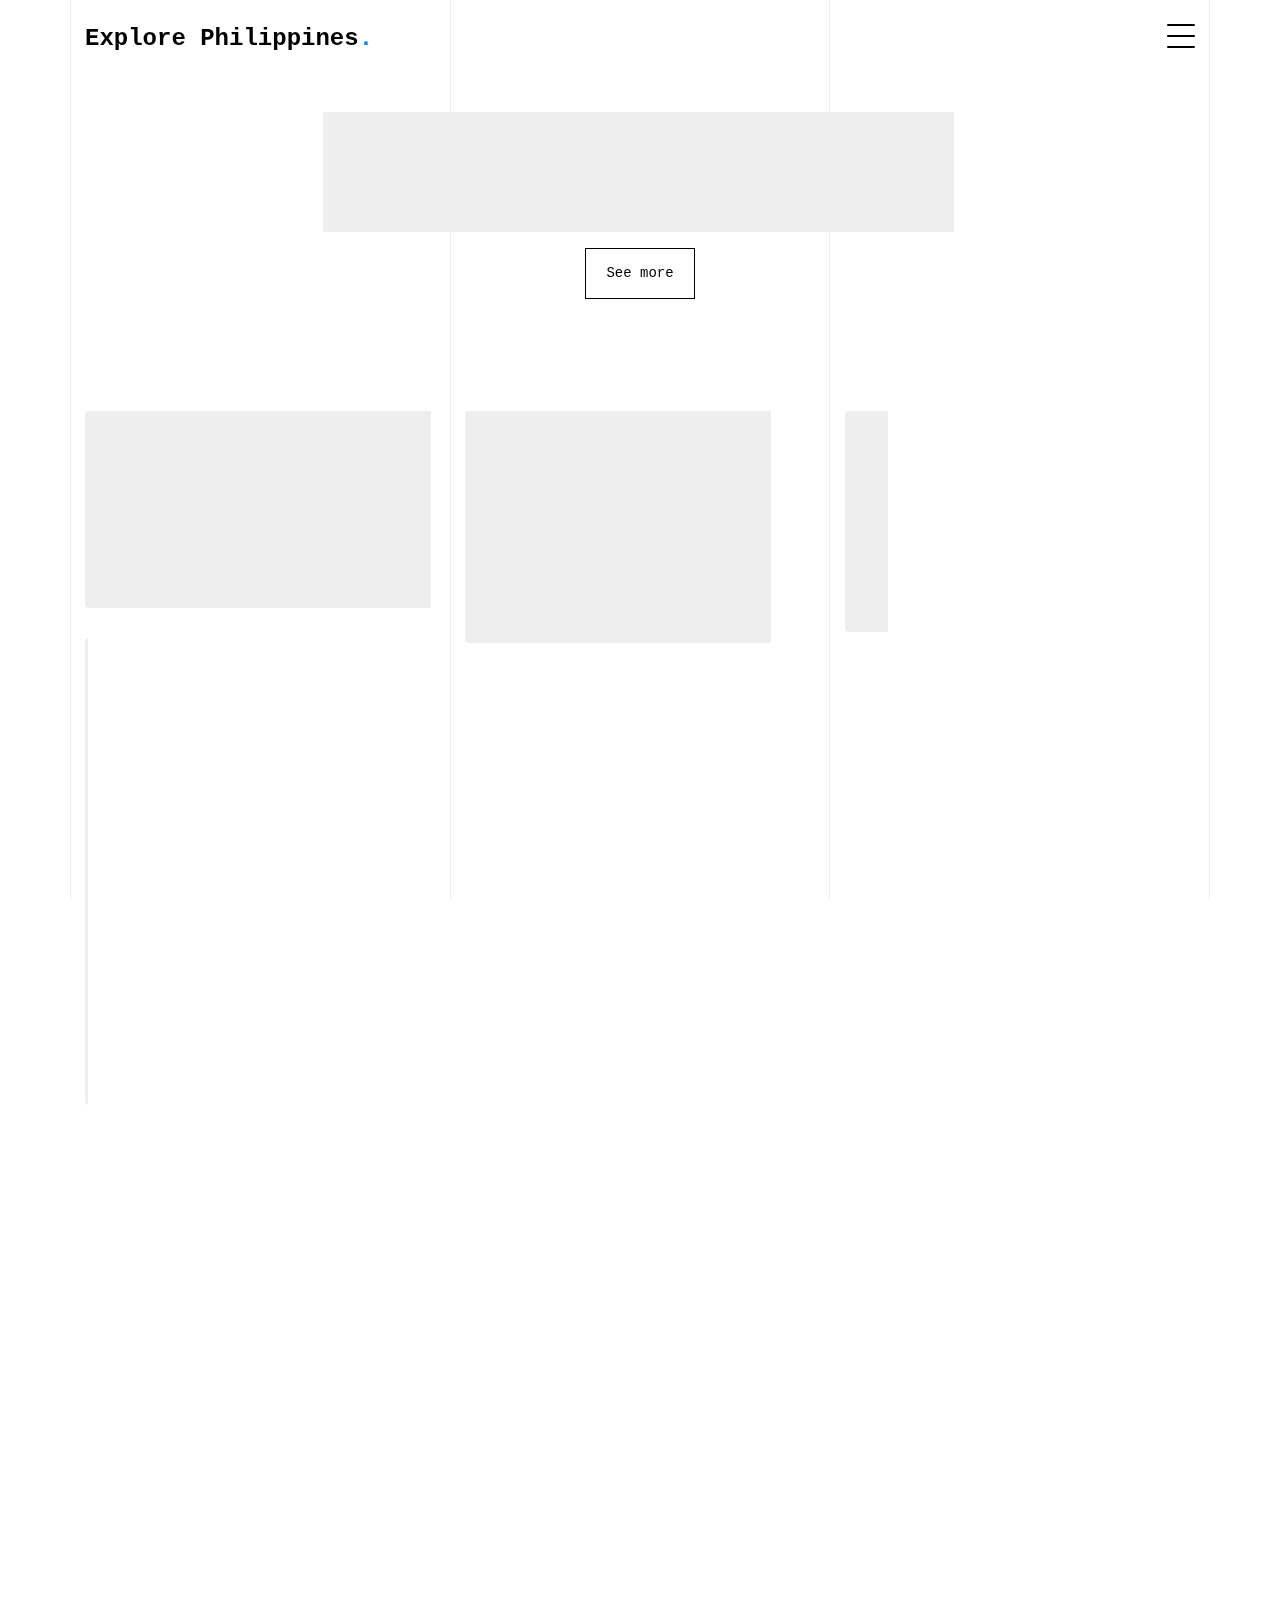
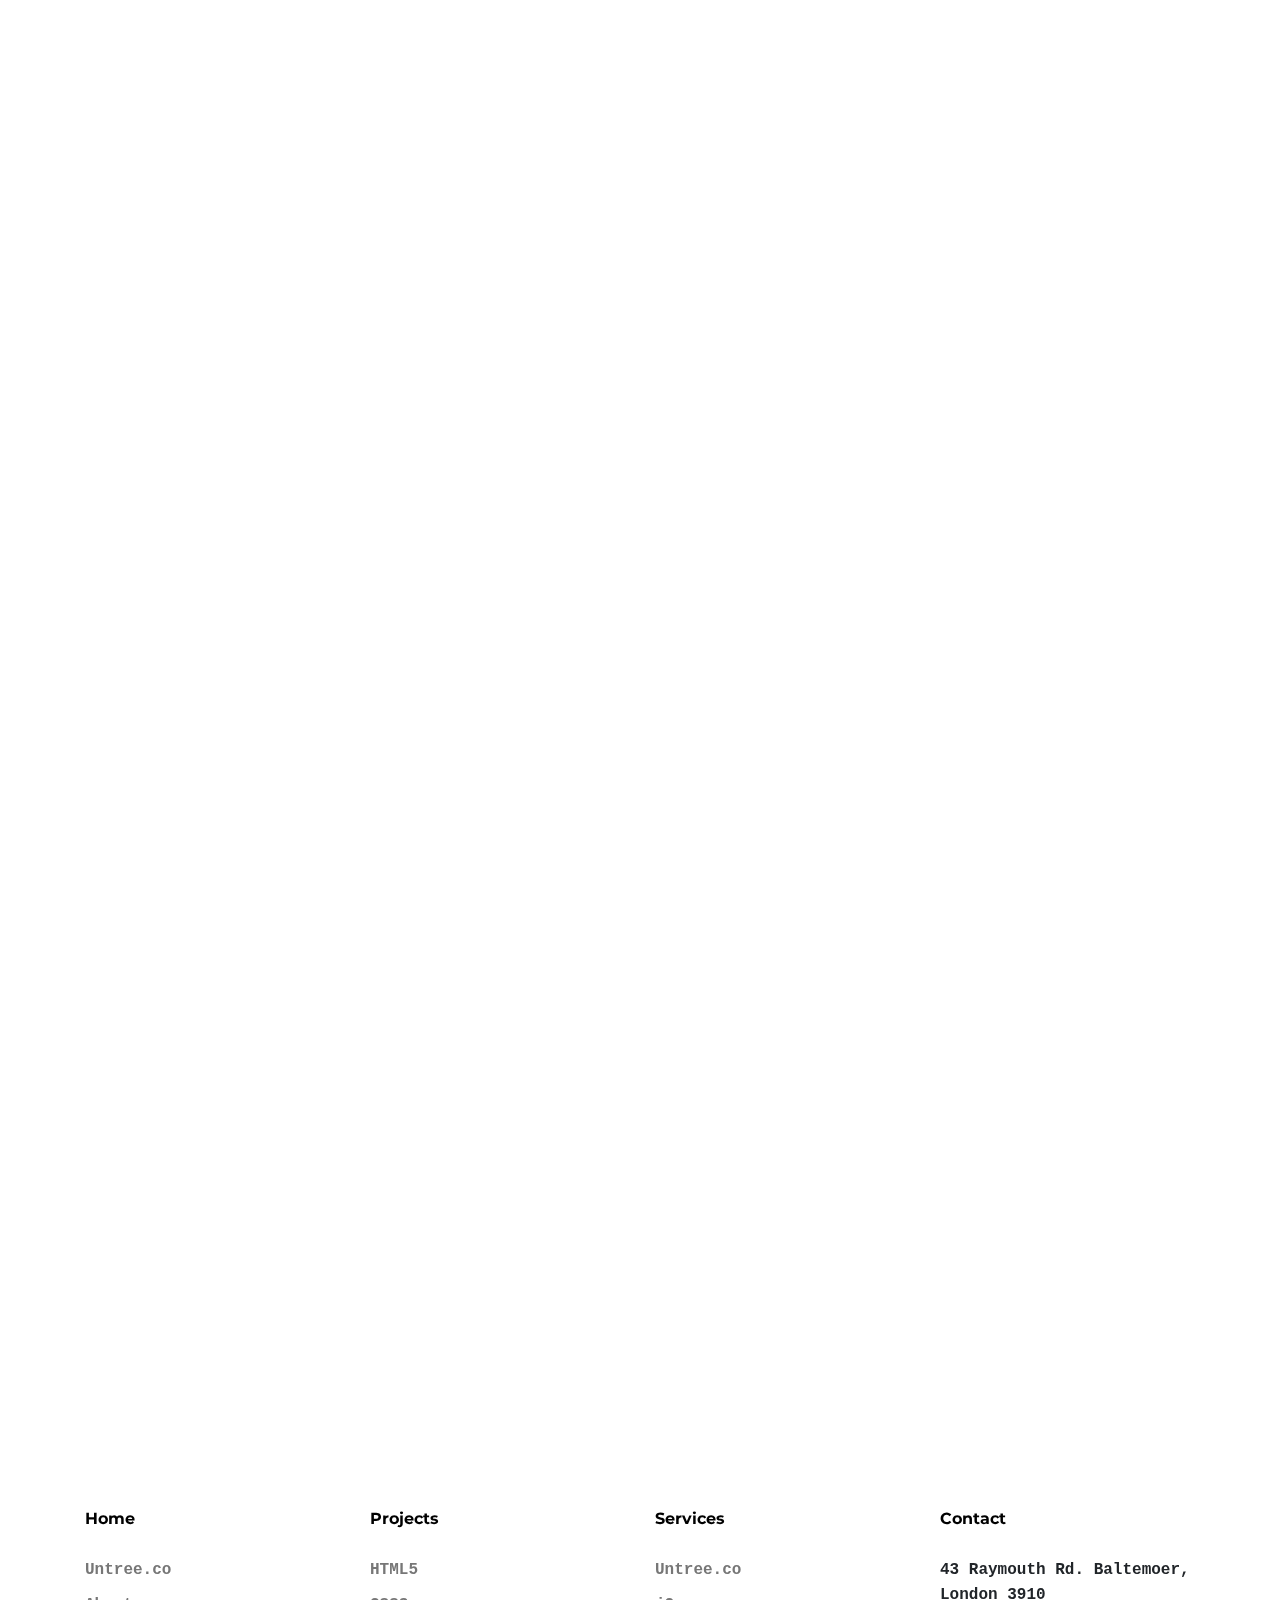
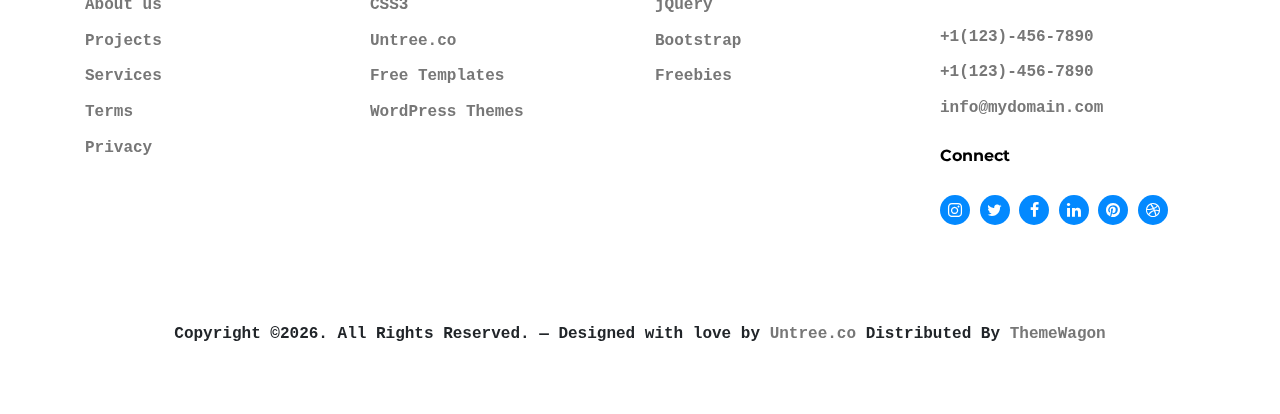
==== index.html @ 9145d0a1 "first commit" ====
<!-- /*
* Template Name: Minimal
* Template Author: Untree.co
* Author URI: https://untree.co/
* License: https://creativecommons.org/licenses/by/3.0/
*/ -->
<!doctype html>
<html lang="en">

<head>
  <meta charset="utf-8">
  <meta name="viewport" content="width=device-width, initial-scale=1, shrink-to-fit=no">
  <meta name="author" content="Untree.co">
  <!-- <link rel="shortcut icon" href="favicon.png"> -->

  <meta name="description" content="" />
  <meta name="keywords" content="" />

  <link rel="preconnect" href="https://fonts.googleapis.com">
  <link rel="preconnect" href="https://fonts.gstatic.com" crossorigin>
  <link href="https://fonts.googleapis.com/css2?family=Montserrat:wght@400;700&family=PT+Mono&display=swap" rel="stylesheet">

  <link rel="stylesheet" href="css/bootstrap.min.css">
  <link rel="stylesheet" href="css/owl.carousel.min.css">
  <link rel="stylesheet" href="css/owl.theme.default.min.css">
  <link rel="stylesheet" href="css/jquery.fancybox.min.css">
  <link rel="stylesheet" href="fonts/icomoon/style.css">
  <link rel="stylesheet" href="fonts/flaticon/font/flaticon.css">
  <link rel="stylesheet" href="css/aos.css">
  <link rel="stylesheet" href="css/style.css">

  <title>Explore Philippines: Unveiling the hidden gems of a tropical paradise</title>
</head>

<body data-spy="scroll" data-target=".site-navbar-target" data-offset="100">

  <div class="lines-wrap">
    <div class="lines-inner">
      <div class="lines"></div>
    </div>
  </div>
  <!-- END lines -->

  <div class="site-mobile-menu site-navbar-target">
    <div class="site-mobile-menu-header">
      <div class="site-mobile-menu-close">
        <span class="icofont-close js-menu-toggle"></span>
      </div>
    </div>
    <div class="site-mobile-menu-body"></div>
  </div>
  
  <nav class="site-nav dark mb-5 site-navbar-target">
    <div class="container">
      <div class="site-navigation">
        <a href="index.html" class="logo m-0">Explore Philippines<span class="text-primary">.</span></a>

        <ul class="js-clone-nav d-none d-lg-inline-none site-menu float-right site-nav-wrap">
          <li><a href="#home-section" class="nav-link active">Home</a></li>
          <li><a href="#portfolio-section" class="nav-link">Portfolio</a></li>
          <li class="has-children">
            <a href="#about-section" class="nav-link">About</a>
            <ul class="dropdown">
              <li><a href="elements.html" class="nav-link">Elements</a></li>
              <li class="has-children">
                <a href="#">Menu Two</a>
                <ul class="dropdown">
                  <li><a href="#" class="nav-link">Sub Menu One</a></li>
                  <li><a href="#" class="nav-link">Sub Menu Two</a></li>
                  <li><a href="#" class="nav-link">Sub Menu Three</a></li>
                </ul>
              </li>
              <li><a href="#" class="nav-link">Menu Three</a></li>
            </ul>
          </li>
          <li><a href="#services-section" class="nav-link">Services</a></li>

          <li><a href="#contact-section" class="nav-link">Contact us</a></li>
        </ul>

        <a href="#" class="burger ml-auto float-right site-menu-toggle js-menu-toggle d-inline-block d-lg-inline-block" data-toggle="collapse" data-target="#main-navbar">
          <span></span>
        </a>

      </div>
    </div>
  </nav>



  <div class="untree_co-section pb-0" id="home-section">
    <div class="container">
      <div class="row justify-content-center text-center">
        <div class="col-md-7">
          <h1 class="heading gsap-reveal-hero mb-3"><strong>Unveiling the hidden gems of a tropical paradise<span class="text-primary"></h1>
          <a href="index.html" class="btn btn-outline-black">See more</a>    
        </div>
      </div>
      
    </div>
  </div>


  <div class="untree_co-section untree_co-section-4 pb-0"  id="portfolio-section">
    <div class="container">


      <div class="relative"><div class="loader-portfolio-wrap"><div class="loader-portfolio"></div></div> </div>
      <div id="portfolio-single-holder"></div>

      <div class="portfolio-wrapper">

        <div id="posts" class="row">

          <div class="item web branding col-sm-6 col-md-6 col-lg-4 isotope-mb-2">
            <a href="Baguio.html" class="portfolio-item ajax-load-page isotope-item gsap-reveal-img" data-id="1">
              <div class="overlay">
                <span class="wrap-icon icon-link2"></span>
                <div class="portfolio-item-content">
                  <h3>Baguio City</h3>
                  <!-- <p>web, branding</p> -->
                </div>
              </div>
              <img src="images/baguio.jpg" class="lazyload  img-fluid" alt="Images" />
            </a>
          </div>

          <div class="item web branding col-sm-6 col-md-6 col-lg-4 isotope-mb-2">
            <a href="Sagada.html" class="portfolio-item ajax-load-page isotope-item gsap-reveal-img" data-id="2">
              <div class="overlay">
                <span class="wrap-icon icon-link2"></span>
                <div class="portfolio-item-content">
                  <h3>Sagada</h3>
                </div>
              </div>
              <img src="images/Coffins.jpeg" class="lazyload  img-fluid" alt="Images" />
            </a>
          </div>

          <div class="item web branding col-sm-6 col-md-6 col-lg-4 isotope-mb-2">
            <a href="LaUnion.html" class="portfolio-item ajax-load-page isotope-item gsap-reveal-img" data-id="3">
              <div class="overlay">
                <span class="wrap-icon icon-link2"></span>
                <div class="portfolio-item-content">
                  <h3>La Union</h3>
                </div>
              </div>
              <img src="images/laUnion.jpg" class="lazyload  img-fluid" alt="Images" />
            </a>
          </div>

          <div class="item web branding col-sm-6 col-md-6 col-lg-4 isotope-mb-2">
            <a href="IlocosNorte.html" class="portfolio-item ajax-load-page isotope-item gsap-reveal-img" data-id="3">
              <div class="overlay">
                <span class="wrap-icon icon-link2"></span>
                <div class="portfolio-item-content">
                  <h3>Ilocos Norte</h3>
                  
                </div>
              </div>
              <img src="images/ilocos.avif" class="lazyload  img-fluid" alt="Images" />
            </a>
          </div>

          <div class="item web branding col-sm-6 col-md-6 col-lg-4 isotope-mb-2">
            <a href="Pampanga.html" class="portfolio-item ajax-load-page isotope-item gsap-reveal-img" data-id="3">
              <div class="overlay">
                <span class="wrap-icon icon-link2"></span>
                <div class="portfolio-item-content">
                  <h3>Pampanga</h3>
                
                </div>
              </div>
              <img src="images/Pampanga.avif" class="lazyload  img-fluid" alt="Images" />
            </a>
          </div>


          <div class="item web branding col-sm-6 col-md-6 col-lg-4 isotope-mb-2">
            <a href="PuertoPrincesa.html" class="portfolio-item ajax-load-page isotope-item gsap-reveal-img" data-id="1">
              <div class="overlay">
                <span class="wrap-icon icon-link2"></span>
                <div class="portfolio-item-content">
                  <h3>Puerto Princesa</h3>
                  
                </div>
              </div>
              <img src="images/Puerto.avif" class="lazyload  img-fluid" alt="Images" />
            </a>
          </div>

          <div class="item web branding col-sm-6 col-md-6 col-lg-4 isotope-mb-2">
            <a href="portfolio-single-2.html" class="portfolio-item ajax-load-page isotope-item gsap-reveal-img" data-id="2">
              <div class="overlay">
                <span class="wrap-icon icon-link2"></span>
                <div class="portfolio-item-content">
                  <h3>Albay</h3>
                  
                </div>
              </div>
              <img src="images/Albay.avif" class="lazyload  img-fluid" alt="Images" />
            </a>
          </div>

          <div class="item web branding col-sm-6 col-md-6 col-lg-4 isotope-mb-2">
            <a href="portfolio-single-3.html" class="portfolio-item ajax-load-page isotope-item gsap-reveal-img" data-id="3">
              <div class="overlay">
                <span class="wrap-icon icon-link2"></span>
                <div class="portfolio-item-content">
                  <h3>Boracay</h3>
                  
                </div>
              </div>
              <img src="images/Boracay.avif" class="lazyload  img-fluid" alt="Images" />
            </a>
          </div>

          <div class="item web branding col-sm-6 col-md-6 col-lg-4 isotope-mb-2">
            <a href="portfolio-single-3.html" class="portfolio-item ajax-load-page isotope-item gsap-reveal-img" data-id="3">
              <div class="overlay">
                <span class="wrap-icon icon-link2"></span>
                <div class="portfolio-item-content">
                  <h3>Bohol</h3>
                 
                </div>
              </div>
              <img src="images/Bohol.avif" class="lazyload  img-fluid" alt="Images" />
            </a>
          </div>

          <div class="item web branding col-sm-6 col-md-6 col-lg-4 isotope-mb-2">
            <a href="portfolio-single-3.html" class="portfolio-item ajax-load-page isotope-item gsap-reveal-img" data-id="3">
              <div class="overlay">
                <span class="wrap-icon icon-link2"></span>
                <div class="portfolio-item-content">
                  <h3>Palawan</h3>
                  
                </div>
              </div>
              <img src="images/Palawan.avif" class="lazyload  img-fluid" alt="Images" />
            </a>
          </div>

          <div class="item web branding col-sm-6 col-md-6 col-lg-4 isotope-mb-2">
            <a href="portfolio-single-3.html" class="portfolio-item ajax-load-page isotope-item gsap-reveal-img" data-id="3">
              <div class="overlay">
                <span class="wrap-icon icon-link2"></span>
                <div class="portfolio-item-content">
                  <h3>Siargao</h3>
                  
                </div>
              </div>
              <img src="images/Siargao.avif" class="lazyload  img-fluid" alt="Images" />
            </a>
          </div>

          <div class="item web branding col-sm-6 col-md-6 col-lg-4 isotope-mb-2">
            <a href="portfolio-single-3.html" class="portfolio-item ajax-load-page isotope-item gsap-reveal-img" data-id="3">
              <div class="overlay">
                <span class="wrap-icon icon-link2"></span>
                <div class="portfolio-item-content">
                  <h3>Benguet</h3>
                  
                </div>
              </div>
              <img src="images/Benguet.avif" class="lazyload  img-fluid" alt="Images" />
            </a>
          </div>

          <div class="item web branding col-sm-6 col-md-6 col-lg-4 isotope-mb-2">
            <a href="portfolio-single-3.html" class="portfolio-item ajax-load-page isotope-item gsap-reveal-img" data-id="3">
              <div class="overlay">
                <span class="wrap-icon icon-link2"></span>
                <div class="portfolio-item-content">
                  <h3>Ilocos Sur</h3>
                  
                </div>
              </div>
              <img src="images/ilocos.avif" class="lazyload  img-fluid" alt="Images" />
            </a>
          </div>


        </div>
      </div>


        <!-- </div>
        </div> -->
      </div>
    </div>


    <div class="main-banner" id="top">
      <video autoplay muted loop id="bg-video">
          <source src="images/Welcome Back to the Philippines!.mp4" type="video/mp4" />
      </video>

      <div class="video-overlay header-text">
          <!-- <div class="caption">
              <h6>Welcone to Philippines</h6>
              <h2>Explore Philippines: Unveiling the hidden gems of a tropical paradise</h2>
              <div class="main-button scroll-to-section">
                  <a href="#features">Become a member</a>
              </div> -->
          </div>
      </div>
  </div>


    
    <div class="site-footer">
      <div class="container">

        <div class="row">
          <div class="col-lg-3">
            <div class="widget">
              <h3>Home</h3>
              <ul class="list-unstyled float-left links">
                <li><a href="#">Untree.co</a></li>
                <li><a href="#">About us</a></li>
                <li><a href="#">Projects</a></li>
                <li><a href="#">Services</a></li>
                <li><a href="#">Terms</a></li>
                <li><a href="#">Privacy</a></li>
              </ul>
            </div> <!-- /.widget -->
          </div> <!-- /.col-lg-3 -->

          <div class="col-lg-3">
            <div class="widget">
              <h3>Projects</h3>
              <ul class="list-unstyled float-left links">
                <li><a href="#">HTML5</a></li>
                <li><a href="#">CSS3</a></li>
                <li><a href="#">Untree.co</a></li>
                <li><a href="#">Free Templates</a></li>
                <li><a href="#">WordPress Themes</a></li>
              </ul>
            </div> <!-- /.widget -->
          </div> <!-- /.col-lg-3 -->

          <div class="col-lg-3">
            <div class="widget">
              <h3>Services</h3>
              <ul class="list-unstyled float-left links">
                <li><a href="#">Untree.co</a></li>
                <li><a href="#">jQuery</a></li>
                <li><a href="#">Bootstrap</a></li>
                <li><a href="#">Freebies</a></li>
              </ul>
            </div> <!-- /.widget -->
          </div> <!-- /.col-lg-3 -->


          <div class="col-lg-3">
            <div class="widget">
              <h3>Contact</h3>
              <address>43 Raymouth Rd. Baltemoer, London 3910</address>
              <ul class="list-unstyled links mb-4">
                <li><a href="tel://11234567890">+1(123)-456-7890</a></li>
                <li><a href="tel://11234567890">+1(123)-456-7890</a></li>
                <li><a href="mailto:info@mydomain.com">info@mydomain.com</a></li>
              </ul>

              <h3>Connect</h3>
              <ul class="list-unstyled social">
                <li><a href="#"><span class="icon-instagram"></span></a></li>
                <li><a href="#"><span class="icon-twitter"></span></a></li>
                <li><a href="#"><span class="icon-facebook"></span></a></li>
                <li><a href="#"><span class="icon-linkedin"></span></a></li>
                <li><a href="#"><span class="icon-pinterest"></span></a></li>
                <li><a href="#"><span class="icon-dribbble"></span></a></li>
              </ul>

            </div> <!-- /.widget -->
          </div> <!-- /.col-lg-3 -->

        </div> <!-- /.row -->





        <div class="row mt-5">
          <div class="col-12 text-center">
            <!-- 
              **==========
              NOTE: 
              Please don't remove this copyright link unless you buy the license here https://untree.co/license/  

              **==========
            -->
            <p class="mb-0">Copyright &copy;<script>document.write(new Date().getFullYear());</script>. All Rights Reserved. &mdash; Designed with love by <a href="https://untree.co">Untree.co</a>  Distributed By <a href="https://themewagon.com">ThemeWagon</a> <!-- License information: https://untree.co/license/ -->
            </p>
          </div>
        </div>
      </div> <!-- /.container -->
    </div> <!-- /.site-footer -->

    <div id="overlayer"></div>
    <div class="loader">
      <div class="spinner-border" role="status">
        <span class="sr-only">Loading...</span>
      </div>
    </div>

    <script src="js/jquery-3.4.1.min.js"></script>
    <script src="js/popper.min.js"></script>
    <script src="js/bootstrap.min.js"></script>
    <script src="js/owl.carousel.min.js"></script>
    <script src="js/jquery.animateNumber.min.js"></script>
    <script src="js/jquery.waypoints.min.js"></script>
    <script src="js/jquery.fancybox.min.js"></script>
    <script src="js/aos.js"></script>
    <script src="js/wave-animate.js"></script>
    <script src="js/circle-progress.js"></script>
    <script src="js/imagesloaded.pkgd.js"></script>
    <script src="js/isotope.pkgd.min.js"></script>
    <script src="js/jquery.easing.1.3.js"></script>
    <script src="js/TweenMax.min.js"></script>
    <script src="js/ScrollMagic.min.js"></script>
    <script src="js/scrollmagic.animation.gsap.min.js"></script>


    <script src="js/custom.js"></script>
    
  </body>

  </html>
---- fonts/icomoon/style.css ----
@font-face {
  font-family: 'icomoon';
  src:  url('fonts/icomoon.eot?10si43');
  src:  url('fonts/icomoon.eot?10si43#iefix') format('embedded-opentype'),
    url('fonts/icomoon.ttf?10si43') format('truetype'),
    url('fonts/icomoon.woff?10si43') format('woff'),
    url('fonts/icomoon.svg?10si43#icomoon') format('svg');
  font-weight: normal;
  font-style: normal;
}

[class^="icon-"], [class*=" icon-"] {
  /* use !important to prevent issues with browser extensions that change fonts */
  font-family: 'icomoon' !important;
  speak: none;
  font-style: normal;
  font-weight: normal;
  font-variant: normal;
  text-transform: none;
  line-height: 1;

  /* Better Font Rendering =========== */
  -webkit-font-smoothing: antialiased;
  -moz-osx-font-smoothing: grayscale;
}

.icon-asterisk:before {
  content: "\f069";
}
.icon-plus:before {
  content: "\f067";
}
.icon-question:before {
  content: "\f128";
}
.icon-minus:before {
  content: "\f068";
}
.icon-glass:before {
  content: "\f000";
}
.icon-music:before {
  content: "\f001";
}
.icon-search:before {
  content: "\f002";
}
.icon-envelope-o:before {
  content: "\f003";
}
.icon-heart:before {
  content: "\f004";
}
.icon-star:before {
  content: "\f005";
}
.icon-star-o:before {
  content: "\f006";
}
.icon-user:before {
  content: "\f007";
}
.icon-film:before {
  content: "\f008";
}
.icon-th-large:before {
  content: "\f009";
}
.icon-th:before {
  content: "\f00a";
}
.icon-th-list:before {
  content: "\f00b";
}
.icon-check:before {
  content: "\f00c";
}
.icon-close:before {
  content: "\f00d";
}
.icon-remove:before {
  content: "\f00d";
}
.icon-times:before {
  content: "\f00d";
}
.icon-search-plus:before {
  content: "\f00e";
}
.icon-search-minus:before {
  content: "\f010";
}
.icon-power-off:before {
  content: "\f011";
}
.icon-signal:before {
  content: "\f012";
}
.icon-cog:before {
  content: "\f013";
}
.icon-gear:before {
  content: "\f013";
}
.icon-trash-o:before {
  content: "\f014";
}
.icon-home:before {
  content: "\f015";
}
.icon-file-o:before {
  content: "\f016";
}
.icon-clock-o:before {
  content: "\f017";
}
.icon-road:before {
  content: "\f018";
}
.icon-download:before {
  content: "\f019";
}
.icon-arrow-circle-o-down:before {
  content: "\f01a";
}
.icon-arrow-circle-o-up:before {
  content: "\f01b";
}
.icon-inbox:before {
  content: "\f01c";
}
.icon-play-circle-o:before {
  content: "\f01d";
}
.icon-repeat:before {
  content: "\f01e";
}
.icon-rotate-right:before {
  content: "\f01e";
}
.icon-refresh:before {
  content: "\f021";
}
.icon-list-alt:before {
  content: "\f022";
}
.icon-lock:before {
  content: "\f023";
}
.icon-flag:before {
  content: "\f024";
}
.icon-headphones:before {
  content: "\f025";
}
.icon-volume-off:before {
  content: "\f026";
}
.icon-volume-down:before {
  content: "\f027";
}
.icon-volume-up:before {
  content: "\f028";
}
.icon-qrcode:before {
  content: "\f029";
}
.icon-barcode:before {
  content: "\f02a";
}
.icon-tag:before {
  content: "\f02b";
}
.icon-tags:before {
  content: "\f02c";
}
.icon-book:before {
  content: "\f02d";
}
.icon-bookmark:before {
  content: "\f02e";
}
.icon-print:before {
  content: "\f02f";
}
.icon-camera:before {
  content: "\f030";
}
.icon-font:before {
  content: "\f031";
}
.icon-bold:before {
  content: "\f032";
}
.icon-italic:before {
  content: "\f033";
}
.icon-text-height:before {
  content: "\f034";
}
.icon-text-width:before {
  content: "\f035";
}
.icon-align-left:before {
  content: "\f036";
}
.icon-align-center:before {
  content: "\f037";
}
.icon-align-right:before {
  content: "\f038";
}
.icon-align-justify:before {
  content: "\f039";
}
.icon-list:before {
  content: "\f03a";
}
.icon-dedent:before {
  content: "\f03b";
}
.icon-outdent:before {
  content: "\f03b";
}
.icon-indent:before {
  content: "\f03c";
}
.icon-video-camera:before {
  content: "\f03d";
}
.icon-image:before {
  content: "\f03e";
}
.icon-photo:before {
  content: "\f03e";
}
.icon-picture-o:before {
  content: "\f03e";
}
.icon-pencil:before {
  content: "\f040";
}
.icon-map-marker:before {
  content: "\f041";
}
.icon-adjust:before {
  content: "\f042";
}
.icon-tint:before {
  content: "\f043";
}
.icon-edit:before {
  content: "\f044";
}
.icon-pencil-square-o:before {
  content: "\f044";
}
.icon-share-square-o:before {
  content: "\f045";
}
.icon-check-square-o:before {
  content: "\f046";
}
.icon-arrows:before {
  content: "\f047";
}
.icon-step-backward:before {
  content: "\f048";
}
.icon-fast-backward:before {
  content: "\f049";
}
.icon-backward:before {
  content: "\f04a";
}
.icon-play:before {
  content: "\f04b";
}
.icon-pause:before {
  content: "\f04c";
}
.icon-stop:before {
  content: "\f04d";
}
.icon-forward:before {
  content: "\f04e";
}
.icon-fast-forward:before {
  content: "\f050";
}
.icon-step-forward:before {
  content: "\f051";
}
.icon-eject:before {
  content: "\f052";
}
.icon-chevron-left:before {
  content: "\f053";
}
.icon-chevron-right:before {
  content: "\f054";
}
.icon-plus-circle:before {
  content: "\f055";
}
.icon-minus-circle:before {
  content: "\f056";
}
.icon-times-circle:before {
  content: "\f057";
}
.icon-check-circle:before {
  content: "\f058";
}
.icon-question-circle:before {
  content: "\f059";
}
.icon-info-circle:before {
  content: "\f05a";
}
.icon-crosshairs:before {
  content: "\f05b";
}
.icon-times-circle-o:before {
  content: "\f05c";
}
.icon-check-circle-o:before {
  content: "\f05d";
}
.icon-ban:before {
  content: "\f05e";
}
.icon-arrow-left:before {
  content: "\f060";
}
.icon-arrow-right:before {
  content: "\f061";
}
.icon-arrow-up:before {
  content: "\f062";
}
.icon-arrow-down:before {
  content: "\f063";
}
.icon-mail-forward:before {
  content: "\f064";
}
.icon-share:before {
  content: "\f064";
}
.icon-expand:before {
  content: "\f065";
}
.icon-compress:before {
  content: "\f066";
}
.icon-exclamation-circle:before {
  content: "\f06a";
}
.icon-gift:before {
  content: "\f06b";
}
.icon-leaf:before {
  content: "\f06c";
}
.icon-fire:before {
  content: "\f06d";
}
.icon-eye:before {
  content: "\f06e";
}
.icon-eye-slash:before {
  content: "\f070";
}
.icon-exclamation-triangle:before {
  content: "\f071";
}
.icon-warning:before {
  content: "\f071";
}
.icon-plane:before {
  content: "\f072";
}
.icon-calendar:before {
  content: "\f073";
}
.icon-random:before {
  content: "\f074";
}
.icon-comment:before {
  content: "\f075";
}
.icon-magnet:before {
  content: "\f076";
}
.icon-chevron-up:before {
  content: "\f077";
}
.icon-chevron-down:before {
  content: "\f078";
}
.icon-retweet:before {
  content: "\f079";
}
.icon-shopping-cart:before {
  content: "\f07a";
}
.icon-folder:before {
  content: "\f07b";
}
.icon-folder-open:before {
  content: "\f07c";
}
.icon-arrows-v:before {
  content: "\f07d";
}
.icon-arrows-h:before {
  content: "\f07e";
}
.icon-bar-chart:before {
  content: "\f080";
}
.icon-bar-chart-o:before {
  content: "\f080";
}
.icon-twitter-square:before {
  content: "\f081";
}
.icon-facebook-square:before {
  content: "\f082";
}
.icon-camera-retro:before {
  content: "\f083";
}
.icon-key:before {
  content: "\f084";
}
.icon-cogs:before {
  content: "\f085";
}
.icon-gears:before {
  content: "\f085";
}
.icon-comments:before {
  content: "\f086";
}
.icon-thumbs-o-up:before {
  content: "\f087";
}
.icon-thumbs-o-down:before {
  content: "\f088";
}
.icon-star-half:before {
  content: "\f089";
}
.icon-heart-o:before {
  content: "\f08a";
}
.icon-sign-out:before {
  content: "\f08b";
}
.icon-linkedin-square:before {
  content: "\f08c";
}
.icon-thumb-tack:before {
  content: "\f08d";
}
.icon-external-link:before {
  content: "\f08e";
}
.icon-sign-in:before {
  content: "\f090";
}
.icon-trophy:before {
  content: "\f091";
}
.icon-github-square:before {
  content: "\f092";
}
.icon-upload:before {
  content: "\f093";
}
.icon-lemon-o:before {
  content: "\f094";
}
.icon-phone:before {
  content: "\f095";
}
.icon-square-o:before {
  content: "\f096";
}
.icon-bookmark-o:before {
  content: "\f097";
}
.icon-phone-square:before {
  content: "\f098";
}
.icon-twitter:before {
  content: "\f099";
}
.icon-facebook:before {
  content: "\f09a";
}
.icon-facebook-f:before {
  content: "\f09a";
}
.icon-github:before {
  content: "\f09b";
}
.icon-unlock:before {
  content: "\f09c";
}
.icon-credit-card:before {
  content: "\f09d";
}
.icon-feed:before {
  content: "\f09e";
}
.icon-rss:before {
  content: "\f09e";
}
.icon-hdd-o:before {
  content: "\f0a0";
}
.icon-bullhorn:before {
  content: "\f0a1";
}
.icon-bell-o:before {
  content: "\f0a2";
}
.icon-certificate:before {
  content: "\f0a3";
}
.icon-hand-o-right:before {
  content: "\f0a4";
}
.icon-hand-o-left:before {
  content: "\f0a5";
}
.icon-hand-o-up:before {
  content: "\f0a6";
}
.icon-hand-o-down:before {
  content: "\f0a7";
}
.icon-arrow-circle-left:before {
  content: "\f0a8";
}
.icon-arrow-circle-right:before {
  content: "\f0a9";
}
.icon-arrow-circle-up:before {
  content: "\f0aa";
}
.icon-arrow-circle-down:before {
  content: "\f0ab";
}
.icon-globe:before {
  content: "\f0ac";
}
.icon-wrench:before {
  content: "\f0ad";
}
.icon-tasks:before {
  content: "\f0ae";
}
.icon-filter:before {
  content: "\f0b0";
}
.icon-briefcase:before {
  content: "\f0b1";
}
.icon-arrows-alt:before {
  content: "\f0b2";
}
.icon-group:before {
  content: "\f0c0";
}
.icon-users:before {
  content: "\f0c0";
}
.icon-chain:before {
  content: "\f0c1";
}
.icon-link:before {
  content: "\f0c1";
}
.icon-cloud:before {
  content: "\f0c2";
}
.icon-flask:before {
  content: "\f0c3";
}
.icon-cut:before {
  content: "\f0c4";
}
.icon-scissors:before {
  content: "\f0c4";
}
.icon-copy:before {
  content: "\f0c5";
}
.icon-files-o:before {
  content: "\f0c5";
}
.icon-paperclip:before {
  content: "\f0c6";
}
.icon-floppy-o:before {
  content: "\f0c7";
}
.icon-save:before {
  content: "\f0c7";
}
.icon-square:before {
  content: "\f0c8";
}
.icon-bars:before {
  content: "\f0c9";
}
.icon-navicon:before {
  content: "\f0c9";
}
.icon-reorder:before {
  content: "\f0c9";
}
.icon-list-ul:before {
  content: "\f0ca";
}
.icon-list-ol:before {
  content: "\f0cb";
}
.icon-strikethrough:before {
  content: "\f0cc";
}
.icon-underline:before {
  content: "\f0cd";
}
.icon-table:before {
  content: "\f0ce";
}
.icon-magic:before {
  content: "\f0d0";
}
.icon-truck:before {
  content: "\f0d1";
}
.icon-pinterest:before {
  content: "\f0d2";
}
.icon-pinterest-square:before {
  content: "\f0d3";
}
.icon-google-plus-square:before {
  content: "\f0d4";
}
.icon-google-plus:before {
  content: "\f0d5";
}
.icon-money:before {
  content: "\f0d6";
}
.icon-caret-down:before {
  content: "\f0d7";
}
.icon-caret-up:before {
  content: "\f0d8";
}
.icon-caret-left:before {
  content: "\f0d9";
}
.icon-caret-right:before {
  content: "\f0da";
}
.icon-columns:before {
  content: "\f0db";
}
.icon-sort:before {
  content: "\f0dc";
}
.icon-unsorted:before {
  content: "\f0dc";
}
.icon-sort-desc:before {
  content: "\f0dd";
}
.icon-sort-down:before {
  content: "\f0dd";
}
.icon-sort-asc:before {
  content: "\f0de";
}
.icon-sort-up:before {
  content: "\f0de";
}
.icon-envelope:before {
  content: "\f0e0";
}
.icon-linkedin:before {
  content: "\f0e1";
}
.icon-rotate-left:before {
  content: "\f0e2";
}
.icon-undo:before {
  content: "\f0e2";
}
.icon-gavel:before {
  content: "\f0e3";
}
.icon-legal:before {
  content: "\f0e3";
}
.icon-dashboard:before {
  content: "\f0e4";
}
.icon-tachometer:before {
  content: "\f0e4";
}
.icon-comment-o:before {
  content: "\f0e5";
}
.icon-comments-o:before {
  content: "\f0e6";
}
.icon-bolt:before {
  content: "\f0e7";
}
.icon-flash:before {
  content: "\f0e7";
}
.icon-sitemap:before {
  content: "\f0e8";
}
.icon-umbrella:before {
  content: "\f0e9";
}
.icon-clipboard:before {
  content: "\f0ea";
}
.icon-paste:before {
  content: "\f0ea";
}
.icon-lightbulb-o:before {
  content: "\f0eb";
}
.icon-exchange:before {
  content: "\f0ec";
}
.icon-cloud-download:before {
  content: "\f0ed";
}
.icon-cloud-upload:before {
  content: "\f0ee";
}
.icon-user-md:before {
  content: "\f0f0";
}
.icon-stethoscope:before {
  content: "\f0f1";
}
.icon-suitcase:before {
  content: "\f0f2";
}
.icon-bell:before {
  content: "\f0f3";
}
.icon-coffee:before {
  content: "\f0f4";
}
.icon-cutlery:before {
  content: "\f0f5";
}
.icon-file-text-o:before {
  content: "\f0f6";
}
.icon-building-o:before {
  content: "\f0f7";
}
.icon-hospital-o:before {
  content: "\f0f8";
}
.icon-ambulance:before {
  content: "\f0f9";
}
.icon-medkit:before {
  content: "\f0fa";
}
.icon-fighter-jet:before {
  content: "\f0fb";
}
.icon-beer:before {
  content: "\f0fc";
}
.icon-h-square:before {
  content: "\f0fd";
}
.icon-plus-square:before {
  content: "\f0fe";
}
.icon-angle-double-left:before {
  content: "\f100";
}
.icon-angle-double-right:before {
  content: "\f101";
}
.icon-angle-double-up:before {
  content: "\f102";
}
.icon-angle-double-down:before {
  content: "\f103";
}
.icon-angle-left:before {
  content: "\f104";
}
.icon-angle-right:before {
  content: "\f105";
}
.icon-angle-up:before {
  content: "\f106";
}
.icon-angle-down:before {
  content: "\f107";
}
.icon-desktop:before {
  content: "\f108";
}
.icon-laptop:before {
  content: "\f109";
}
.icon-tablet:before {
  content: "\f10a";
}
.icon-mobile:before {
  content: "\f10b";
}
.icon-mobile-phone:before {
  content: "\f10b";
}
.icon-circle-o:before {
  content: "\f10c";
}
.icon-quote-left:before {
  content: "\f10d";
}
.icon-quote-right:before {
  content: "\f10e";
}
.icon-spinner:before {
  content: "\f110";
}
.icon-circle:before {
  content: "\f111";
}
.icon-mail-reply:before {
  content: "\f112";
}
.icon-reply:before {
  content: "\f112";
}
.icon-github-alt:before {
  content: "\f113";
}
.icon-folder-o:before {
  content: "\f114";
}
.icon-folder-open-o:before {
  content: "\f115";
}
.icon-smile-o:before {
  content: "\f118";
}
.icon-frown-o:before {
  content: "\f119";
}
.icon-meh-o:before {
  content: "\f11a";
}
.icon-gamepad:before {
  content: "\f11b";
}
.icon-keyboard-o:before {
  content: "\f11c";
}
.icon-flag-o:before {
  content: "\f11d";
}
.icon-flag-checkered:before {
  content: "\f11e";
}
.icon-terminal:before {
  content: "\f120";
}
.icon-code:before {
  content: "\f121";
}
.icon-mail-reply-all:before {
  content: "\f122";
}
.icon-reply-all:before {
  content: "\f122";
}
.icon-star-half-empty:before {
  content: "\f123";
}
.icon-star-half-full:before {
  content: "\f123";
}
.icon-star-half-o:before {
  content: "\f123";
}
.icon-location-arrow:before {
  content: "\f124";
}
.icon-crop:before {
  content: "\f125";
}
.icon-code-fork:before {
  content: "\f126";
}
.icon-chain-broken:before {
  content: "\f127";
}
.icon-unlink:before {
  content: "\f127";
}
.icon-info:before {
  content: "\f129";
}
.icon-exclamation:before {
  content: "\f12a";
}
.icon-superscript:before {
  content: "\f12b";
}
.icon-subscript:before {
  content: "\f12c";
}
.icon-eraser:before {
  content: "\f12d";
}
.icon-puzzle-piece:before {
  content: "\f12e";
}
.icon-microphone:before {
  content: "\f130";
}
.icon-microphone-slash:before {
  content: "\f131";
}
.icon-shield:before {
  content: "\f132";
}
.icon-calendar-o:before {
  content: "\f133";
}
.icon-fire-extinguisher:before {
  content: "\f134";
}
.icon-rocket:before {
  content: "\f135";
}
.icon-maxcdn:before {
  content: "\f136";
}
.icon-chevron-circle-left:before {
  content: "\f137";
}
.icon-chevron-circle-right:before {
  content: "\f138";
}
.icon-chevron-circle-up:before {
  content: "\f139";
}
.icon-chevron-circle-down:before {
  content: "\f13a";
}
.icon-html5:before {
  content: "\f13b";
}
.icon-css3:before {
  content: "\f13c";
}
.icon-anchor:before {
  content: "\f13d";
}
.icon-unlock-alt:before {
  content: "\f13e";
}
.icon-bullseye:before {
  content: "\f140";
}
.icon-ellipsis-h:before {
  content: "\f141";
}
.icon-ellipsis-v:before {
  content: "\f142";
}
.icon-rss-square:before {
  content: "\f143";
}
.icon-play-circle:before {
  content: "\f144";
}
.icon-ticket:before {
  content: "\f145";
}
.icon-minus-square:before {
  content: "\f146";
}
.icon-minus-square-o:before {
  content: "\f147";
}
.icon-level-up:before {
  content: "\f148";
}
.icon-level-down:before {
  content: "\f149";
}
.icon-check-square:before {
  content: "\f14a";
}
.icon-pencil-square:before {
  content: "\f14b";
}
.icon-external-link-square:before {
  content: "\f14c";
}
.icon-share-square:before {
  content: "\f14d";
}
.icon-compass:before {
  content: "\f14e";
}
.icon-caret-square-o-down:before {
  content: "\f150";
}
.icon-toggle-down:before {
  content: "\f150";
}
.icon-caret-square-o-up:before {
  content: "\f151";
}
.icon-toggle-up:before {
  content: "\f151";
}
.icon-caret-square-o-right:before {
  content: "\f152";
}
.icon-toggle-right:before {
  content: "\f152";
}
.icon-eur:before {
  content: "\f153";
}
.icon-euro:before {
  content: "\f153";
}
.icon-gbp:before {
  content: "\f154";
}
.icon-dollar:before {
  content: "\f155";
}
.icon-usd:before {
  content: "\f155";
}
.icon-inr:before {
  content: "\f156";
}
.icon-rupee:before {
  content: "\f156";
}
.icon-cny:before {
  content: "\f157";
}
.icon-jpy:before {
  content: "\f157";
}
.icon-rmb:before {
  content: "\f157";
}
.icon-yen:before {
  content: "\f157";
}
.icon-rouble:before {
  content: "\f158";
}
.icon-rub:before {
  content: "\f158";
}
.icon-ruble:before {
  content: "\f158";
}
.icon-krw:before {
  content: "\f159";
}
.icon-won:before {
  content: "\f159";
}
.icon-bitcoin:before {
  content: "\f15a";
}
.icon-btc:before {
  content: "\f15a";
}
.icon-file:before {
  content: "\f15b";
}
.icon-file-text:before {
  content: "\f15c";
}
.icon-sort-alpha-asc:before {
  content: "\f15d";
}
.icon-sort-alpha-desc:before {
  content: "\f15e";
}
.icon-sort-amount-asc:before {
  content: "\f160";
}
.icon-sort-amount-desc:before {
  content: "\f161";
}
.icon-sort-numeric-asc:before {
  content: "\f162";
}
.icon-sort-numeric-desc:before {
  content: "\f163";
}
.icon-thumbs-up:before {
  content: "\f164";
}
.icon-thumbs-down:before {
  content: "\f165";
}
.icon-youtube-square:before {
  content: "\f166";
}
.icon-youtube:before {
  content: "\f167";
}
.icon-xing:before {
  content: "\f168";
}
.icon-xing-square:before {
  content: "\f169";
}
.icon-youtube-play:before {
  content: "\f16a";
}
.icon-dropbox:before {
  content: "\f16b";
}
.icon-stack-overflow:before {
  content: "\f16c";
}
.icon-instagram:before {
  content: "\f16d";
}
.icon-flickr:before {
  content: "\f16e";
}
.icon-adn:before {
  content: "\f170";
}
.icon-bitbucket:before {
  content: "\f171";
}
.icon-bitbucket-square:before {
  content: "\f172";
}
.icon-tumblr:before {
  content: "\f173";
}
.icon-tumblr-square:before {
  content: "\f174";
}
.icon-long-arrow-down:before {
  content: "\f175";
}
.icon-long-arrow-up:before {
  content: "\f176";
}
.icon-long-arrow-left:before {
  content: "\f177";
}
.icon-long-arrow-right:before {
  content: "\f178";
}
.icon-apple:before {
  content: "\f179";
}
.icon-windows:before {
  content: "\f17a";
}
.icon-android:before {
  content: "\f17b";
}
.icon-linux:before {
  content: "\f17c";
}
.icon-dribbble:before {
  content: "\f17d";
}
.icon-skype:before {
  content: "\f17e";
}
.icon-foursquare:before {
  content: "\f180";
}
.icon-trello:before {
  content: "\f181";
}
.icon-female:before {
  content: "\f182";
}
.icon-male:before {
  content: "\f183";
}
.icon-gittip:before {
  content: "\f184";
}
.icon-gratipay:before {
  content: "\f184";
}
.icon-sun-o:before {
  content: "\f185";
}
.icon-moon-o:before {
  content: "\f186";
}
.icon-archive:before {
  content: "\f187";
}
.icon-bug:before {
  content: "\f188";
}
.icon-vk:before {
  content: "\f189";
}
.icon-weibo:before {
  content: "\f18a";
}
.icon-renren:before {
  content: "\f18b";
}
.icon-pagelines:before {
  content: "\f18c";
}
.icon-stack-exchange:before {
  content: "\f18d";
}
.icon-arrow-circle-o-right:before {
  content: "\f18e";
}
.icon-arrow-circle-o-left:before {
  content: "\f190";
}
.icon-caret-square-o-left:before {
  content: "\f191";
}
.icon-toggle-left:before {
  content: "\f191";
}
.icon-dot-circle-o:before {
  content: "\f192";
}
.icon-wheelchair:before {
  content: "\f193";
}
.icon-vimeo-square:before {
  content: "\f194";
}
.icon-try:before {
  content: "\f195";
}
.icon-turkish-lira:before {
  content: "\f195";
}
.icon-plus-square-o:before {
  content: "\f196";
}
.icon-space-shuttle:before {
  content: "\f197";
}
.icon-slack:before {
  content: "\f198";
}
.icon-envelope-square:before {
  content: "\f199";
}
.icon-wordpress:before {
  content: "\f19a";
}
.icon-openid:before {
  content: "\f19b";
}
.icon-bank:before {
  content: "\f19c";
}
.icon-institution:before {
  content: "\f19c";
}
.icon-university:before {
  content: "\f19c";
}
.icon-graduation-cap:before {
  content: "\f19d";
}
.icon-mortar-board:before {
  content: "\f19d";
}
.icon-yahoo:before {
  content: "\f19e";
}
.icon-google:before {
  content: "\f1a0";
}
.icon-reddit:before {
  content: "\f1a1";
}
.icon-reddit-square:before {
  content: "\f1a2";
}
.icon-stumbleupon-circle:before {
  content: "\f1a3";
}
.icon-stumbleupon:before {
  content: "\f1a4";
}
.icon-delicious:before {
  content: "\f1a5";
}
.icon-digg:before {
  content: "\f1a6";
}
.icon-pied-piper-pp:before {
  content: "\f1a7";
}
.icon-pied-piper-alt:before {
  content: "\f1a8";
}
.icon-drupal:before {
  content: "\f1a9";
}
.icon-joomla:before {
  content: "\f1aa";
}
.icon-language:before {
  content: "\f1ab";
}
.icon-fax:before {
  content: "\f1ac";
}
.icon-building:before {
  content: "\f1ad";
}
.icon-child:before {
  content: "\f1ae";
}
.icon-paw:before {
  content: "\f1b0";
}
.icon-spoon:before {
  content: "\f1b1";
}
.icon-cube:before {
  content: "\f1b2";
}
.icon-cubes:before {
  content: "\f1b3";
}
.icon-behance:before {
  content: "\f1b4";
}
.icon-behance-square:before {
  content: "\f1b5";
}
.icon-steam:before {
  content: "\f1b6";
}
.icon-steam-square:before {
  content: "\f1b7";
}
.icon-recycle:before {
  content: "\f1b8";
}
.icon-automobile:before {
  content: "\f1b9";
}
.icon-car:before {
  content: "\f1b9";
}
.icon-cab:before {
  content: "\f1ba";
}
.icon-taxi:before {
  content: "\f1ba";
}
.icon-tree:before {
  content: "\f1bb";
}
.icon-spotify:before {
  content: "\f1bc";
}
.icon-deviantart:before {
  content: "\f1bd";
}
.icon-soundcloud:before {
  content: "\f1be";
}
.icon-database:before {
  content: "\f1c0";
}
.icon-file-pdf-o:before {
  content: "\f1c1";
}
.icon-file-word-o:before {
  content: "\f1c2";
}
.icon-file-excel-o:before {
  content: "\f1c3";
}
.icon-file-powerpoint-o:before {
  content: "\f1c4";
}
.icon-file-image-o:before {
  content: "\f1c5";
}
.icon-file-photo-o:before {
  content: "\f1c5";
}
.icon-file-picture-o:before {
  content: "\f1c5";
}
.icon-file-archive-o:before {
  content: "\f1c6";
}
.icon-file-zip-o:before {
  content: "\f1c6";
}
.icon-file-audio-o:before {
  content: "\f1c7";
}
.icon-file-sound-o:before {
  content: "\f1c7";
}
.icon-file-movie-o:before {
  content: "\f1c8";
}
.icon-file-video-o:before {
  content: "\f1c8";
}
.icon-file-code-o:before {
  content: "\f1c9";
}
.icon-vine:before {
  content: "\f1ca";
}
.icon-codepen:before {
  content: "\f1cb";
}
.icon-jsfiddle:before {
  content: "\f1cc";
}
.icon-life-bouy:before {
  content: "\f1cd";
}
.icon-life-buoy:before {
  content: "\f1cd";
}
.icon-life-ring:before {
  content: "\f1cd";
}
.icon-life-saver:before {
  content: "\f1cd";
}
.icon-support:before {
  content: "\f1cd";
}
.icon-circle-o-notch:before {
  content: "\f1ce";
}
.icon-ra:before {
  content: "\f1d0";
}
.icon-rebel:before {
  content: "\f1d0";
}
.icon-resistance:before {
  content: "\f1d0";
}
.icon-empire:before {
  content: "\f1d1";
}
.icon-ge:before {
  content: "\f1d1";
}
.icon-git-square:before {
  content: "\f1d2";
}
.icon-git:before {
  content: "\f1d3";
}
.icon-hacker-news:before {
  content: "\f1d4";
}
.icon-y-combinator-square:before {
  content: "\f1d4";
}
.icon-yc-square:before {
  content: "\f1d4";
}
.icon-tencent-weibo:before {
  content: "\f1d5";
}
.icon-qq:before {
  content: "\f1d6";
}
.icon-wechat:before {
  content: "\f1d7";
}
.icon-weixin:before {
  content: "\f1d7";
}
.icon-paper-plane:before {
  content: "\f1d8";
}
.icon-send:before {
  content: "\f1d8";
}
.icon-paper-plane-o:before {
  content: "\f1d9";
}
.icon-send-o:before {
  content: "\f1d9";
}
.icon-history:before {
  content: "\f1da";
}
.icon-circle-thin:before {
  content: "\f1db";
}
.icon-header:before {
  content: "\f1dc";
}
.icon-paragraph:before {
  content: "\f1dd";
}
.icon-sliders:before {
  content: "\f1de";
}
.icon-share-alt:before {
  content: "\f1e0";
}
.icon-share-alt-square:before {
  content: "\f1e1";
}
.icon-bomb:before {
  content: "\f1e2";
}
.icon-futbol-o:before {
  content: "\f1e3";
}
.icon-soccer-ball-o:before {
  content: "\f1e3";
}
.icon-tty:before {
  content: "\f1e4";
}
.icon-binoculars:before {
  content: "\f1e5";
}
.icon-plug:before {
  content: "\f1e6";
}
.icon-slideshare:before {
  content: "\f1e7";
}
.icon-twitch:before {
  content: "\f1e8";
}
.icon-yelp:before {
  content: "\f1e9";
}
.icon-newspaper-o:before {
  content: "\f1ea";
}
.icon-wifi:before {
  content: "\f1eb";
}
.icon-calculator:before {
  content: "\f1ec";
}
.icon-paypal:before {
  content: "\f1ed";
}
.icon-google-wallet:before {
  content: "\f1ee";
}
.icon-cc-visa:before {
  content: "\f1f0";
}
.icon-cc-mastercard:before {
  content: "\f1f1";
}
.icon-cc-discover:before {
  content: "\f1f2";
}
.icon-cc-amex:before {
  content: "\f1f3";
}
.icon-cc-paypal:before {
  content: "\f1f4";
}
.icon-cc-stripe:before {
  content: "\f1f5";
}
.icon-bell-slash:before {
  content: "\f1f6";
}
.icon-bell-slash-o:before {
  content: "\f1f7";
}
.icon-trash:before {
  content: "\f1f8";
}
.icon-copyright:before {
  content: "\f1f9";
}
.icon-at:before {
  content: "\f1fa";
}
.icon-eyedropper:before {
  content: "\f1fb";
}
.icon-paint-brush:before {
  content: "\f1fc";
}
.icon-birthday-cake:before {
  content: "\f1fd";
}
.icon-area-chart:before {
  content: "\f1fe";
}
.icon-pie-chart:before {
  content: "\f200";
}
.icon-line-chart:before {
  content: "\f201";
}
.icon-lastfm:before {
  content: "\f202";
}
.icon-lastfm-square:before {
  content: "\f203";
}
.icon-toggle-off:before {
  content: "\f204";
}
.icon-toggle-on:before {
  content: "\f205";
}
.icon-bicycle:before {
  content: "\f206";
}
.icon-bus:before {
  content: "\f207";
}
.icon-ioxhost:before {
  content: "\f208";
}
.icon-angellist:before {
  content: "\f209";
}
.icon-cc:before {
  content: "\f20a";
}
.icon-ils:before {
  content: "\f20b";
}
.icon-shekel:before {
  content: "\f20b";
}
.icon-sheqel:before {
  content: "\f20b";
}
.icon-meanpath:before {
  content: "\f20c";
}
.icon-buysellads:before {
  content: "\f20d";
}
.icon-connectdevelop:before {
  content: "\f20e";
}
.icon-dashcube:before {
  content: "\f210";
}
.icon-forumbee:before {
  content: "\f211";
}
.icon-leanpub:before {
  content: "\f212";
}
.icon-sellsy:before {
  content: "\f213";
}
.icon-shirtsinbulk:before {
  content: "\f214";
}
.icon-simplybuilt:before {
  content: "\f215";
}
.icon-skyatlas:before {
  content: "\f216";
}
.icon-cart-plus:before {
  content: "\f217";
}
.icon-cart-arrow-down:before {
  content: "\f218";
}
.icon-diamond:before {
  content: "\f219";
}
.icon-ship:before {
  content: "\f21a";
}
.icon-user-secret:before {
  content: "\f21b";
}
.icon-motorcycle:before {
  content: "\f21c";
}
.icon-street-view:before {
  content: "\f21d";
}
.icon-heartbeat:before {
  content: "\f21e";
}
.icon-venus:before {
  content: "\f221";
}
.icon-mars:before {
  content: "\f222";
}
.icon-mercury:before {
  content: "\f223";
}
.icon-intersex:before {
  content: "\f224";
}
.icon-transgender:before {
  content: "\f224";
}
.icon-transgender-alt:before {
  content: "\f225";
}
.icon-venus-double:before {
  content: "\f226";
}
.icon-mars-double:before {
  content: "\f227";
}
.icon-venus-mars:before {
  content: "\f228";
}
.icon-mars-stroke:before {
  content: "\f229";
}
.icon-mars-stroke-v:before {
  content: "\f22a";
}
.icon-mars-stroke-h:before {
  content: "\f22b";
}
.icon-neuter:before {
  content: "\f22c";
}
.icon-genderless:before {
  content: "\f22d";
}
.icon-facebook-official:before {
  content: "\f230";
}
.icon-pinterest-p:before {
  content: "\f231";
}
.icon-whatsapp:before {
  content: "\f232";
}
.icon-server:before {
  content: "\f233";
}
.icon-user-plus:before {
  content: "\f234";
}
.icon-user-times:before {
  content: "\f235";
}
.icon-bed:before {
  content: "\f236";
}
.icon-hotel:before {
  content: "\f236";
}
.icon-viacoin:before {
  content: "\f237";
}
.icon-train:before {
  content: "\f238";
}
.icon-subway:before {
  content: "\f239";
}
.icon-medium:before {
  content: "\f23a";
}
.icon-y-combinator:before {
  content: "\f23b";
}
.icon-yc:before {
  content: "\f23b";
}
.icon-optin-monster:before {
  content: "\f23c";
}
.icon-opencart:before {
  content: "\f23d";
}
.icon-expeditedssl:before {
  content: "\f23e";
}
.icon-battery:before {
  content: "\f240";
}
.icon-battery-4:before {
  content: "\f240";
}
.icon-battery-full:before {
  content: "\f240";
}
.icon-battery-3:before {
  content: "\f241";
}
.icon-battery-three-quarters:before {
  content: "\f241";
}
.icon-battery-2:before {
  content: "\f242";
}
.icon-battery-half:before {
  content: "\f242";
}
.icon-battery-1:before {
  content: "\f243";
}
.icon-battery-quarter:before {
  content: "\f243";
}
.icon-battery-0:before {
  content: "\f244";
}
.icon-battery-empty:before {
  content: "\f244";
}
.icon-mouse-pointer:before {
  content: "\f245";
}
.icon-i-cursor:before {
  content: "\f246";
}
.icon-object-group:before {
  content: "\f247";
}
.icon-object-ungroup:before {
  content: "\f248";
}
.icon-sticky-note:before {
  content: "\f249";
}
.icon-sticky-note-o:before {
  content: "\f24a";
}
.icon-cc-jcb:before {
  content: "\f24b";
}
.icon-cc-diners-club:before {
  content: "\f24c";
}
.icon-clone:before {
  content: "\f24d";
}
.icon-balance-scale:before {
  content: "\f24e";
}
.icon-hourglass-o:before {
  content: "\f250";
}
.icon-hourglass-1:before {
  content: "\f251";
}
.icon-hourglass-start:before {
  content: "\f251";
}
.icon-hourglass-2:before {
  content: "\f252";
}
.icon-hourglass-half:before {
  content: "\f252";
}
.icon-hourglass-3:before {
  content: "\f253";
}
.icon-hourglass-end:before {
  content: "\f253";
}
.icon-hourglass:before {
  content: "\f254";
}
.icon-hand-grab-o:before {
  content: "\f255";
}
.icon-hand-rock-o:before {
  content: "\f255";
}
.icon-hand-paper-o:before {
  content: "\f256";
}
.icon-hand-stop-o:before {
  content: "\f256";
}
.icon-hand-scissors-o:before {
  content: "\f257";
}
.icon-hand-lizard-o:before {
  content: "\f258";
}
.icon-hand-spock-o:before {
  content: "\f259";
}
.icon-hand-pointer-o:before {
  content: "\f25a";
}
.icon-hand-peace-o:before {
  content: "\f25b";
}
.icon-trademark:before {
  content: "\f25c";
}
.icon-registered:before {
  content: "\f25d";
}
.icon-creative-commons:before {
  content: "\f25e";
}
.icon-gg:before {
  content: "\f260";
}
.icon-gg-circle:before {
  content: "\f261";
}
.icon-tripadvisor:before {
  content: "\f262";
}
.icon-odnoklassniki:before {
  content: "\f263";
}
.icon-odnoklassniki-square:before {
  content: "\f264";
}
.icon-get-pocket:before {
  content: "\f265";
}
.icon-wikipedia-w:before {
  content: "\f266";
}
.icon-safari:before {
  content: "\f267";
}
.icon-chrome:before {
  content: "\f268";
}
.icon-firefox:before {
  content: "\f269";
}
.icon-opera:before {
  content: "\f26a";
}
.icon-internet-explorer:before {
  content: "\f26b";
}
.icon-television:before {
  content: "\f26c";
}
.icon-tv:before {
  content: "\f26c";
}
.icon-contao:before {
  content: "\f26d";
}
.icon-500px:before {
  content: "\f26e";
}
.icon-amazon:before {
  content: "\f270";
}
.icon-calendar-plus-o:before {
  content: "\f271";
}
.icon-calendar-minus-o:before {
  content: "\f272";
}
.icon-calendar-times-o:before {
  content: "\f273";
}
.icon-calendar-check-o:before {
  content: "\f274";
}
.icon-industry:before {
  content: "\f275";
}
.icon-map-pin:before {
  content: "\f276";
}
.icon-map-signs:before {
  content: "\f277";
}
.icon-map-o:before {
  content: "\f278";
}
.icon-map:before {
  content: "\f279";
}
.icon-commenting:before {
  content: "\f27a";
}
.icon-commenting-o:before {
  content: "\f27b";
}
.icon-houzz:before {
  content: "\f27c";
}
.icon-vimeo:before {
  content: "\f27d";
}
.icon-black-tie:before {
  content: "\f27e";
}
.icon-fonticons:before {
  content: "\f280";
}
.icon-reddit-alien:before {
  content: "\f281";
}
.icon-edge:before {
  content: "\f282";
}
.icon-credit-card-alt:before {
  content: "\f283";
}
.icon-codiepie:before {
  content: "\f284";
}
.icon-modx:before {
  content: "\f285";
}
.icon-fort-awesome:before {
  content: "\f286";
}
.icon-usb:before {
  content: "\f287";
}
.icon-product-hunt:before {
  content: "\f288";
}
.icon-mixcloud:before {
  content: "\f289";
}
.icon-scribd:before {
  content: "\f28a";
}
.icon-pause-circle:before {
  content: "\f28b";
}
.icon-pause-circle-o:before {
  content: "\f28c";
}
.icon-stop-circle:before {
  content: "\f28d";
}
.icon-stop-circle-o:before {
  content: "\f28e";
}
.icon-shopping-bag:before {
  content: "\f290";
}
.icon-shopping-basket:before {
  content: "\f291";
}
.icon-hashtag:before {
  content: "\f292";
}
.icon-bluetooth:before {
  content: "\f293";
}
.icon-bluetooth-b:before {
  content: "\f294";
}
.icon-percent:before {
  content: "\f295";
}
.icon-gitlab:before {
  content: "\f296";
}
.icon-wpbeginner:before {
  content: "\f297";
}
.icon-wpforms:before {
  content: "\f298";
}
.icon-envira:before {
  content: "\f299";
}
.icon-universal-access:before {
  content: "\f29a";
}
.icon-wheelchair-alt:before {
  content: "\f29b";
}
.icon-question-circle-o:before {
  content: "\f29c";
}
.icon-blind:before {
  content: "\f29d";
}
.icon-audio-description:before {
  content: "\f29e";
}
.icon-volume-control-phone:before {
  content: "\f2a0";
}
.icon-braille:before {
  content: "\f2a1";
}
.icon-assistive-listening-systems:before {
  content: "\f2a2";
}
.icon-american-sign-language-interpreting:before {
  content: "\f2a3";
}
.icon-asl-interpreting:before {
  content: "\f2a3";
}
.icon-deaf:before {
  content: "\f2a4";
}
.icon-deafness:before {
  content: "\f2a4";
}
.icon-hard-of-hearing:before {
  content: "\f2a4";
}
.icon-glide:before {
  content: "\f2a5";
}
.icon-glide-g:before {
  content: "\f2a6";
}
.icon-sign-language:before {
  content: "\f2a7";
}
.icon-signing:before {
  content: "\f2a7";
}
.icon-low-vision:before {
  content: "\f2a8";
}
.icon-viadeo:before {
  content: "\f2a9";
}
.icon-viadeo-square:before {
  content: "\f2aa";
}
.icon-snapchat:before {
  content: "\f2ab";
}
.icon-snapchat-ghost:before {
  content: "\f2ac";
}
.icon-snapchat-square:before {
  content: "\f2ad";
}
.icon-pied-piper:before {
  content: "\f2ae";
}
.icon-first-order:before {
  content: "\f2b0";
}
.icon-yoast:before {
  content: "\f2b1";
}
.icon-themeisle:before {
  content: "\f2b2";
}
.icon-google-plus-circle:before {
  content: "\f2b3";
}
.icon-google-plus-official:before {
  content: "\f2b3";
}
.icon-fa:before {
  content: "\f2b4";
}
.icon-font-awesome:before {
  content: "\f2b4";
}
.icon-handshake-o:before {
  content: "\f2b5";
}
.icon-envelope-open:before {
  content: "\f2b6";
}
.icon-envelope-open-o:before {
  content: "\f2b7";
}
.icon-linode:before {
  content: "\f2b8";
}
.icon-address-book:before {
  content: "\f2b9";
}
.icon-address-book-o:before {
  content: "\f2ba";
}
.icon-address-card:before {
  content: "\f2bb";
}
.icon-vcard:before {
  content: "\f2bb";
}
.icon-address-card-o:before {
  content: "\f2bc";
}
.icon-vcard-o:before {
  content: "\f2bc";
}
.icon-user-circle:before {
  content: "\f2bd";
}
.icon-user-circle-o:before {
  content: "\f2be";
}
.icon-user-o:before {
  content: "\f2c0";
}
.icon-id-badge:before {
  content: "\f2c1";
}
.icon-drivers-license:before {
  content: "\f2c2";
}
.icon-id-card:before {
  content: "\f2c2";
}
.icon-drivers-license-o:before {
  content: "\f2c3";
}
.icon-id-card-o:before {
  content: "\f2c3";
}
.icon-quora:before {
  content: "\f2c4";
}
.icon-free-code-camp:before {
  content: "\f2c5";
}
.icon-telegram:before {
  content: "\f2c6";
}
.icon-thermometer:before {
  content: "\f2c7";
}
.icon-thermometer-4:before {
  content: "\f2c7";
}
.icon-thermometer-full:before {
  content: "\f2c7";
}
.icon-thermometer-3:before {
  content: "\f2c8";
}
.icon-thermometer-three-quarters:before {
  content: "\f2c8";
}
.icon-thermometer-2:before {
  content: "\f2c9";
}
.icon-thermometer-half:before {
  content: "\f2c9";
}
.icon-thermometer-1:before {
  content: "\f2ca";
}
.icon-thermometer-quarter:before {
  content: "\f2ca";
}
.icon-thermometer-0:before {
  content: "\f2cb";
}
.icon-thermometer-empty:before {
  content: "\f2cb";
}
.icon-shower:before {
  content: "\f2cc";
}
.icon-bath:before {
  content: "\f2cd";
}
.icon-bathtub:before {
  content: "\f2cd";
}
.icon-s15:before {
  content: "\f2cd";
}
.icon-podcast:before {
  content: "\f2ce";
}
.icon-window-maximize:before {
  content: "\f2d0";
}
.icon-window-minimize:before {
  content: "\f2d1";
}
.icon-window-restore:before {
  content: "\f2d2";
}
.icon-times-rectangle:before {
  content: "\f2d3";
}
.icon-window-close:before {
  content: "\f2d3";
}
.icon-times-rectangle-o:before {
  content: "\f2d4";
}
.icon-window-close-o:before {
  content: "\f2d4";
}
.icon-bandcamp:before {
  content: "\f2d5";
}
.icon-grav:before {
  content: "\f2d6";
}
.icon-etsy:before {
  content: "\f2d7";
}
.icon-imdb:before {
  content: "\f2d8";
}
.icon-ravelry:before {
  content: "\f2d9";
}
.icon-eercast:before {
  content: "\f2da";
}
.icon-microchip:before {
  content: "\f2db";
}
.icon-snowflake-o:before {
  content: "\f2dc";
}
.icon-superpowers:before {
  content: "\f2dd";
}
.icon-wpexplorer:before {
  content: "\f2de";
}
.icon-meetup:before {
  content: "\f2e0";
}
.icon-3d_rotation:before {
  content: "\e84d";
}
.icon-ac_unit:before {
  content: "\eb3b";
}
.icon-alarm:before {
  content: "\e855";
}
.icon-access_alarms:before {
  content: "\e191";
}
.icon-schedule:before {
  content: "\e8b5";
}
.icon-accessibility:before {
  content: "\e84e";
}
.icon-accessible:before {
  content: "\e914";
}
.icon-account_balance:before {
  content: "\e84f";
}
.icon-account_balance_wallet:before {
  content: "\e850";
}
.icon-account_box:before {
  content: "\e851";
}
.icon-account_circle:before {
  content: "\e853";
}
.icon-adb:before {
  content: "\e60e";
}
.icon-add:before {
  content: "\e145";
}
.icon-add_a_photo:before {
  content: "\e439";
}
.icon-alarm_add:before {
  content: "\e856";
}
.icon-add_alert:before {
  content: "\e003";
}
.icon-add_box:before {
  content: "\e146";
}
.icon-add_circle:before {
  content: "\e147";
}
.icon-control_point:before {
  content: "\e3ba";
}
.icon-add_location:before {
  content: "\e567";
}
.icon-add_shopping_cart:before {
  content: "\e854";
}
.icon-queue:before {
  content: "\e03c";
}
.icon-add_to_queue:before {
  content: "\e05c";
}
.icon-adjust2:before {
  content: "\e39e";
}
.icon-airline_seat_flat:before {
  content: "\e630";
}
.icon-airline_seat_flat_angled:before {
  content: "\e631";
}
.icon-airline_seat_individual_suite:before {
  content: "\e632";
}
.icon-airline_seat_legroom_extra:before {
  content: "\e633";
}
.icon-airline_seat_legroom_normal:before {
  content: "\e634";
}
.icon-airline_seat_legroom_reduced:before {
  content: "\e635";
}
.icon-airline_seat_recline_extra:before {
  content: "\e636";
}
.icon-airline_seat_recline_normal:before {
  content: "\e637";
}
.icon-flight:before {
  content: "\e539";
}
.icon-airplanemode_inactive:before {
  content: "\e194";
}
.icon-airplay:before {
  content: "\e055";
}
.icon-airport_shuttle:before {
  content: "\eb3c";
}
.icon-alarm_off:before {
  content: "\e857";
}
.icon-alarm_on:before {
  content: "\e858";
}
.icon-album:before {
  content: "\e019";
}
.icon-all_inclusive:before {
  content: "\eb3d";
}
.icon-all_out:before {
  content: "\e90b";
}
.icon-android2:before {
  content: "\e859";
}
.icon-announcement:before {
  content: "\e85a";
}
.icon-apps:before {
  content: "\e5c3";
}
.icon-archive2:before {
  content: "\e149";
}
.icon-arrow_back:before {
  content: "\e5c4";
}
.icon-arrow_downward:before {
  content: "\e5db";
}
.icon-arrow_drop_down:before {
  content: "\e5c5";
}
.icon-arrow_drop_down_circle:before {
  content: "\e5c6";
}
.icon-arrow_drop_up:before {
  content: "\e5c7";
}
.icon-arrow_forward:before {
  content: "\e5c8";
}
.icon-arrow_upward:before {
  content: "\e5d8";
}
.icon-art_track:before {
  content: "\e060";
}
.icon-aspect_ratio:before {
  content: "\e85b";
}
.icon-poll:before {
  content: "\e801";
}
.icon-assignment:before {
  content: "\e85d";
}
.icon-assignment_ind:before {
  content: "\e85e";
}
.icon-assignment_late:before {
  content: "\e85f";
}
.icon-assignment_return:before {
  content: "\e860";
}
.icon-assignment_returned:before {
  content: "\e861";
}
.icon-assignment_turned_in:before {
  content: "\e862";
}
.icon-assistant:before {
  content: "\e39f";
}
.icon-flag2:before {
  content: "\e153";
}
.icon-attach_file:before {
  content: "\e226";
}
.icon-attach_money:before {
  content: "\e227";
}
.icon-attachment:before {
  content: "\e2bc";
}
.icon-audiotrack:before {
  content: "\e3a1";
}
.icon-autorenew:before {
  content: "\e863";
}
.icon-av_timer:before {
  content: "\e01b";
}
.icon-backspace:before {
  content: "\e14a";
}
.icon-cloud_upload:before {
  content: "\e2c3";
}
.icon-battery_alert:before {
  content: "\e19c";
}
.icon-battery_charging_full:before {
  content: "\e1a3";
}
.icon-battery_std:before {
  content: "\e1a5";
}
.icon-battery_unknown:before {
  content: "\e1a6";
}
.icon-beach_access:before {
  content: "\eb3e";
}
.icon-beenhere:before {
  content: "\e52d";
}
.icon-block:before {
  content: "\e14b";
}
.icon-bluetooth2:before {
  content: "\e1a7";
}
.icon-bluetooth_searching:before {
  content: "\e1aa";
}
.icon-bluetooth_connected:before {
  content: "\e1a8";
}
.icon-bluetooth_disabled:before {
  content: "\e1a9";
}
.icon-blur_circular:before {
  content: "\e3a2";
}
.icon-blur_linear:before {
  content: "\e3a3";
}
.icon-blur_off:before {
  content: "\e3a4";
}
.icon-blur_on:before {
  content: "\e3a5";
}
.icon-class:before {
  content: "\e86e";
}
.icon-turned_in:before {
  content: "\e8e6";
}
.icon-turned_in_not:before {
  content: "\e8e7";
}
.icon-border_all:before {
  content: "\e228";
}
.icon-border_bottom:before {
  content: "\e229";
}
.icon-border_clear:before {
  content: "\e22a";
}
.icon-border_color:before {
  content: "\e22b";
}
.icon-border_horizontal:before {
  content: "\e22c";
}
.icon-border_inner:before {
  content: "\e22d";
}
.icon-border_left:before {
  content: "\e22e";
}
.icon-border_outer:before {
  content: "\e22f";
}
.icon-border_right:before {
  content: "\e230";
}
.icon-border_style:before {
  content: "\e231";
}
.icon-border_top:before {
  content: "\e232";
}
.icon-border_vertical:before {
  content: "\e233";
}
.icon-branding_watermark:before {
  content: "\e06b";
}
.icon-brightness_1:before {
  content: "\e3a6";
}
.icon-brightness_2:before {
  content: "\e3a7";
}
.icon-brightness_3:before {
  content: "\e3a8";
}
.icon-brightness_4:before {
  content: "\e3a9";
}
.icon-brightness_low:before {
  content: "\e1ad";
}
.icon-brightness_medium:before {
  content: "\e1ae";
}
.icon-brightness_high:before {
  content: "\e1ac";
}
.icon-brightness_auto:before {
  content: "\e1ab";
}
.icon-broken_image:before {
  content: "\e3ad";
}
.icon-brush:before {
  content: "\e3ae";
}
.icon-bubble_chart:before {
  content: "\e6dd";
}
.icon-bug_report:before {
  content: "\e868";
}
.icon-build:before {
  content: "\e869";
}
.icon-burst_mode:before {
  content: "\e43c";
}
.icon-domain:before {
  content: "\e7ee";
}
.icon-business_center:before {
  content: "\eb3f";
}
.icon-cached:before {
  content: "\e86a";
}
.icon-cake:before {
  content: "\e7e9";
}
.icon-phone2:before {
  content: "\e0cd";
}
.icon-call_end:before {
  content: "\e0b1";
}
.icon-call_made:before {
  content: "\e0b2";
}
.icon-merge_type:before {
  content: "\e252";
}
.icon-call_missed:before {
  content: "\e0b4";
}
.icon-call_missed_outgoing:before {
  content: "\e0e4";
}
.icon-call_received:before {
  content: "\e0b5";
}
.icon-call_split:before {
  content: "\e0b6";
}
.icon-call_to_action:before {
  content: "\e06c";
}
.icon-camera2:before {
  content: "\e3af";
}
.icon-photo_camera:before {
  content: "\e412";
}
.icon-camera_enhance:before {
  content: "\e8fc";
}
.icon-camera_front:before {
  content: "\e3b1";
}
.icon-camera_rear:before {
  content: "\e3b2";
}
.icon-camera_roll:before {
  content: "\e3b3";
}
.icon-cancel:before {
  content: "\e5c9";
}
.icon-redeem:before {
  content: "\e8b1";
}
.icon-card_membership:before {
  content: "\e8f7";
}
.icon-card_travel:before {
  content: "\e8f8";
}
.icon-casino:before {
  content: "\eb40";
}
.icon-cast:before {
  content: "\e307";
}
.icon-cast_connected:before {
  content: "\e308";
}
.icon-center_focus_strong:before {
  content: "\e3b4";
}
.icon-center_focus_weak:before {
  content: "\e3b5";
}
.icon-change_history:before {
  content: "\e86b";
}
.icon-chat:before {
  content: "\e0b7";
}
.icon-chat_bubble:before {
  content: "\e0ca";
}
.icon-chat_bubble_outline:before {
  content: "\e0cb";
}
.icon-check2:before {
  content: "\e5ca";
}
.icon-check_box:before {
  content: "\e834";
}
.icon-check_box_outline_blank:before {
  content: "\e835";
}
.icon-check_circle:before {
  content: "\e86c";
}
.icon-navigate_before:before {
  content: "\e408";
}
.icon-navigate_next:before {
  content: "\e409";
}
.icon-child_care:before {
  content: "\eb41";
}
.icon-child_friendly:before {
  content: "\eb42";
}
.icon-chrome_reader_mode:before {
  content: "\e86d";
}
.icon-close2:before {
  content: "\e5cd";
}
.icon-clear_all:before {
  content: "\e0b8";
}
.icon-closed_caption:before {
  content: "\e01c";
}
.icon-wb_cloudy:before {
  content: "\e42d";
}
.icon-cloud_circle:before {
  content: "\e2be";
}
.icon-cloud_done:before {
  content: "\e2bf";
}
.icon-cloud_download:before {
  content: "\e2c0";
}
.icon-cloud_off:before {
  content: "\e2c1";
}
.icon-cloud_queue:before {
  content: "\e2c2";
}
.icon-code2:before {
  content: "\e86f";
}
.icon-photo_library:before {
  content: "\e413";
}
.icon-collections_bookmark:before {
  content: "\e431";
}
.icon-palette:before {
  content: "\e40a";
}
.icon-colorize:before {
  content: "\e3b8";
}
.icon-comment2:before {
  content: "\e0b9";
}
.icon-compare:before {
  content: "\e3b9";
}
.icon-compare_arrows:before {
  content: "\e915";
}
.icon-laptop2:before {
  content: "\e31e";
}
.icon-confirmation_number:before {
  content: "\e638";
}
.icon-contact_mail:before {
  content: "\e0d0";
}
.icon-contact_phone:before {
  content: "\e0cf";
}
.icon-contacts:before {
  content: "\e0ba";
}
.icon-content_copy:before {
  content: "\e14d";
}
.icon-content_cut:before {
  content: "\e14e";
}
.icon-content_paste:before {
  content: "\e14f";
}
.icon-control_point_duplicate:before {
  content: "\e3bb";
}
.icon-copyright2:before {
  content: "\e90c";
}
.icon-mode_edit:before {
  content: "\e254";
}
.icon-create_new_folder:before {
  content: "\e2cc";
}
.icon-payment:before {
  content: "\e8a1";
}
.icon-crop2:before {
  content: "\e3be";
}
.icon-crop_16_9:before {
  content: "\e3bc";
}
.icon-crop_3_2:before {
  content: "\e3bd";
}
.icon-crop_landscape:before {
  content: "\e3c3";
}
.icon-crop_7_5:before {
  content: "\e3c0";
}
.icon-crop_din:before {
  content: "\e3c1";
}
.icon-crop_free:before {
  content: "\e3c2";
}
.icon-crop_original:before {
  content: "\e3c4";
}
.icon-crop_portrait:before {
  content: "\e3c5";
}
.icon-crop_rotate:before {
  content: "\e437";
}
.icon-crop_square:before {
  content: "\e3c6";
}
.icon-dashboard2:before {
  content: "\e871";
}
.icon-data_usage:before {
  content: "\e1af";
}
.icon-date_range:before {
  content: "\e916";
}
.icon-dehaze:before {
  content: "\e3c7";
}
.icon-delete:before {
  content: "\e872";
}
.icon-delete_forever:before {
  content: "\e92b";
}
.icon-delete_sweep:before {
  content: "\e16c";
}
.icon-description:before {
  content: "\e873";
}
.icon-desktop_mac:before {
  content: "\e30b";
}
.icon-desktop_windows:before {
  content: "\e30c";
}
.icon-details:before {
  content: "\e3c8";
}
.icon-developer_board:before {
  content: "\e30d";
}
.icon-developer_mode:before {
  content: "\e1b0";
}
.icon-device_hub:before {
  content: "\e335";
}
.icon-phonelink:before {
  content: "\e326";
}
.icon-devices_other:before {
  content: "\e337";
}
.icon-dialer_sip:before {
  content: "\e0bb";
}
.icon-dialpad:before {
  content: "\e0bc";
}
.icon-directions:before {
  content: "\e52e";
}
.icon-directions_bike:before {
  content: "\e52f";
}
.icon-directions_boat:before {
  content: "\e532";
}
.icon-directions_bus:before {
  content: "\e530";
}
.icon-directions_car:before {
  content: "\e531";
}
.icon-directions_railway:before {
  content: "\e534";
}
.icon-directions_run:before {
  content: "\e566";
}
.icon-directions_transit:before {
  content: "\e535";
}
.icon-directions_walk:before {
  content: "\e536";
}
.icon-disc_full:before {
  content: "\e610";
}
.icon-dns:before {
  content: "\e875";
}
.icon-not_interested:before {
  content: "\e033";
}
.icon-do_not_disturb_alt:before {
  content: "\e611";
}
.icon-do_not_disturb_off:before {
  content: "\e643";
}
.icon-remove_circle:before {
  content: "\e15c";
}
.icon-dock:before {
  content: "\e30e";
}
.icon-done:before {
  content: "\e876";
}
.icon-done_all:before {
  content: "\e877";
}
.icon-donut_large:before {
  content: "\e917";
}
.icon-donut_small:before {
  content: "\e918";
}
.icon-drafts:before {
  content: "\e151";
}
.icon-drag_handle:before {
  content: "\e25d";
}
.icon-time_to_leave:before {
  content: "\e62c";
}
.icon-dvr:before {
  content: "\e1b2";
}
.icon-edit_location:before {
  content: "\e568";
}
.icon-eject2:before {
  content: "\e8fb";
}
.icon-markunread:before {
  content: "\e159";
}
.icon-enhanced_encryption:before {
  content: "\e63f";
}
.icon-equalizer:before {
  content: "\e01d";
}
.icon-error:before {
  content: "\e000";
}
.icon-error_outline:before {
  content: "\e001";
}
.icon-euro_symbol:before {
  content: "\e926";
}
.icon-ev_station:before {
  content: "\e56d";
}
.icon-insert_invitation:before {
  content: "\e24f";
}
.icon-event_available:before {
  content: "\e614";
}
.icon-event_busy:before {
  content: "\e615";
}
.icon-event_note:before {
  content: "\e616";
}
.icon-event_seat:before {
  content: "\e903";
}
.icon-exit_to_app:before {
  content: "\e879";
}
.icon-expand_less:before {
  content: "\e5ce";
}
.icon-expand_more:before {
  content: "\e5cf";
}
.icon-explicit:before {
  content: "\e01e";
}
.icon-explore:before {
  content: "\e87a";
}
.icon-exposure:before {
  content: "\e3ca";
}
.icon-exposure_neg_1:before {
  content: "\e3cb";
}
.icon-exposure_neg_2:before {
  content: "\e3cc";
}
.icon-exposure_plus_1:before {
  content: "\e3cd";
}
.icon-exposure_plus_2:before {
  content: "\e3ce";
}
.icon-exposure_zero:before {
  content: "\e3cf";
}
.icon-extension:before {
  content: "\e87b";
}
.icon-face:before {
  content: "\e87c";
}
.icon-fast_forward:before {
  content: "\e01f";
}
.icon-fast_rewind:before {
  content: "\e020";
}
.icon-favorite:before {
  content: "\e87d";
}
.icon-favorite_border:before {
  content: "\e87e";
}
.icon-featured_play_list:before {
  content: "\e06d";
}
.icon-featured_video:before {
  content: "\e06e";
}
.icon-sms_failed:before {
  content: "\e626";
}
.icon-fiber_dvr:before {
  content: "\e05d";
}
.icon-fiber_manual_record:before {
  content: "\e061";
}
.icon-fiber_new:before {
  content: "\e05e";
}
.icon-fiber_pin:before {
  content: "\e06a";
}
.icon-fiber_smart_record:before {
  content: "\e062";
}
.icon-get_app:before {
  content: "\e884";
}
.icon-file_upload:before {
  content: "\e2c6";
}
.icon-filter2:before {
  content: "\e3d3";
}
.icon-filter_1:before {
  content: "\e3d0";
}
.icon-filter_2:before {
  content: "\e3d1";
}
.icon-filter_3:before {
  content: "\e3d2";
}
.icon-filter_4:before {
  content: "\e3d4";
}
.icon-filter_5:before {
  content: "\e3d5";
}
.icon-filter_6:before {
  content: "\e3d6";
}
.icon-filter_7:before {
  content: "\e3d7";
}
.icon-filter_8:before {
  content: "\e3d8";
}
.icon-filter_9:before {
  content: "\e3d9";
}
.icon-filter_9_plus:before {
  content: "\e3da";
}
.icon-filter_b_and_w:before {
  content: "\e3db";
}
.icon-filter_center_focus:before {
  content: "\e3dc";
}
.icon-filter_drama:before {
  content: "\e3dd";
}
.icon-filter_frames:before {
  content: "\e3de";
}
.icon-terrain:before {
  content: "\e564";
}
.icon-filter_list:before {
  content: "\e152";
}
.icon-filter_none:before {
  content: "\e3e0";
}
.icon-filter_tilt_shift:before {
  content: "\e3e2";
}
.icon-filter_vintage:before {
  content: "\e3e3";
}
.icon-find_in_page:before {
  content: "\e880";
}
.icon-find_replace:before {
  content: "\e881";
}
.icon-fingerprint:before {
  content: "\e90d";
}
.icon-first_page:before {
  content: "\e5dc";
}
.icon-fitness_center:before {
  content: "\eb43";
}
.icon-flare:before {
  content: "\e3e4";
}
.icon-flash_auto:before {
  content: "\e3e5";
}
.icon-flash_off:before {
  content: "\e3e6";
}
.icon-flash_on:before {
  content: "\e3e7";
}
.icon-flight_land:before {
  content: "\e904";
}
.icon-flight_takeoff:before {
  content: "\e905";
}
.icon-flip:before {
  content: "\e3e8";
}
.icon-flip_to_back:before {
  content: "\e882";
}
.icon-flip_to_front:before {
  content: "\e883";
}
.icon-folder2:before {
  content: "\e2c7";
}
.icon-folder_open:before {
  content: "\e2c8";
}
.icon-folder_shared:before {
  content: "\e2c9";
}
.icon-folder_special:before {
  content: "\e617";
}
.icon-font_download:before {
  content: "\e167";
}
.icon-format_align_center:before {
  content: "\e234";
}
.icon-format_align_justify:before {
  content: "\e235";
}
.icon-format_align_left:before {
  content: "\e236";
}
.icon-format_align_right:before {
  content: "\e237";
}
.icon-format_bold:before {
  content: "\e238";
}
.icon-format_clear:before {
  content: "\e239";
}
.icon-format_color_fill:before {
  content: "\e23a";
}
.icon-format_color_reset:before {
  content: "\e23b";
}
.icon-format_color_text:before {
  content: "\e23c";
}
.icon-format_indent_decrease:before {
  content: "\e23d";
}
.icon-format_indent_increase:before {
  content: "\e23e";
}
.icon-format_italic:before {
  content: "\e23f";
}
.icon-format_line_spacing:before {
  content: "\e240";
}
.icon-format_list_bulleted:before {
  content: "\e241";
}
.icon-format_list_numbered:before {
  content: "\e242";
}
.icon-format_paint:before {
  content: "\e243";
}
.icon-format_quote:before {
  content: "\e244";
}
.icon-format_shapes:before {
  content: "\e25e";
}
.icon-format_size:before {
  content: "\e245";
}
.icon-format_strikethrough:before {
  content: "\e246";
}
.icon-format_textdirection_l_to_r:before {
  content: "\e247";
}
.icon-format_textdirection_r_to_l:before {
  content: "\e248";
}
.icon-format_underlined:before {
  content: "\e249";
}
.icon-question_answer:before {
  content: "\e8af";
}
.icon-forward2:before {
  content: "\e154";
}
.icon-forward_10:before {
  content: "\e056";
}
.icon-forward_30:before {
  content: "\e057";
}
.icon-forward_5:before {
  content: "\e058";
}
.icon-free_breakfast:before {
  content: "\eb44";
}
.icon-fullscreen:before {
  content: "\e5d0";
}
.icon-fullscreen_exit:before {
  content: "\e5d1";
}
.icon-functions:before {
  content: "\e24a";
}
.icon-g_translate:before {
  content: "\e927";
}
.icon-games:before {
  content: "\e021";
}
.icon-gavel2:before {
  content: "\e90e";
}
.icon-gesture:before {
  content: "\e155";
}
.icon-gif:before {
  content: "\e908";
}
.icon-goat:before {
  content: "\e900";
}
.icon-golf_course:before {
  content: "\eb45";
}
.icon-my_location:before {
  content: "\e55c";
}
.icon-location_searching:before {
  content: "\e1b7";
}
.icon-location_disabled:before {
  content: "\e1b6";
}
.icon-star2:before {
  content: "\e838";
}
.icon-gradient:before {
  content: "\e3e9";
}
.icon-grain:before {
  content: "\e3ea";
}
.icon-graphic_eq:before {
  content: "\e1b8";
}
.icon-grid_off:before {
  content: "\e3eb";
}
.icon-grid_on:before {
  content: "\e3ec";
}
.icon-people:before {
  content: "\e7fb";
}
.icon-group_add:before {
  content: "\e7f0";
}
.icon-group_work:before {
  content: "\e886";
}
.icon-hd:before {
  content: "\e052";
}
.icon-hdr_off:before {
  content: "\e3ed";
}
.icon-hdr_on:before {
  content: "\e3ee";
}
.icon-hdr_strong:before {
  content: "\e3f1";
}
.icon-hdr_weak:before {
  content: "\e3f2";
}
.icon-headset:before {
  content: "\e310";
}
.icon-headset_mic:before {
  content: "\e311";
}
.icon-healing:before {
  content: "\e3f3";
}
.icon-hearing:before {
  content: "\e023";
}
.icon-help:before {
  content: "\e887";
}
.icon-help_outline:before {
  content: "\e8fd";
}
.icon-high_quality:before {
  content: "\e024";
}
.icon-highlight:before {
  content: "\e25f";
}
.icon-highlight_off:before {
  content: "\e888";
}
.icon-restore:before {
  content: "\e8b3";
}
.icon-home2:before {
  content: "\e88a";
}
.icon-hot_tub:before {
  content: "\eb46";
}
.icon-local_hotel:before {
  content: "\e549";
}
.icon-hourglass_empty:before {
  content: "\e88b";
}
.icon-hourglass_full:before {
  content: "\e88c";
}
.icon-http:before {
  content: "\e902";
}
.icon-lock2:before {
  content: "\e897";
}
.icon-photo2:before {
  content: "\e410";
}
.icon-image_aspect_ratio:before {
  content: "\e3f5";
}
.icon-import_contacts:before {
  content: "\e0e0";
}
.icon-import_export:before {
  content: "\e0c3";
}
.icon-important_devices:before {
  content: "\e912";
}
.icon-inbox2:before {
  content: "\e156";
}
.icon-indeterminate_check_box:before {
  content: "\e909";
}
.icon-info2:before {
  content: "\e88e";
}
.icon-info_outline:before {
  content: "\e88f";
}
.icon-input:before {
  content: "\e890";
}
.icon-insert_comment:before {
  content: "\e24c";
}
.icon-insert_drive_file:before {
  content: "\e24d";
}
.icon-tag_faces:before {
  content: "\e420";
}
.icon-link2:before {
  content: "\e157";
}
.icon-invert_colors:before {
  content: "\e891";
}
.icon-invert_colors_off:before {
  content: "\e0c4";
}
.icon-iso:before {
  content: "\e3f6";
}
.icon-keyboard:before {
  content: "\e312";
}
.icon-keyboard_arrow_down:before {
  content: "\e313";
}
.icon-keyboard_arrow_left:before {
  content: "\e314";
}
.icon-keyboard_arrow_right:before {
  content: "\e315";
}
.icon-keyboard_arrow_up:before {
  content: "\e316";
}
.icon-keyboard_backspace:before {
  content: "\e317";
}
.icon-keyboard_capslock:before {
  content: "\e318";
}
.icon-keyboard_hide:before {
  content: "\e31a";
}
.icon-keyboard_return:before {
  content: "\e31b";
}
.icon-keyboard_tab:before {
  content: "\e31c";
}
.icon-keyboard_voice:before {
  content: "\e31d";
}
.icon-kitchen:before {
  content: "\eb47";
}
.icon-label:before {
  content: "\e892";
}
.icon-label_outline:before {
  content: "\e893";
}
.icon-language2:before {
  content: "\e894";
}
.icon-laptop_chromebook:before {
  content: "\e31f";
}
.icon-laptop_mac:before {
  content: "\e320";
}
.icon-laptop_windows:before {
  content: "\e321";
}
.icon-last_page:before {
  content: "\e5dd";
}
.icon-open_in_new:before {
  content: "\e89e";
}
.icon-layers:before {
  content: "\e53b";
}
.icon-layers_clear:before {
  content: "\e53c";
}
.icon-leak_add:before {
  content: "\e3f8";
}
.icon-leak_remove:before {
  content: "\e3f9";
}
.icon-lens:before {
  content: "\e3fa";
}
.icon-library_books:before {
  content: "\e02f";
}
.icon-library_music:before {
  content: "\e030";
}
.icon-lightbulb_outline:before {
  content: "\e90f";
}
.icon-line_style:before {
  content: "\e919";
}
.icon-line_weight:before {
  content: "\e91a";
}
.icon-linear_scale:before {
  content: "\e260";
}
.icon-linked_camera:before {
  content: "\e438";
}
.icon-list2:before {
  content: "\e896";
}
.icon-live_help:before {
  content: "\e0c6";
}
.icon-live_tv:before {
  content: "\e639";
}
.icon-local_play:before {
  content: "\e553";
}
.icon-local_airport:before {
  content: "\e53d";
}
.icon-local_atm:before {
  content: "\e53e";
}
.icon-local_bar:before {
  content: "\e540";
}
.icon-local_cafe:before {
  content: "\e541";
}
.icon-local_car_wash:before {
  content: "\e542";
}
.icon-local_convenience_store:before {
  content: "\e543";
}
.icon-restaurant_menu:before {
  content: "\e561";
}
.icon-local_drink:before {
  content: "\e544";
}
.icon-local_florist:before {
  content: "\e545";
}
.icon-local_gas_station:before {
  content: "\e546";
}
.icon-shopping_cart:before {
  content: "\e8cc";
}
.icon-local_hospital:before {
  content: "\e548";
}
.icon-local_laundry_service:before {
  content: "\e54a";
}
.icon-local_library:before {
  content: "\e54b";
}
.icon-local_mall:before {
  content: "\e54c";
}
.icon-theaters:before {
  content: "\e8da";
}
.icon-local_offer:before {
  content: "\e54e";
}
.icon-local_parking:before {
  content: "\e54f";
}
.icon-local_pharmacy:before {
  content: "\e550";
}
.icon-local_pizza:before {
  content: "\e552";
}
.icon-print2:before {
  content: "\e8ad";
}
.icon-local_shipping:before {
  content: "\e558";
}
.icon-local_taxi:before {
  content: "\e559";
}
.icon-location_city:before {
  content: "\e7f1";
}
.icon-location_off:before {
  content: "\e0c7";
}
.icon-room:before {
  content: "\e8b4";
}
.icon-lock_open:before {
  content: "\e898";
}
.icon-lock_outline:before {
  content: "\e899";
}
.icon-looks:before {
  content: "\e3fc";
}
.icon-looks_3:before {
  content: "\e3fb";
}
.icon-looks_4:before {
  content: "\e3fd";
}
.icon-looks_5:before {
  content: "\e3fe";
}
.icon-looks_6:before {
  content: "\e3ff";
}
.icon-looks_one:before {
  content: "\e400";
}
.icon-looks_two:before {
  content: "\e401";
}
.icon-sync:before {
  content: "\e627";
}
.icon-loupe:before {
  content: "\e402";
}
.icon-low_priority:before {
  content: "\e16d";
}
.icon-loyalty:before {
  content: "\e89a";
}
.icon-mail_outline:before {
  content: "\e0e1";
}
.icon-map2:before {
  content: "\e55b";
}
.icon-markunread_mailbox:before {
  content: "\e89b";
}
.icon-memory:before {
  content: "\e322";
}
.icon-menu:before {
  content: "\e5d2";
}
.icon-message:before {
  content: "\e0c9";
}
.icon-mic:before {
  content: "\e029";
}
.icon-mic_none:before {
  content: "\e02a";
}
.icon-mic_off:before {
  content: "\e02b";
}
.icon-mms:before {
  content: "\e618";
}
.icon-mode_comment:before {
  content: "\e253";
}
.icon-monetization_on:before {
  content: "\e263";
}
.icon-money_off:before {
  content: "\e25c";
}
.icon-monochrome_photos:before {
  content: "\e403";
}
.icon-mood_bad:before {
  content: "\e7f3";
}
.icon-more:before {
  content: "\e619";
}
.icon-more_horiz:before {
  content: "\e5d3";
}
.icon-more_vert:before {
  content: "\e5d4";
}
.icon-motorcycle2:before {
  content: "\e91b";
}
.icon-mouse:before {
  content: "\e323";
}
.icon-move_to_inbox:before {
  content: "\e168";
}
.icon-movie_creation:before {
  content: "\e404";
}
.icon-movie_filter:before {
  content: "\e43a";
}
.icon-multiline_chart:before {
  content: "\e6df";
}
.icon-music_note:before {
  content: "\e405";
}
.icon-music_video:before {
  content: "\e063";
}
.icon-nature:before {
  content: "\e406";
}
.icon-nature_people:before {
  content: "\e407";
}
.icon-navigation:before {
  content: "\e55d";
}
.icon-near_me:before {
  content: "\e569";
}
.icon-network_cell:before {
  content: "\e1b9";
}
.icon-network_check:before {
  content: "\e640";
}
.icon-network_locked:before {
  content: "\e61a";
}
.icon-network_wifi:before {
  content: "\e1ba";
}
.icon-new_releases:before {
  content: "\e031";
}
.icon-next_week:before {
  content: "\e16a";
}
.icon-nfc:before {
  content: "\e1bb";
}
.icon-no_encryption:before {
  content: "\e641";
}
.icon-signal_cellular_no_sim:before {
  content: "\e1ce";
}
.icon-note:before {
  content: "\e06f";
}
.icon-note_add:before {
  content: "\e89c";
}
.icon-notifications:before {
  content: "\e7f4";
}
.icon-notifications_active:before {
  content: "\e7f7";
}
.icon-notifications_none:before {
  content: "\e7f5";
}
.icon-notifications_off:before {
  content: "\e7f6";
}
.icon-notifications_paused:before {
  content: "\e7f8";
}
.icon-offline_pin:before {
  content: "\e90a";
}
.icon-ondemand_video:before {
  content: "\e63a";
}
.icon-opacity:before {
  content: "\e91c";
}
.icon-open_in_browser:before {
  content: "\e89d";
}
.icon-open_with:before {
  content: "\e89f";
}
.icon-pages:before {
  content: "\e7f9";
}
.icon-pageview:before {
  content: "\e8a0";
}
.icon-pan_tool:before {
  content: "\e925";
}
.icon-panorama:before {
  content: "\e40b";
}
.icon-radio_button_unchecked:before {
  content: "\e836";
}
.icon-panorama_horizontal:before {
  content: "\e40d";
}
.icon-panorama_vertical:before {
  content: "\e40e";
}
.icon-panorama_wide_angle:before {
  content: "\e40f";
}
.icon-party_mode:before {
  content: "\e7fa";
}
.icon-pause2:before {
  content: "\e034";
}
.icon-pause_circle_filled:before {
  content: "\e035";
}
.icon-pause_circle_outline:before {
  content: "\e036";
}
.icon-people_outline:before {
  content: "\e7fc";
}
.icon-perm_camera_mic:before {
  content: "\e8a2";
}
.icon-perm_contact_calendar:before {
  content: "\e8a3";
}
.icon-perm_data_setting:before {
  content: "\e8a4";
}
.icon-perm_device_information:before {
  content: "\e8a5";
}
.icon-person_outline:before {
  content: "\e7ff";
}
.icon-perm_media:before {
  content: "\e8a7";
}
.icon-perm_phone_msg:before {
  content: "\e8a8";
}
.icon-perm_scan_wifi:before {
  content: "\e8a9";
}
.icon-person:before {
  content: "\e7fd";
}
.icon-person_add:before {
  content: "\e7fe";
}
.icon-person_pin:before {
  content: "\e55a";
}
.icon-person_pin_circle:before {
  content: "\e56a";
}
.icon-personal_video:before {
  content: "\e63b";
}
.icon-pets:before {
  content: "\e91d";
}
.icon-phone_android:before {
  content: "\e324";
}
.icon-phone_bluetooth_speaker:before {
  content: "\e61b";
}
.icon-phone_forwarded:before {
  content: "\e61c";
}
.icon-phone_in_talk:before {
  content: "\e61d";
}
.icon-phone_iphone:before {
  content: "\e325";
}
.icon-phone_locked:before {
  content: "\e61e";
}
.icon-phone_missed:before {
  content: "\e61f";
}
.icon-phone_paused:before {
  content: "\e620";
}
.icon-phonelink_erase:before {
  content: "\e0db";
}
.icon-phonelink_lock:before {
  content: "\e0dc";
}
.icon-phonelink_off:before {
  content: "\e327";
}
.icon-phonelink_ring:before {
  content: "\e0dd";
}
.icon-phonelink_setup:before {
  content: "\e0de";
}
.icon-photo_album:before {
  content: "\e411";
}
.icon-photo_filter:before {
  content: "\e43b";
}
.icon-photo_size_select_actual:before {
  content: "\e432";
}
.icon-photo_size_select_large:before {
  content: "\e433";
}
.icon-photo_size_select_small:before {
  content: "\e434";
}
.icon-picture_as_pdf:before {
  content: "\e415";
}
.icon-picture_in_picture:before {
  content: "\e8aa";
}
.icon-picture_in_picture_alt:before {
  content: "\e911";
}
.icon-pie_chart:before {
  content: "\e6c4";
}
.icon-pie_chart_outlined:before {
  content: "\e6c5";
}
.icon-pin_drop:before {
  content: "\e55e";
}
.icon-play_arrow:before {
  content: "\e037";
}
.icon-play_circle_filled:before {
  content: "\e038";
}
.icon-play_circle_outline:before {
  content: "\e039";
}
.icon-play_for_work:before {
  content: "\e906";
}
.icon-playlist_add:before {
  content: "\e03b";
}
.icon-playlist_add_check:before {
  content: "\e065";
}
.icon-playlist_play:before {
  content: "\e05f";
}
.icon-plus_one:before {
  content: "\e800";
}
.icon-polymer:before {
  content: "\e8ab";
}
.icon-pool:before {
  content: "\eb48";
}
.icon-portable_wifi_off:before {
  content: "\e0ce";
}
.icon-portrait:before {
  content: "\e416";
}
.icon-power:before {
  content: "\e63c";
}
.icon-power_input:before {
  content: "\e336";
}
.icon-power_settings_new:before {
  content: "\e8ac";
}
.icon-pregnant_woman:before {
  content: "\e91e";
}
.icon-present_to_all:before {
  content: "\e0df";
}
.icon-priority_high:before {
  content: "\e645";
}
.icon-public:before {
  content: "\e80b";
}
.icon-publish:before {
  content: "\e255";
}
.icon-queue_music:before {
  content: "\e03d";
}
.icon-queue_play_next:before {
  content: "\e066";
}
.icon-radio:before {
  content: "\e03e";
}
.icon-radio_button_checked:before {
  content: "\e837";
}
.icon-rate_review:before {
  content: "\e560";
}
.icon-receipt:before {
  content: "\e8b0";
}
.icon-recent_actors:before {
  content: "\e03f";
}
.icon-record_voice_over:before {
  content: "\e91f";
}
.icon-redo:before {
  content: "\e15a";
}
.icon-refresh2:before {
  content: "\e5d5";
}
.icon-remove2:before {
  content: "\e15b";
}
.icon-remove_circle_outline:before {
  content: "\e15d";
}
.icon-remove_from_queue:before {
  content: "\e067";
}
.icon-visibility:before {
  content: "\e8f4";
}
.icon-remove_shopping_cart:before {
  content: "\e928";
}
.icon-reorder2:before {
  content: "\e8fe";
}
.icon-repeat2:before {
  content: "\e040";
}
.icon-repeat_one:before {
  content: "\e041";
}
.icon-replay:before {
  content: "\e042";
}
.icon-replay_10:before {
  content: "\e059";
}
.icon-replay_30:before {
  content: "\e05a";
}
.icon-replay_5:before {
  content: "\e05b";
}
.icon-reply2:before {
  content: "\e15e";
}
.icon-reply_all:before {
  content: "\e15f";
}
.icon-report:before {
  content: "\e160";
}
.icon-warning2:before {
  content: "\e002";
}
.icon-restaurant:before {
  content: "\e56c";
}
.icon-restore_page:before {
  content: "\e929";
}
.icon-ring_volume:before {
  content: "\e0d1";
}
.icon-room_service:before {
  content: "\eb49";
}
.icon-rotate_90_degrees_ccw:before {
  content: "\e418";
}
.icon-rotate_left:before {
  content: "\e419";
}
.icon-rotate_right:before {
  content: "\e41a";
}
.icon-rounded_corner:before {
  content: "\e920";
}
.icon-router:before {
  content: "\e328";
}
.icon-rowing:before {
  content: "\e921";
}
.icon-rss_feed:before {
  content: "\e0e5";
}
.icon-rv_hookup:before {
  content: "\e642";
}
.icon-satellite:before {
  content: "\e562";
}
.icon-save2:before {
  content: "\e161";
}
.icon-scanner:before {
  content: "\e329";
}
.icon-school:before {
  content: "\e80c";
}
.icon-screen_lock_landscape:before {
  content: "\e1be";
}
.icon-screen_lock_portrait:before {
  content: "\e1bf";
}
.icon-screen_lock_rotation:before {
  content: "\e1c0";
}
.icon-screen_rotation:before {
  content: "\e1c1";
}
.icon-screen_share:before {
  content: "\e0e2";
}
.icon-sd_storage:before {
  content: "\e1c2";
}
.icon-search2:before {
  content: "\e8b6";
}
.icon-security:before {
  content: "\e32a";
}
.icon-select_all:before {
  content: "\e162";
}
.icon-send2:before {
  content: "\e163";
}
.icon-sentiment_dissatisfied:before {
  content: "\e811";
}
.icon-sentiment_neutral:before {
  content: "\e812";
}
.icon-sentiment_satisfied:before {
  content: "\e813";
}
.icon-sentiment_very_dissatisfied:before {
  content: "\e814";
}
.icon-sentiment_very_satisfied:before {
  content: "\e815";
}
.icon-settings:before {
  content: "\e8b8";
}
.icon-settings_applications:before {
  content: "\e8b9";
}
.icon-settings_backup_restore:before {
  content: "\e8ba";
}
.icon-settings_bluetooth:before {
  content: "\e8bb";
}
.icon-settings_brightness:before {
  content: "\e8bd";
}
.icon-settings_cell:before {
  content: "\e8bc";
}
.icon-settings_ethernet:before {
  content: "\e8be";
}
.icon-settings_input_antenna:before {
  content: "\e8bf";
}
.icon-settings_input_composite:before {
  content: "\e8c1";
}
.icon-settings_input_hdmi:before {
  content: "\e8c2";
}
.icon-settings_input_svideo:before {
  content: "\e8c3";
}
.icon-settings_overscan:before {
  content: "\e8c4";
}
.icon-settings_phone:before {
  content: "\e8c5";
}
.icon-settings_power:before {
  content: "\e8c6";
}
.icon-settings_remote:before {
  content: "\e8c7";
}
.icon-settings_system_daydream:before {
  content: "\e1c3";
}
.icon-settings_voice:before {
  content: "\e8c8";
}
.icon-share2:before {
  content: "\e80d";
}
.icon-shop:before {
  content: "\e8c9";
}
.icon-shop_two:before {
  content: "\e8ca";
}
.icon-shopping_basket:before {
  content: "\e8cb";
}
.icon-short_text:before {
  content: "\e261";
}
.icon-show_chart:before {
  content: "\e6e1";
}
.icon-shuffle:before {
  content: "\e043";
}
.icon-signal_cellular_4_bar:before {
  content: "\e1c8";
}
.icon-signal_cellular_connected_no_internet_4_bar:before {
  content: "\e1cd";
}
.icon-signal_cellular_null:before {
  content: "\e1cf";
}
.icon-signal_cellular_off:before {
  content: "\e1d0";
}
.icon-signal_wifi_4_bar:before {
  content: "\e1d8";
}
.icon-signal_wifi_4_bar_lock:before {
  content: "\e1d9";
}
.icon-signal_wifi_off:before {
  content: "\e1da";
}
.icon-sim_card:before {
  content: "\e32b";
}
.icon-sim_card_alert:before {
  content: "\e624";
}
.icon-skip_next:before {
  content: "\e044";
}
.icon-skip_previous:before {
  content: "\e045";
}
.icon-slideshow:before {
  content: "\e41b";
}
.icon-slow_motion_video:before {
  content: "\e068";
}
.icon-stay_primary_portrait:before {
  content: "\e0d6";
}
.icon-smoke_free:before {
  content: "\eb4a";
}
.icon-smoking_rooms:before {
  content: "\eb4b";
}
.icon-textsms:before {
  content: "\e0d8";
}
.icon-snooze:before {
  content: "\e046";
}
.icon-sort2:before {
  content: "\e164";
}
.icon-sort_by_alpha:before {
  content: "\e053";
}
.icon-spa:before {
  content: "\eb4c";
}
.icon-space_bar:before {
  content: "\e256";
}
.icon-speaker:before {
  content: "\e32d";
}
.icon-speaker_group:before {
  content: "\e32e";
}
.icon-speaker_notes:before {
  content: "\e8cd";
}
.icon-speaker_notes_off:before {
  content: "\e92a";
}
.icon-speaker_phone:before {
  content: "\e0d2";
}
.icon-spellcheck:before {
  content: "\e8ce";
}
.icon-star_border:before {
  content: "\e83a";
}
.icon-star_half:before {
  content: "\e839";
}
.icon-stars:before {
  content: "\e8d0";
}
.icon-stay_primary_landscape:before {
  content: "\e0d5";
}
.icon-stop2:before {
  content: "\e047";
}
.icon-stop_screen_share:before {
  content: "\e0e3";
}
.icon-storage:before {
  content: "\e1db";
}
.icon-store_mall_directory:before {
  content: "\e563";
}
.icon-straighten:before {
  content: "\e41c";
}
.icon-streetview:before {
  content: "\e56e";
}
.icon-strikethrough_s:before {
  content: "\e257";
}
.icon-style:before {
  content: "\e41d";
}
.icon-subdirectory_arrow_left:before {
  content: "\e5d9";
}
.icon-subdirectory_arrow_right:before {
  content: "\e5da";
}
.icon-subject:before {
  content: "\e8d2";
}
.icon-subscriptions:before {
  content: "\e064";
}
.icon-subtitles:before {
  content: "\e048";
}
.icon-subway2:before {
  content: "\e56f";
}
.icon-supervisor_account:before {
  content: "\e8d3";
}
.icon-surround_sound:before {
  content: "\e049";
}
.icon-swap_calls:before {
  content: "\e0d7";
}
.icon-swap_horiz:before {
  content: "\e8d4";
}
.icon-swap_vert:before {
  content: "\e8d5";
}
.icon-swap_vertical_circle:before {
  content: "\e8d6";
}
.icon-switch_camera:before {
  content: "\e41e";
}
.icon-switch_video:before {
  content: "\e41f";
}
.icon-sync_disabled:before {
  content: "\e628";
}
.icon-sync_problem:before {
  content: "\e629";
}
.icon-system_update:before {
  content: "\e62a";
}
.icon-system_update_alt:before {
  content: "\e8d7";
}
.icon-tab:before {
  content: "\e8d8";
}
.icon-tab_unselected:before {
  content: "\e8d9";
}
.icon-tablet2:before {
  content: "\e32f";
}
.icon-tablet_android:before {
  content: "\e330";
}
.icon-tablet_mac:before {
  content: "\e331";
}
.icon-tap_and_play:before {
  content: "\e62b";
}
.icon-text_fields:before {
  content: "\e262";
}
.icon-text_format:before {
  content: "\e165";
}
.icon-texture:before {
  content: "\e421";
}
.icon-thumb_down:before {
  content: "\e8db";
}
.icon-thumb_up:before {
  content: "\e8dc";
}
.icon-thumbs_up_down:before {
  content: "\e8dd";
}
.icon-timelapse:before {
  content: "\e422";
}
.icon-timeline:before {
  content: "\e922";
}
.icon-timer:before {
  content: "\e425";
}
.icon-timer_10:before {
  content: "\e423";
}
.icon-timer_3:before {
  content: "\e424";
}
.icon-timer_off:before {
  content: "\e426";
}
.icon-title:before {
  content: "\e264";
}
.icon-toc:before {
  content: "\e8de";
}
.icon-today:before {
  content: "\e8df";
}
.icon-toll:before {
  content: "\e8e0";
}
.icon-tonality:before {
  content: "\e427";
}
.icon-touch_app:before {
  content: "\e913";
}
.icon-toys:before {
  content: "\e332";
}
.icon-track_changes:before {
  content: "\e8e1";
}
.icon-traffic:before {
  content: "\e565";
}
.icon-train2:before {
  content: "\e570";
}
.icon-tram:before {
  content: "\e571";
}
.icon-transfer_within_a_station:before {
  content: "\e572";
}
.icon-transform:before {
  content: "\e428";
}
.icon-translate:before {
  content: "\e8e2";
}
.icon-trending_down:before {
  content: "\e8e3";
}
.icon-trending_flat:before {
  content: "\e8e4";
}
.icon-trending_up:before {
  content: "\e8e5";
}
.icon-tune:before {
  content: "\e429";
}
.icon-tv2:before {
  content: "\e333";
}
.icon-unarchive:before {
  content: "\e169";
}
.icon-undo2:before {
  content: "\e166";
}
.icon-unfold_less:before {
  content: "\e5d6";
}
.icon-unfold_more:before {
  content: "\e5d7";
}
.icon-update:before {
  content: "\e923";
}
.icon-usb2:before {
  content: "\e1e0";
}
.icon-verified_user:before {
  content: "\e8e8";
}
.icon-vertical_align_bottom:before {
  content: "\e258";
}
.icon-vertical_align_center:before {
  content: "\e259";
}
.icon-vertical_align_top:before {
  content: "\e25a";
}
.icon-vibration:before {
  content: "\e62d";
}
.icon-video_call:before {
  content: "\e070";
}
.icon-video_label:before {
  content: "\e071";
}
.icon-video_library:before {
  content: "\e04a";
}
.icon-videocam:before {
  content: "\e04b";
}
.icon-videocam_off:before {
  content: "\e04c";
}
.icon-videogame_asset:before {
  content: "\e338";
}
.icon-view_agenda:before {
  content: "\e8e9";
}
.icon-view_array:before {
  content: "\e8ea";
}
.icon-view_carousel:before {
  content: "\e8eb";
}
.icon-view_column:before {
  content: "\e8ec";
}
.icon-view_comfy:before {
  content: "\e42a";
}
.icon-view_compact:before {
  content: "\e42b";
}
.icon-view_day:before {
  content: "\e8ed";
}
.icon-view_headline:before {
  content: "\e8ee";
}
.icon-view_list:before {
  content: "\e8ef";
}
.icon-view_module:before {
  content: "\e8f0";
}
.icon-view_quilt:before {
  content: "\e8f1";
}
.icon-view_stream:before {
  content: "\e8f2";
}
.icon-view_week:before {
  content: "\e8f3";
}
.icon-vignette:before {
  content: "\e435";
}
.icon-visibility_off:before {
  content: "\e8f5";
}
.icon-voice_chat:before {
  content: "\e62e";
}
.icon-voicemail:before {
  content: "\e0d9";
}
.icon-volume_down:before {
  content: "\e04d";
}
.icon-volume_mute:before {
  content: "\e04e";
}
.icon-volume_off:before {
  content: "\e04f";
}
.icon-volume_up:before {
  content: "\e050";
}
.icon-vpn_key:before {
  content: "\e0da";
}
.icon-vpn_lock:before {
  content: "\e62f";
}
.icon-wallpaper:before {
  content: "\e1bc";
}
.icon-watch:before {
  content: "\e334";
}
.icon-watch_later:before {
  content: "\e924";
}
.icon-wb_auto:before {
  content: "\e42c";
}
.icon-wb_incandescent:before {
  content: "\e42e";
}
.icon-wb_iridescent:before {
  content: "\e436";
}
.icon-wb_sunny:before {
  content: "\e430";
}
.icon-wc:before {
  content: "\e63d";
}
.icon-web:before {
  content: "\e051";
}
.icon-web_asset:before {
  content: "\e069";
}
.icon-weekend:before {
  content: "\e16b";
}
.icon-whatshot:before {
  content: "\e80e";
}
.icon-widgets:before {
  content: "\e1bd";
}
.icon-wifi2:before {
  content: "\e63e";
}
.icon-wifi_lock:before {
  content: "\e1e1";
}
.icon-wifi_tethering:before {
  content: "\e1e2";
}
.icon-work:before {
  content: "\e8f9";
}
.icon-wrap_text:before {
  content: "\e25b";
}
.icon-youtube_searched_for:before {
  content: "\e8fa";
}
.icon-zoom_in:before {
  content: "\e8ff";
}
.icon-zoom_out:before {
  content: "\e901";
}
.icon-zoom_out_map:before {
  content: "\e56b";
}
---- fonts/flaticon/font/flaticon.css ----
/*
  	Flaticon icon font: Flaticon
  	Creation date: 02/08/2020 11:53
  	*/

    @font-face {
      font-family: "Flaticon";
      src: url("./Flaticon.eot");
      src: url("./Flaticon.eot?#iefix") format("embedded-opentype"),
      url("./Flaticon.woff2") format("woff2"),
      url("./Flaticon.woff") format("woff"),
      url("./Flaticon.ttf") format("truetype"),
      url("./Flaticon.svg#Flaticon") format("svg");
      font-weight: normal;
      font-style: normal;
    }

    @media screen and (-webkit-min-device-pixel-ratio:0) {
      @font-face {
        font-family: "Flaticon";
        src: url("./Flaticon.svg#Flaticon") format("svg");
      }
    }

    [class^="flaticon-"]:before, [class*=" flaticon-"]:before,
    [class^="flaticon-"]:after, [class*=" flaticon-"]:after {   
      font-family: Flaticon;
      speak: none;
      font-style: normal;
      font-weight: normal;
      font-variant: normal;
      text-transform: none;
      line-height: 1;

      /* Better Font Rendering =========== */
      -webkit-font-smoothing: antialiased;
      -moz-osx-font-smoothing: grayscale;
    }

    .flaticon-architect-6:before { content: "\f100"; }
    .flaticon-architect:before { content: "\f101"; }
    .flaticon-architecture:before { content: "\f102"; }
    .flaticon-architect-1:before { content: "\f103"; }
    .flaticon-architect-2:before { content: "\f104"; }
    .flaticon-presentation:before { content: "\f105"; }
    .flaticon-architect-3:before { content: "\f106"; }
    .flaticon-architect-4:before { content: "\f107"; }
    .flaticon-architect-5:before { content: "\f108"; }
    .flaticon-architect-7:before { content: "\f109"; }
---- css/style.css ----
/*
* Template Name: Space
* Template Author: Untree.co
* Author URI: https://untree.co/
* License: https://creativecommons.org/licenses/by/3.0/
*/
body {
  font-family: "PT Mono", monospace;
  line-height: 1.6;
  background: #ffffff;
  overflow-x: hidden;
  font-size: 16px; }
  body:before {
    content: "";
    position: fixed;
    top: 0;
    left: 0;
    z-index: 99;
    right: 0;
    bottom: 0;
    background: rgba(0, 0, 0, 0.2);
    opacity: 0;
    visibility: hidden;
    -webkit-transition: .3s all ease;
    -o-transition: .3s all ease;
    transition: .3s all ease; }
  body.offcanvas-menu:before {
    opacity: 1;
    visibility: visible; }

.text-black {
  color: #000000 !important; }

.text-secondary {
  color: #000000 !important; }

.bg-primary-light {
  background-color: rgba(3, 137, 255, 0.05); }

.bg-secondary-light {
  background-color: rgba(0, 0, 0, 0.05); }

a {
  color: #0389ff;
  -webkit-transition: .3s all ease;
  -o-transition: .3s all ease;
  transition: .3s all ease; }
  a:hover {
    color: #0389ff;
    text-decoration: none; }

::-moz-selection {
  background: #000000;
  color: #ffffff; }

::selection {
  background: #000000;
  color: #ffffff; }

.text-primary {
  color: #0389ff !important; }

a.text-primary {
  color: #0389ff !important; }
  a.text-primary:hover {
    color: #0389ff !important; }

h1, .h1, h2, .h2, h3, .h3, h4, .h4 {
  font-family: "Montserrat", sans-serif;
  color: #dddde6; }

.btn {
  padding-top: 14px;
  padding-bottom: 14px;
  padding-left: 20px;
  padding-right: 20px;
  border-radius: 0px;
  font-size: 14px;
  border: 1px solid transparent; }
  .btn:active, .btn:focus {
    outline: none;
    -webkit-box-shadow: none;
    box-shadow: none; }
  .btn.btn-primary {
    background: #0389ff;
    border-color: #0389ff; }
    .btn.btn-primary:hover {
      border-color: #1793ff;
      background: #1793ff; }
  .btn.btn-black {
    background: #000000;
    color: #ffffff; }
    .btn.btn-black:hover {
      border-color: #000000;
      background: transparent;
      color: #000000; }
  .btn.btn-outline-black {
    background: transparent;
    color: #000000;
    border-color: #000000; }
    .btn.btn-outline-black:hover {
      border-color: #000000;
      background: #000000;
      color: #ffffff; }
  .btn.btn-secondary {
    background: #000000;
    border-color: #000000; }
    .btn.btn-secondary:hover {
      background: #0a0a0a;
      border-color: #0a0a0a; }

.form-control, .custom-select {
  border: none;
  font-size: 16px;
  height: 45px;
  padding-left: 0;
  padding-right: 0;
  background: transparent;
  border-bottom: 1px solid #43434d;
  border-radius: 0; }
  .form-control:active, .form-control:focus, .custom-select:active, .custom-select:focus {
    border-color: #0389ff;
    -webkit-box-shadow: none;
    box-shadow: none;
    background: transparent; }

.gutter-v1 {
  margin-right: -20px;
  margin-left: -20px; }
  @media (max-width: 991.98px) {
    .gutter-v1 {
      margin-left: -15px;
      margin-right: -15px; } }
  .gutter-v1 > .col,
  .gutter-v1 > [class*="col-"] {
    padding-right: 20px;
    padding-left: 20px; }
    @media (max-width: 991.98px) {
      .gutter-v1 > .col,
      .gutter-v1 > [class*="col-"] {
        padding-right: 15px;
        padding-left: 15px; } }

.gutter-v2 {
  margin-right: -5px;
  margin-left: -5px; }
  @media (max-width: 991.98px) {
    .gutter-v2 {
      margin-left: -15px;
      margin-right: -15px; } }
  .gutter-v2 > .col,
  .gutter-v2 > [class*="col-"] {
    padding-right: 5px;
    padding-left: 5px; }
    @media (max-width: 991.98px) {
      .gutter-v2 > .col,
      .gutter-v2 > [class*="col-"] {
        padding-right: 15px;
        padding-left: 15px; } }

.gutter-v3 {
  margin-right: -40px;
  margin-left: -40px; }
  @media (max-width: 991.98px) {
    .gutter-v3 {
      margin-left: -15px;
      margin-right: -15px; } }
  .gutter-v3 > .col,
  .gutter-v3 > [class*="col-"] {
    padding-right: 40px;
    padding-left: 40px; }
    @media (max-width: 991.98px) {
      .gutter-v3 > .col,
      .gutter-v3 > [class*="col-"] {
        padding-right: 15px;
        padding-left: 15px; } }

.spinner-border {
  color: #0389ff; }

/*PRELOADING------------ */
#overlayer {
  width: 100%;
  height: 100%;
  position: fixed;
  z-index: 7100;
  background: #ffffff;
  top: 0;
  left: 0;
  right: 0;
  bottom: 0; }

.loader {
  z-index: 7700;
  position: fixed;
  top: 50%;
  left: 50%;
  -webkit-transform: translate(-50%, -50%);
  -ms-transform: translate(-50%, -50%);
  transform: translate(-50%, -50%); }

.logo {
  font-size: 24px;
  color: #ffffff;
  font-weight: 700; }
  .logo:hover {
    color: #ffffff; }

.site-nav {
  position: absolute;
  width: 100%;
  z-index: 7; }
  .site-nav a {
    position: relative;
    z-index: 9;
    cursor: pointer; }

.site-nav {
  padding-top: 20px;
  padding-bottom: 20px; }
  .site-nav h1 {
    margin: 0;
    padding: 0;
    font-size: 24px; }
  .site-nav .site-navigation .site-menu {
    margin-bottom: 0; }
    .site-nav .site-navigation .site-menu > li {
      display: inline-block; }
      .site-nav .site-navigation .site-menu > li > a {
        font-size: 14px;
        padding: 10px 15px;
        display: inline-block;
        text-decoration: none !important;
        color: rgba(255, 255, 255, 0.5);
        position: relative;
        font-weight: 700; }
        .site-nav .site-navigation .site-menu > li > a:hover {
          color: #ffffff; }
      .site-nav .site-navigation .site-menu > li.cta-button a {
        padding: 5px 22px;
        border: 1px solid rgba(0, 0, 0, 0.1);
        color: #000000;
        border-radius: 30px; }
        .site-nav .site-navigation .site-menu > li.cta-button a:hover {
          color: #ffffff;
          background: #ffffff;
          border-color: #ffffff; }
      .site-nav .site-navigation .site-menu > li.cta-button.active a {
        color: #000000;
        background: #ffffff;
        border-color: #ffffff; }
      .site-nav .site-navigation .site-menu > li.active > a {
        color: #ffffff; }
    .site-nav .site-navigation .site-menu .has-children {
      position: relative; }
      .site-nav .site-navigation .site-menu .has-children > a {
        position: relative;
        padding-right: 20px; }
        .site-nav .site-navigation .site-menu .has-children > a:before {
          position: absolute;
          content: "\e313";
          font-size: 14px;
          top: 50%;
          right: 0;
          -webkit-transform: translateY(-50%);
          -ms-transform: translateY(-50%);
          transform: translateY(-50%);
          font-family: 'icomoon'; }
      .site-nav .site-navigation .site-menu .has-children .dropdown {
        visibility: hidden;
        opacity: 0;
        top: 100%;
        z-index: 999;
        position: absolute;
        text-align: left;
        -webkit-box-shadow: 0 2px 10px -2px rgba(0, 0, 0, 0.1);
        box-shadow: 0 2px 10px -2px rgba(0, 0, 0, 0.1);
        padding: 20px 0;
        margin-top: 20px;
        margin-left: 0px;
        background: #ffffff;
        -webkit-transition: 0.2s 0s;
        -o-transition: 0.2s 0s;
        transition: 0.2s 0s; }
        .site-nav .site-navigation .site-menu .has-children .dropdown.arrow-top {
          position: absolute; }
          .site-nav .site-navigation .site-menu .has-children .dropdown.arrow-top:before {
            display: none;
            bottom: 100%;
            left: 20%;
            border: solid transparent;
            content: " ";
            height: 0;
            width: 0;
            position: absolute;
            pointer-events: none; }
          .site-nav .site-navigation .site-menu .has-children .dropdown.arrow-top:before {
            display: none;
            border-color: rgba(136, 183, 213, 0);
            border-bottom-color: #ffffff;
            border-width: 10px;
            margin-left: -10px; }
        .site-nav .site-navigation .site-menu .has-children .dropdown a {
          font-size: 14px;
          text-transform: none;
          letter-spacing: normal;
          -webkit-transition: 0s all;
          -o-transition: 0s all;
          transition: 0s all;
          color: #000000; }
        .site-nav .site-navigation .site-menu .has-children .dropdown .active {
          color: #0389ff !important; }
        .site-nav .site-navigation .site-menu .has-children .dropdown > li {
          list-style: none;
          padding: 0;
          margin: 0;
          min-width: 180px; }
          .site-nav .site-navigation .site-menu .has-children .dropdown > li > a {
            padding: 5px 20px;
            display: block; }
            .site-nav .site-navigation .site-menu .has-children .dropdown > li > a:hover {
              color: #0389ff; }
          .site-nav .site-navigation .site-menu .has-children .dropdown > li.active > a {
            color: #0389ff; }
          .site-nav .site-navigation .site-menu .has-children .dropdown > li.has-children > a:before {
            content: "\e315";
            right: 20px; }
          .site-nav .site-navigation .site-menu .has-children .dropdown > li.has-children > .dropdown, .site-nav .site-navigation .site-menu .has-children .dropdown > li.has-children > ul {
            left: 100%;
            top: 0; }
            .site-nav .site-navigation .site-menu .has-children .dropdown > li.has-children > .dropdown li a:hover, .site-nav .site-navigation .site-menu .has-children .dropdown > li.has-children > ul li a:hover {
              color: #0389ff; }
          .site-nav .site-navigation .site-menu .has-children .dropdown > li.has-children:hover > a, .site-nav .site-navigation .site-menu .has-children .dropdown > li.has-children:active > a, .site-nav .site-navigation .site-menu .has-children .dropdown > li.has-children:focus > a {
            color: #0389ff; }
      .site-nav .site-navigation .site-menu .has-children:hover > a, .site-nav .site-navigation .site-menu .has-children:focus > a, .site-nav .site-navigation .site-menu .has-children:active > a {
        color: #ffffff; }
      .site-nav .site-navigation .site-menu .has-children:hover, .site-nav .site-navigation .site-menu .has-children:focus, .site-nav .site-navigation .site-menu .has-children:active {
        cursor: pointer; }
        .site-nav .site-navigation .site-menu .has-children:hover > .dropdown, .site-nav .site-navigation .site-menu .has-children:focus > .dropdown, .site-nav .site-navigation .site-menu .has-children:active > .dropdown {
          -webkit-transition-delay: 0s;
          -o-transition-delay: 0s;
          transition-delay: 0s;
          margin-top: 0px;
          visibility: visible;
          opacity: 1; }
  .site-nav.dark a {
    color: #000000; }
  .site-nav.dark .site-navigation .site-menu > li > a {
    color: rgba(0, 0, 0, 0.5); }
    .site-nav.dark .site-navigation .site-menu > li > a:hover {
      color: #000000; }
  .site-nav.dark .site-navigation .site-menu > li.active > a {
    color: #000000; }
  .site-nav.dark .site-navigation .site-menu > li.has-children.dropdown:hover > a, .site-nav.dark .site-navigation .site-menu > li.has-children.dropdown:focus > a, .site-nav.dark .site-navigation .site-menu > li.has-children.dropdown:active > a {
    color: #0389ff; }
  .site-nav.dark .site-navigation .site-menu > li.has-children:hover > a, .site-nav.dark .site-navigation .site-menu > li.has-children:focus > a, .site-nav.dark .site-navigation .site-menu > li.has-children:active > a {
    color: #000000; }

.site-mobile-menu-close {
  display: block;
  position: relative;
  height: 30px;
  width: 30px;
  z-index: 99;
  cursor: pointer;
  top: -20px; }
  .site-mobile-menu-close > span {
    cursor: pointer;
    display: block;
    position: absolute;
    height: 30px;
    width: 30px; }
    .site-mobile-menu-close > span:before, .site-mobile-menu-close > span:after {
      position: absolute;
      content: "";
      width: 2px;
      height: 30px;
      background: #000000; }
    .site-mobile-menu-close > span:before {
      -webkit-transform: rotate(45deg);
      -ms-transform: rotate(45deg);
      transform: rotate(45deg); }
    .site-mobile-menu-close > span:after {
      -webkit-transform: rotate(-45deg);
      -ms-transform: rotate(-45deg);
      transform: rotate(-45deg); }

.site-mobile-menu {
  width: 300px;
  position: fixed;
  right: 0;
  z-index: 2000;
  padding-top: 20px;
  background: #ffffff;
  height: calc(100vh);
  -webkit-transform: translateX(100%);
  -ms-transform: translateX(100%);
  transform: translateX(100%);
  -webkit-transition: 0.8s all cubic-bezier(0.23, 1, 0.32, 1);
  -o-transition: 0.8s all cubic-bezier(0.23, 1, 0.32, 1);
  transition: 0.8s all cubic-bezier(0.23, 1, 0.32, 1); }
  .offcanvas-menu .site-mobile-menu {
    -webkit-box-shadow: -10px 0 20px -10px rgba(0, 0, 0, 0.1);
    box-shadow: -10px 0 20px -10px rgba(0, 0, 0, 0.1);
    -webkit-transform: translateX(0%);
    -ms-transform: translateX(0%);
    transform: translateX(0%); }
  .site-mobile-menu .site-mobile-menu-header {
    width: 100%;
    float: left;
    padding-left: 20px;
    padding-right: 20px; }
    .site-mobile-menu .site-mobile-menu-header .site-mobile-menu-close {
      float: right;
      margin-top: 8px; }
      .site-mobile-menu .site-mobile-menu-header .site-mobile-menu-close span {
        font-size: 30px;
        display: inline-block;
        padding-left: 10px;
        padding-right: 0px;
        line-height: 1;
        cursor: pointer;
        -webkit-transition: .3s all ease;
        -o-transition: .3s all ease;
        transition: .3s all ease; }
    .site-mobile-menu .site-mobile-menu-header .site-mobile-menu-logo {
      float: left;
      margin-top: 10px;
      margin-left: 0px; }
      .site-mobile-menu .site-mobile-menu-header .site-mobile-menu-logo a {
        display: inline-block;
        text-transform: uppercase; }
        .site-mobile-menu .site-mobile-menu-header .site-mobile-menu-logo a img {
          max-width: 70px; }
        .site-mobile-menu .site-mobile-menu-header .site-mobile-menu-logo a:hover {
          text-decoration: none; }
  .site-mobile-menu .site-mobile-menu-body {
    overflow-y: scroll;
    -webkit-overflow-scrolling: touch;
    position: relative;
    padding: 0 20px 20px 20px;
    height: calc(100vh - 52px);
    padding-bottom: 150px; }
  .site-mobile-menu .site-nav-wrap {
    padding: 0;
    margin: 0;
    list-style: none;
    position: relative; }
    .site-mobile-menu .site-nav-wrap a {
      padding: 5px 20px;
      display: block;
      position: relative;
      color: #000000; }
      .site-mobile-menu .site-nav-wrap a.active, .site-mobile-menu .site-nav-wrap a:hover {
        color: #0389ff; }
    .site-mobile-menu .site-nav-wrap li {
      position: relative;
      display: block; }
      .site-mobile-menu .site-nav-wrap li.active > a {
        color: #0389ff; }
    .site-mobile-menu .site-nav-wrap .arrow-collapse {
      position: absolute;
      right: 0px;
      top: 0px;
      z-index: 20;
      width: 36px;
      height: 36px;
      text-align: center;
      cursor: pointer;
      border-radius: 50%;
      border: 1px solid #f8f9fa; }
      .site-mobile-menu .site-nav-wrap .arrow-collapse:before {
        font-size: 14px;
        z-index: 20;
        font-family: "icomoon";
        content: "\e313";
        position: absolute;
        top: 50%;
        left: 50%;
        -webkit-transform: translate(-50%, -50%) rotate(-180deg);
        -ms-transform: translate(-50%, -50%) rotate(-180deg);
        transform: translate(-50%, -50%) rotate(-180deg);
        -webkit-transition: .3s all ease;
        -o-transition: .3s all ease;
        transition: .3s all ease; }
      .site-mobile-menu .site-nav-wrap .arrow-collapse.collapsed:before {
        -webkit-transform: translate(-50%, -50%);
        -ms-transform: translate(-50%, -50%);
        transform: translate(-50%, -50%); }
    .site-mobile-menu .site-nav-wrap > li {
      display: block;
      position: relative;
      float: left;
      width: 100%; }
      .site-mobile-menu .site-nav-wrap > li > a {
        padding-left: 20px;
        font-size: 14px; }
      .site-mobile-menu .site-nav-wrap > li > ul {
        padding: 0;
        margin: 0;
        list-style: none; }
        .site-mobile-menu .site-nav-wrap > li > ul > li {
          display: block; }
          .site-mobile-menu .site-nav-wrap > li > ul > li > a {
            padding-left: 40px;
            font-size: 14px; }
          .site-mobile-menu .site-nav-wrap > li > ul > li > ul {
            padding: 0;
            margin: 0; }
            .site-mobile-menu .site-nav-wrap > li > ul > li > ul > li {
              display: block; }
              .site-mobile-menu .site-nav-wrap > li > ul > li > ul > li > a {
                font-size: 14px;
                padding-left: 60px; }

.sticky-wrapper {
  position: absolute;
  z-index: 100;
  width: 100%; }
  .sticky-wrapper .site-navbar {
    -webkit-transition: .3s all ease;
    -o-transition: .3s all ease;
    transition: .3s all ease; }
  .sticky-wrapper .site-navbar .site-menu-toggle {
    color: #000000; }
  .sticky-wrapper .site-navbar .site-logo a {
    color: #000000; }
  .sticky-wrapper .site-navbar .site-menu > li > a {
    color: rgba(0, 0, 0, 0.8) !important; }
    .sticky-wrapper .site-navbar .site-menu > li > a:hover, .sticky-wrapper .site-navbar .site-menu > li > a.active {
      color: #000000 !important; }
  .sticky-wrapper.is-sticky .burger:before, .sticky-wrapper.is-sticky .burger span, .sticky-wrapper.is-sticky .burger:after {
    background: #000000;
    -webkit-transition: .0s all ease;
    -o-transition: .0s all ease;
    transition: .0s all ease; }
  .sticky-wrapper.is-sticky .site-navbar {
    background: #000000;
    border-bottom: 1px solid transparent;
    -webkit-box-shadow: 4px 0 20px -5px rgba(0, 0, 0, 0.1);
    box-shadow: 4px 0 20px -5px rgba(0, 0, 0, 0.1); }
    .sticky-wrapper.is-sticky .site-navbar .site-logo a {
      color: #000000 !important; }
    .sticky-wrapper.is-sticky .site-navbar .site-menu > li > a {
      color: #000000 !important; }
      .sticky-wrapper.is-sticky .site-navbar .site-menu > li > a:hover, .sticky-wrapper.is-sticky .site-navbar .site-menu > li > a.active {
        color: #0389ff !important; }
    .sticky-wrapper.is-sticky .site-navbar .site-menu > li.active a {
      color: #0389ff !important; }
  .sticky-wrapper .shrink {
    padding-top: 0px !important;
    padding-bottom: 0px !important; }

/* Burger */
.burger {
  width: 28px;
  height: 32px;
  cursor: pointer;
  position: relative; }
  .burger.light:before, .burger.light span, .burger.light:after {
    background: #ffffff; }

.burger:before, .burger span, .burger:after {
  width: 100%;
  height: 2px;
  display: block;
  background: #000;
  border-radius: 2px;
  position: absolute;
  opacity: 1; }

.burger:before, .burger:after {
  -webkit-transition: top 0.35s cubic-bezier(0.23, 1, 0.32, 1), opacity 0.35s cubic-bezier(0.23, 1, 0.32, 1), background-color 1.15s cubic-bezier(0.86, 0, 0.07, 1), -webkit-transform 0.35s cubic-bezier(0.23, 1, 0.32, 1);
  transition: top 0.35s cubic-bezier(0.23, 1, 0.32, 1), opacity 0.35s cubic-bezier(0.23, 1, 0.32, 1), background-color 1.15s cubic-bezier(0.86, 0, 0.07, 1), -webkit-transform 0.35s cubic-bezier(0.23, 1, 0.32, 1);
  -o-transition: top 0.35s cubic-bezier(0.23, 1, 0.32, 1), transform 0.35s cubic-bezier(0.23, 1, 0.32, 1), opacity 0.35s cubic-bezier(0.23, 1, 0.32, 1), background-color 1.15s cubic-bezier(0.86, 0, 0.07, 1);
  transition: top 0.35s cubic-bezier(0.23, 1, 0.32, 1), transform 0.35s cubic-bezier(0.23, 1, 0.32, 1), opacity 0.35s cubic-bezier(0.23, 1, 0.32, 1), background-color 1.15s cubic-bezier(0.86, 0, 0.07, 1);
  transition: top 0.35s cubic-bezier(0.23, 1, 0.32, 1), transform 0.35s cubic-bezier(0.23, 1, 0.32, 1), opacity 0.35s cubic-bezier(0.23, 1, 0.32, 1), background-color 1.15s cubic-bezier(0.86, 0, 0.07, 1), -webkit-transform 0.35s cubic-bezier(0.23, 1, 0.32, 1);
  -webkit-transition: top 0.35s cubic-bezier(0.23, 1, 0.32, 1), -webkit-transform 0.35s cubic-bezier(0.23, 1, 0.32, 1), opacity 0.35s cubic-bezier(0.23, 1, 0.32, 1), background-color 1.15s cubic-bezier(0.86, 0, 0.07, 1);
  content: ""; }

.burger:before {
  top: 4px; }

.burger span {
  top: 15px; }

.burger:after {
  top: 26px; }

/* Hover */
.burger:hover:before {
  top: 7px; }

.burger:hover:after {
  top: 23px; }

/* Click */
.burger.active span {
  opacity: 0; }

.burger.active:before, .burger.active:after {
  top: 40%; }

.burger.active:before {
  -webkit-transform: rotate(45deg);
  -moz-transform: rotate(45deg);
  filter: progid:DXImageTransform.Microsoft.BasicImage(rotation=5);
  /*for IE*/ }

.burger.active:after {
  -webkit-transform: rotate(-45deg);
  -moz-transform: rotate(-45deg);
  filter: progid:DXImageTransform.Microsoft.BasicImage(rotation=-5);
  /*for IE*/ }

.burger:focus {
  outline: none; }

.untree_co-section {
  padding: 7rem 0; }
  .untree_co-section .heading, .untree_co-section .subheading {
    color: #000000; }
    .untree_co-section .heading strong, .untree_co-section .subheading strong {
      font-weight: 700; }
  .untree_co-section .heading {
    font-size: 40px; }
  .untree_co-section .subheading {
    font-size: 18px;
    font-family: "PT Mono", monospace; }

.section-heading {
  font-size: 30px;
  color: #000000; }

.item {
  border: none;
  margin-bottom: 30px;
  border-radius: 4px; }
  .item a {
    display: block;
    overflow: hidden;
    position: relative;
    border-radius: 4px; }
    .item a img {
      position: relative;
      -webkit-transform: scale(1);
      -ms-transform: scale(1);
      transform: scale(1);
      -webkit-transition: .3s all ease-in-out;
      -o-transition: .3s all ease-in-out;
      transition: .3s all ease-in-out; }
  .item .item-wrap {
    display: block;
    position: relative; }
    .item .item-wrap:after {
      z-index: 2;
      position: absolute;
      content: "";
      top: 0;
      left: 0;
      right: 0;
      bottom: 0;
      background: rgba(0, 0, 0, 0.4);
      visibility: hidden;
      opacity: 0;
      -webkit-transition: .3s all ease-in-out;
      -o-transition: .3s all ease-in-out;
      transition: .3s all ease-in-out; }
    .item .item-wrap > span {
      position: absolute;
      top: 50%;
      left: 50%;
      z-index: 3;
      -webkit-transform: translate(-50%, -50%) scale(0);
      -ms-transform: translate(-50%, -50%) scale(0);
      transform: translate(-50%, -50%) scale(0);
      color: #ffffff;
      font-size: 1.7rem;
      opacity: 0;
      visibility: hidden;
      -webkit-transition: .3s all ease;
      -o-transition: .3s all ease;
      transition: .3s all ease; }
    .item .item-wrap:hover:after {
      opacity: 1;
      visibility: visible; }
    .item .item-wrap:hover span {
      margin-top: 0px;
      opacity: 1;
      visibility: visible;
      -webkit-transform: translate(-50%, -50%) scale(1);
      -ms-transform: translate(-50%, -50%) scale(1);
      transform: translate(-50%, -50%) scale(1); }
  .item:hover a img {
    -webkit-transform: scale(1.05);
    -ms-transform: scale(1.05);
    transform: scale(1.05);
    -webkit-transition: .3s all ease-in-out;
    -o-transition: .3s all ease-in-out;
    transition: .3s all ease-in-out; }

.gsap-reveal-img {
  line-height: 0; }
  .gsap-reveal-img .reveal-wrap {
    position: relative;
    overflow: hidden; }
    .gsap-reveal-img .reveal-wrap .cover {
      position: absolute;
      top: 0;
      left: 0;
      width: 100%;
      height: 100%;
      background: #eeeeee;
      margin-left: -100%;
      z-index: 9; }
    .gsap-reveal-img .reveal-wrap .reveal-content {
      opacity: 0;
      visibility: hidden; }
      .gsap-reveal-img .reveal-wrap .reveal-content .portfolio-item-content h3 {
        margin-bottom: 10px;
        font-size: 16px;
        font-weight: bold; }

.gsap-reveal {
  position: relative;
  display: inline-block;
  overflow: hidden; }
  @media (max-width: 991.98px) {
    .gsap-reveal.gsap-reveal-filter {
      overflow: visible !important; } }
  .gsap-reveal .cover {
    position: absolute;
    top: 0;
    left: 0;
    right: 0;
    bottom: 0;
    background: black; }

.gsap-reveal-hero {
  line-height: 0; }
  .gsap-reveal-hero .reveal-wrap {
    position: relative;
    overflow: hidden;
    display: inline-block; }
    .gsap-reveal-hero .reveal-wrap .cover {
      position: absolute;
      top: 0;
      left: 0;
      width: 100%;
      height: 100%;
      background: #eeeeee;
      margin-left: -100%;
      z-index: 2; }
    .gsap-reveal-hero .reveal-wrap .reveal-content {
      line-height: 1.5;
      z-index: 1;
      display: inline-block;
      -webkit-transform: translateX(-100%);
      -ms-transform: translateX(-100%);
      transform: translateX(-100%); }

/* circle progress bar*/
.progressbar {
  display: inline-block;
  margin: 25px; }
  .progressbar .caption {
    font-size: 14px; }
  .progressbar .number {
    font-size: 16px; }

.circle {
  width: 100%;
  margin: 0 auto;
  margin-top: 10px;
  display: inline-block;
  position: relative;
  text-align: center; }

.circle canvas {
  vertical-align: middle;
  margin-bottom: 20px; }

.circle div {
  position: absolute;
  top: 30px;
  left: 0;
  width: 100%;
  text-align: center;
  line-height: 40px;
  font-size: 20px; }

.circle strong i {
  font-style: normal;
  font-size: 0.6em;
  font-weight: normal; }

.circle span {
  display: block;
  margin-top: 12px; }

.wave {
  margin-bottom: 10px; }
  .wave svg {
    width: 90px;
    height: 20px; }
  .wave path {
    stroke: #0389ff;
    stroke-width: 2px;
    stroke-linecap: round;
    fill: none; }

.testimonial-wrap .owl-stage-outer {
  padding-top: 7rem;
  padding-bottom: 7rem; }

.testimonial-v1 {
  text-align: center;
  padding: 20px;
  border: 1px solid #f8f9fa;
  -webkit-transition: .3s all ease;
  -o-transition: .3s all ease;
  transition: .3s all ease;
  position: relative;
  border-radius: 10px; }
  .testimonial-v1 img {
    width: 80px !important;
    border-radius: 50%;
    margin: 0 auto 20px auto;
    margin-top: -70px; }
  .testimonial-v1 h3 {
    font-size: 16px;
    font-weight: 700;
    color: #000000;
    line-height: 1; }
  .testimonial-v1 p {
    font-size: 14px; }
  .testimonial-v1 .caption {
    font-size: 13px; }
  .testimonial-v1:hover {
    border-color: #0389ff; }

.owl-3-slider .owl-nav, .single-slider .owl-nav {
  position: absolute;
  top: 50%;
  width: 100%;
  -webkit-transform: translateY(-50%);
  -ms-transform: translateY(-50%);
  transform: translateY(-50%); }
  @media (max-width: 767.98px) {
    .owl-3-slider .owl-nav, .single-slider .owl-nav {
      display: none; } }
  .owl-3-slider .owl-nav .owl-next, .owl-3-slider .owl-nav .owl-prev, .single-slider .owl-nav .owl-next, .single-slider .owl-nav .owl-prev {
    position: absolute;
    top: 50%;
    -webkit-transform: translateY(-50%);
    -ms-transform: translateY(-50%);
    transform: translateY(-50%); }
    .owl-3-slider .owl-nav .owl-next span, .owl-3-slider .owl-nav .owl-prev span, .single-slider .owl-nav .owl-next span, .single-slider .owl-nav .owl-prev span {
      font-size: 1.2rem; }
  .owl-3-slider .owl-nav .owl-prev, .single-slider .owl-nav .owl-prev {
    -webkit-transition: .3s all ease;
    -o-transition: .3s all ease;
    transition: .3s all ease;
    left: -30px; }
    .owl-3-slider .owl-nav .owl-prev:hover, .single-slider .owl-nav .owl-prev:hover {
      left: -35px;
      color: #0389ff; }
  .owl-3-slider .owl-nav .owl-next, .single-slider .owl-nav .owl-next {
    right: -30px;
    -webkit-transition: .3s all ease;
    -o-transition: .3s all ease;
    transition: .3s all ease; }
    .owl-3-slider .owl-nav .owl-next span, .single-slider .owl-nav .owl-next span {
      display: block;
      -webkit-transform: rotate(-180deg);
      -ms-transform: rotate(-180deg);
      transform: rotate(-180deg); }
    .owl-3-slider .owl-nav .owl-next:hover, .single-slider .owl-nav .owl-next:hover {
      right: -35px;
      color: #0389ff; }

figure.dotted-bg {
  position: relative; }
  figure.dotted-bg:before {
    z-index: -1;
    content: "";
    position: absolute;
    top: -50px;
    right: -50px;
    width: 268px;
    height: 224px;
    background-image: url("../images/dots.png");
    background-repeat: no-repeat; }
    @media (max-width: 991.98px) {
      figure.dotted-bg:before {
        right: 0px; } }

.experience-wrap {
  position: absolute;
  top: 50%;
  right: 0;
  z-index: 2; }
  .experience-wrap .experience {
    background: #0389ff;
    padding: 20px;
    color: #ffffff;
    padding-left: 30px; }
    .experience-wrap .experience > span {
      font-size: 20px; }
    .experience-wrap .experience > a {
      display: block;
      color: #ffffff; }

.loader-portfolio-wrap {
  text-align: center;
  display: none;
  opacity: 0;
  visibility: hidden;
  left: 50%;
  top: 0px;
  -webkit-transform: translateX(-50%);
  -ms-transform: translateX(-50%);
  transform: translateX(-50%);
  position: absolute; }

.loader-portfolio, .site-loader {
  width: 2rem;
  height: 2rem;
  margin: 2rem auto;
  border-radius: 50%;
  border: 0.3rem solid rgba(255, 255, 255, 0.3);
  border-top-color: #ffffff;
  -webkit-animation: 1.5s spin infinite linear;
  animation: 1.5s spin infinite linear; }
  .loader-portfolio.dark, .site-loader.dark {
    border: 0.3rem solid rgba(0, 0, 0, 0.3);
    border-top-color: #000000; }

@-webkit-keyframes spin {
  to {
    -webkit-transform: rotate(360deg);
    transform: rotate(360deg); } }

@keyframes spin {
  to {
    -webkit-transform: rotate(360deg);
    transform: rotate(360deg); } }

.portfolio-single-inner .heading-portfolio-single-h2 {
  margin-bottom: 40px;
  font-weight: 900; }
  @media (max-width: 991.98px) {
    .portfolio-single-inner .heading-portfolio-single-h2 {
      font-size: 30px; } }

#portfolio-single-holder .portfolio-single-inner {
  position: relative;
  opacity: 0;
  display: none; }

.unslate_co--close-portfolio {
  position: absolute;
  top: -10px;
  cursor: pointer;
  z-index: 9;
  padding: 10px 10px 10px 10px;
  right: -10px;
  border: 2px solid transparent;
  border-radius: 30px;
  -webkit-transition: .3s all ease;
  -o-transition: .3s all ease;
  transition: .3s all ease; }
  .unslate_co--close-portfolio .close-portfolio-label {
    font-size: 14px;
    top: 25px;
    right: -10px;
    width: 150px;
    position: absolute;
    -webkit-transform: translateY(-50%);
    -ms-transform: translateY(-50%);
    transform: translateY(-50%);
    opacity: 0;
    visibility: hidden;
    -webkit-transition: .3s all ease;
    -o-transition: .3s all ease;
    transition: .3s all ease; }
  .unslate_co--close-portfolio .wrap-icon-close {
    font-size: 30px;
    position: relative;
    -webkit-transition: .3s all ease;
    -o-transition: .3s all ease;
    transition: .3s all ease; }
  .unslate_co--close-portfolio:hover .wrap-icon-close {
    -webkit-transform: rotate(90deg);
    -ms-transform: rotate(90deg);
    transform: rotate(90deg); }
  .unslate_co--close-portfolio:hover .close-portfolio-lanel {
    opacity: 1;
    left: -10px;
    visibility: visible; }
  .unslate_co--close-portfolio:hover .close-portfolio-label, .unslate_co--close-portfolio:focus .close-portfolio-label {
    right: 20px;
    opacity: 1;
    visibility: visible; }

.close-portfolio--content {
  right: 50%;
  -webkit-transform: translateX(50%);
  -ms-transform: translateX(50%);
  transform: translateX(50%); }
  .close-portfolio--content .close-portfolio-label {
    right: 50% !important;
    -webkit-transform: translateX(50%);
    -ms-transform: translateX(50%);
    transform: translateX(50%);
    top: 50px; }

.detail-v1 .detail-label {
  display: block;
  font-size: 11px;
  font-weight: 900;
  text-transform: uppercase;
  letter-spacing: .1rem; }

.detail-v1 .detail-val {
  font-size: 16px; }

.position-relative {
  position: relative; }

.work-experience {
  margin-bottom: 30px;
  position: relative;
  padding-left: 40px; }
  .work-experience:before {
    font-family: 'icomoon';
    content: "\e8f7";
    color: #ccc;
    font-size: 20px;
    position: absolute;
    left: 0;
    top: 0;
    line-height: 1.2;
    -webkit-transition: .3s all ease;
    -o-transition: .3s all ease;
    transition: .3s all ease; }
  .work-experience:hover:before {
    color: #0389ff; }
  .work-experience .position {
    font-size: 16px;
    font-weight: 700;
    color: #000000;
    margin-bottom: 0; }
  .work-experience .company {
    font-size: 16px; }
  .work-experience .year {
    display: block;
    font-size: 13px; }

.service [class*="icon-"] {
  font-size: 50px;
  position: relative;
  display: inline-block; }
  .service [class*="icon-"] img {
    width: 50px; }
  .service [class*="icon-"]:after {
    position: absolute;
    content: "";
    border-radius: 50%;
    width: 35px;
    height: 35px;
    background: rgba(3, 137, 255, 0.2);
    bottom: -0px;
    right: -0px;
    z-index: -1; }

.service h3 {
  font-size: 16px;
  font-weight: 700;
  color: #000000; }

#map {
  position: relative; }
  #map iframe {
    top: 0;
    left: 0;
    bottom: 0;
    right: 0;
    width: 100%;
    min-height: 400px;
    height: 100%;
    position: absolute; }
    @media (max-width: 991.98px) {
      #map iframe {
        position: relative; } }

.post-entry .thumb {
  display: block;
  margin-bottom: 30px;
  overflow: hidden;
  border-radius: 4px; }
  .post-entry .thumb img {
    -webkit-transition: .15s all ease;
    -o-transition: .15s all ease;
    transition: .15s all ease; }
  .post-entry .thumb:hover img {
    -webkit-transform: scale(1.02);
    -ms-transform: scale(1.02);
    transform: scale(1.02); }

.post-entry h3 {
  font-size: 18px;
  margin-bottom: 0;
  font-weight: 700; }
  .post-entry h3 a {
    color: #000000; }

.post-entry .post-meta {
  font-size: 14px; }
  .post-entry .post-meta a {
    color: #000000; }

.lines-wrap {
  position: fixed;
  z-index: -1;
  left: 0;
  top: 0;
  width: 100%;
  height: 100%;
  overflow: hidden; }
  @media (max-width: 767.98px) {
    .lines-wrap {
      display: none; } }
  .lines-wrap .lines-inner {
    position: absolute;
    width: 1140px;
    left: 50%;
    margin-left: -570px;
    top: 0;
    height: 100%;
    border-left: 1px solid #efefef;
    border-right: 1px solid #efefef; }
    .lines-wrap .lines-inner .lines {
      position: absolute;
      left: 33.333333%;
      right: 33.333333%;
      height: 100%;
      border-left: 1px solid #efefef;
      border-right: 1px solid #efefef; }

#about-section {
  margin-top: 7rem; }
  #about-section .container {
    background: #0389ff;
    padding-top: 50px;
    padding-bottom: 50px;
    padding-left: 50px;
    padding-right: 50px; }
    #about-section .container .author-wrap {
      margin-top: -150px; }

.grid-item {
  position: relative; }

.grid-item:before {
  content: '';
  display: inline-block;
  padding-top: 20rem; }

.grid-item img {
  position: absolute;
  top: 0;
  left: 0;
  width: 100%;
  height: 100%;
  display: block;
  -o-object-fit: cover;
  object-fit: cover; }

.blog-item {
  position: relative; }
  .blog-item img {
    position: absolute;
    top: 0;
    left: 0;
    width: 100%;
    height: 100%;
    display: block;
    -o-object-fit: cover;
    object-fit: cover; }

.portfolio-item {
  overflow: hidden; }
  .portfolio-item img {
    -webkit-transition: .3s all ease;
    -o-transition: .3s all ease;
    transition: .3s all ease;
    position: relative;
    -webkit-transform: scale(1);
    -ms-transform: scale(1);
    transform: scale(1); }
  .portfolio-item:hover img {
    -webkit-transform: scale(1.09);
    -ms-transform: scale(1.09);
    transform: scale(1.09); }

.portfolio-item, .blog-item {
  display: block;
  overflow: hidden;
  position: relative; }
  .portfolio-item .overlay, .blog-item .overlay {
    position: relative;
    z-index: 8;
    opacity: 0;
    visibility: hidden;
    -webkit-transition: .3s all ease;
    -o-transition: .3s all ease;
    transition: .3s all ease; }
    .portfolio-item .overlay, .portfolio-item .overlay:before, .blog-item .overlay, .blog-item .overlay:before {
      position: absolute;
      top: 0;
      left: 0;
      right: 0;
      bottom: 0; }
    .portfolio-item .overlay:before, .blog-item .overlay:before {
      background: rgba(0, 0, 0, 0.5);
      content: ""; }
  .portfolio-item .wrap-icon, .blog-item .wrap-icon {
    position: absolute;
    right: 20px;
    color: #ffffff;
    top: 20px; }
  .portfolio-item .portfolio-item-content, .blog-item .portfolio-item-content {
    position: absolute;
    bottom: 20px;
    left: 20px;
    right: 20px; }
    .portfolio-item .portfolio-item-content h3, .portfolio-item .portfolio-item-content p, .blog-item .portfolio-item-content h3, .blog-item .portfolio-item-content p {
      color: #ffffff;
      margin: 0;
      padding: 0; }
    .portfolio-item .portfolio-item-content h3, .blog-item .portfolio-item-content h3 {
      font-size: 18px; }
    .portfolio-item .portfolio-item-content p, .blog-item .portfolio-item-content p {
      font-size: 12px;
      color: rgba(255, 255, 255, 0.5); }
  .portfolio-item:hover .overlay, .blog-item:hover .overlay {
    opacity: 1;
    visibility: visible; }

.blog-item {
  margin-left: 0 !important; }
  .blog-item .overlay {
    opacity: 1;
    visibility: visible; }
  .blog-item:hover .overlay {
    opacity: 0;
    visibility: hidden; }

.filter-wrap {
  position: relative; }
  .filter-wrap .filter {
    font-size: 14px;
    color: #ffffff; }
    .filter-wrap .filter a {
      margin-left: 10px;
      color: rgba(255, 255, 255, 0.5); }
      .filter-wrap .filter a:hover {
        color: #ffffff; }
      .filter-wrap .filter a.active {
        color: #ffffff; }
    @media (max-width: 991.98px) {
      .filter-wrap .filter {
        background: #000000;
        z-index: 9;
        position: absolute;
        min-width: 150px;
        opacity: 0;
        visibility: hidden;
        -webkit-transition: .3s all ease;
        -o-transition: .3s all ease;
        transition: .3s all ease;
        right: 0;
        padding: 20px;
        top: 10px;
        -webkit-box-shadow: 0 2px 5px 0 rgba(0, 0, 0, 0.2);
        box-shadow: 0 2px 5px 0 rgba(0, 0, 0, 0.2);
        border-radius: 4px; }
        .filter-wrap .filter.active {
          opacity: 1;
          visibility: visible; }
        .filter-wrap .filter a {
          display: block; } }

/* Isotope Transitions
------------------------------- */
.isotope,
.isotope .item {
  -webkit-transition-duration: 0.8s;
  -moz-transition-duration: 0.8s;
  -ms-transition-duration: 0.8s;
  -o-transition-duration: 0.8s;
  transition-duration: 0.8s; }

.isotope {
  -webkit-transition-property: height, width;
  -moz-transition-property: height, width;
  -ms-transition-property: height, width;
  -o-transition-property: height, width;
  transition-property: height, width; }

.isotope .item {
  -webkit-transition-property: -webkit-transform, opacity;
  -moz-transition-property: -moz-transform, opacity;
  -ms-transition-property: -ms-transform, opacity;
  -o-transition-property: top, left, opacity;
  -webkit-transition-property: opacity, -webkit-transform;
  transition-property: opacity, -webkit-transform;
  -o-transition-property: transform, opacity;
  transition-property: transform, opacity;
  transition-property: transform, opacity, -webkit-transform; }

.custom-block {
  margin-bottom: 30px; }
  .custom-block .section-title {
    font-size: 18px;
    font-weight: 700; }

.custom-accordion .accordion-item {
  margin-bottom: 0px;
  position: relative;
  border-radius: 0px;
  overflow: hidden; }
  .custom-accordion .accordion-item .btn-link {
    display: block;
    width: 100%;
    padding: 15px 0;
    text-decoration: none;
    text-align: left;
    color: #ffffff;
    background: #43434d;
    border: none;
    padding-left: 40px;
    border-radius: 0;
    position: relative;
    -webkit-box-shadow: none !important;
    box-shadow: none !important; }
    .custom-accordion .accordion-item .btn-link:before {
      font-family: 'icomoon';
      content: "\f067";
      position: absolute;
      top: 50%;
      -webkit-transform: translateY(-50%);
      -ms-transform: translateY(-50%);
      transform: translateY(-50%);
      left: 15px; }
    .custom-accordion .accordion-item .btn-link:hover {
      background: #484852; }
    .custom-accordion .accordion-item .btn-link[aria-expanded="true"] {
      font-weight: 700;
      color: #ffffff !important;
      background: #0389ff; }
      .custom-accordion .accordion-item .btn-link[aria-expanded="true"]:before {
        font-family: 'icomoon';
        content: "\f068";
        position: absolute;
        color: #ffffff;
        top: 50%;
        -webkit-transform: translateY(-50%);
        -ms-transform: translateY(-50%);
        transform: translateY(-50%);
        left: 15px; }
  .custom-accordion .accordion-item.active {
    z-index: 2; }
    .custom-accordion .accordion-item.active .btn-link {
      color: #ffffff;
      -webkit-box-shadow: 0 1px 10px 0 rgba(0, 0, 0, 0.1);
      box-shadow: 0 1px 10px 0 rgba(0, 0, 0, 0.1); }
  .custom-accordion .accordion-item .accordion-body {
    padding: 20px 20px 20px 20px;
    color: #888; }

.control {
  display: block;
  position: relative;
  padding-left: 30px;
  margin-bottom: 15px;
  cursor: pointer;
  font-size: 18px; }
  .control .caption {
    position: relative;
    top: -3px;
    font-size: 16px; }

.control input {
  position: absolute;
  z-index: -1;
  opacity: 0; }

.control__indicator {
  position: absolute;
  top: 2px;
  left: 0;
  height: 20px;
  width: 20px;
  background: #e6e6e6;
  border-radius: 4px; }

.control--radio .control__indicator {
  border-radius: 50%; }

.control:hover input ~ .control__indicator,
.control input:focus ~ .control__indicator {
  background: #ccc; }

.control input:checked ~ .control__indicator {
  background: #0389ff; }

.control:hover input:not([disabled]):checked ~ .control__indicator,
.control input:checked:focus ~ .control__indicator {
  background: #1d95ff; }

.control input:disabled ~ .control__indicator {
  background: #e6e6e6;
  opacity: 0.9;
  pointer-events: none; }

.control__indicator:after {
  font-family: 'icomoon';
  content: '\e5ca';
  position: absolute;
  display: none;
  font-size: 14px;
  -webkit-transition: .3s all ease;
  -o-transition: .3s all ease;
  transition: .3s all ease; }

.control input:checked ~ .control__indicator:after {
  display: block;
  color: #fff; }

.control--checkbox .control__indicator:after {
  top: 50%;
  left: 50%;
  -webkit-transform: translate(-50%, -50%);
  -ms-transform: translate(-50%, -50%);
  transform: translate(-50%, -50%); }

.control--checkbox input:disabled ~ .control__indicator:after {
  border-color: #7b7b7b; }

.control--checkbox input:disabled:checked ~ .control__indicator {
  background-color: #0389ff;
  opacity: .2; }

.gal-item {
  display: block;
  margin-bottom: 8px; }
  .gal-item img {
    border-radius: 4px;
    -webkit-transition: .3s all ease;
    -o-transition: .3s all ease;
    transition: .3s all ease;
    opacity: 1; }
  .gal-item:hover img {
    opacity: .5; }

.social-icons li {
  display: inline-block; }
  .social-icons li a {
    color: rgba(255, 255, 255, 0.5);
    display: inline-block;
    width: 40px;
    height: 40px;
    position: relative;
    border-radius: 50%;
    background: #303030; }
    .social-icons li a span {
      position: absolute;
      top: 50%;
      left: 50%;
      -webkit-transform: translate(-50%, -50%);
      -ms-transform: translate(-50%, -50%);
      transform: translate(-50%, -50%); }
    .social-icons li a:hover {
      color: #ffffff; }
  .social-icons li:first-child a {
    padding-left: 0; }

.social-icons.light li a {
  color: #000000;
  display: inline-block;
  width: 40px;
  height: 40px;
  position: relative;
  border-radius: 50%;
  background: #f8f9fa; }

.video-wrap {
  position: relative;
  display: block; }
  .video-wrap .play-wrap {
    position: absolute;
    top: 50%;
    left: 50%;
    -webkit-transform: translate(-50%, -50%);
    -ms-transform: translate(-50%, -50%);
    transform: translate(-50%, -50%);
    width: 50px;
    height: 50px;
    background: rgba(0, 0, 0, 0.2);
    border-radius: 50%;
    -webkit-transition: .3s all ease;
    -o-transition: .3s all ease;
    transition: .3s all ease; }
    .video-wrap .play-wrap > span {
      position: absolute;
      top: 50%;
      left: 50%;
      color: #ffffff;
      -webkit-transform: translate(-50%, -50%);
      -ms-transform: translate(-50%, -50%);
      transform: translate(-50%, -50%); }
  .video-wrap:hover .play-wrap {
    width: 60px;
    height: 60px; }

.owl-single.dots-absolute .owl-dots, .owl-carousel.dots-absolute .owl-dots {
  bottom: 40px; }
  .owl-single.dots-absolute .owl-dots .owl-dot span, .owl-carousel.dots-absolute .owl-dots .owl-dot span {
    background: rgba(255, 255, 255, 0.5); }

.owl-single .owl-dots, .owl-carousel .owl-dots {
  text-align: center;
  position: absolute;
  width: 100%;
  left: 50%;
  -webkit-transform: translateX(-50%);
  -ms-transform: translateX(-50%);
  transform: translateX(-50%); }
  .owl-single .owl-dots .owl-dot, .owl-carousel .owl-dots .owl-dot {
    display: inline-block;
    margin: 5px; }
    .owl-single .owl-dots .owl-dot span, .owl-carousel .owl-dots .owl-dot span {
      display: inline-block;
      width: 8px;
      height: 8px;
      border-radius: 50%;
      background: rgba(0, 0, 0, 0.2); }
    .owl-single .owl-dots .owl-dot.active span, .owl-carousel .owl-dots .owl-dot.active span {
      background: #0389ff; }

.owl-single.no-dots .owl-dots, .owl-carousel.no-dots .owl-dots {
  display: none; }

.owl-single.no-nav .owl-nav, .owl-carousel.no-nav .owl-nav {
  display: none; }

.testimonial {
  max-width: 500px;
  text-align: center;
  margin-bottom: 30px; }
  .testimonial .name {
    font-size: 18px;
    color: #000000; }
  .testimonial .img-wrap img {
    margin: 0 auto;
    width: 70px;
    border-radius: 50%; }

.list-check li {
  display: block;
  padding-left: 30px;
  position: relative; }
  .list-check li:before {
    content: "\e5ca";
    font-family: 'icomoon';
    position: absolute;
    top: -.3rem;
    font-size: 20px;
    left: 0; }

.owl-single .owl-nav {
  position: absolute;
  top: 50%;
  width: 100%;
  -webkit-transform: translateY(-50%);
  -ms-transform: translateY(-50%);
  transform: translateY(-50%); }
  @media (max-width: 767.98px) {
    .owl-single .owl-nav {
      display: none; } }
  .owl-single .owl-nav .owl-prev, .owl-single .owl-nav .owl-next {
    position: absolute;
    top: 0; }
    .owl-single .owl-nav .owl-prev span, .owl-single .owl-nav .owl-next span {
      display: block;
      background: #ffffff;
      padding: 15px; }
  .owl-single .owl-nav .owl-prev {
    left: -30px; }
  .owl-single .owl-nav .owl-next {
    right: -30px; }
    .owl-single .owl-nav .owl-next > span {
      position: relative;
      -webkit-transform: rotate(-180deg);
      -ms-transform: rotate(-180deg);
      transform: rotate(-180deg); }

.ul-check li {
  position: relative;
  padding-left: 30px;
  margin-bottom: 10px; }
  .ul-check li:before {
    position: absolute;
    left: 0;
    top: -.2rem;
    content: "\e5ca";
    font-size: 20px;
    font-family: 'icomoon'; }

.ul-check.primary li:before {
  color: #0389ff; }

.ul-check.white li:before {
  color: #ffffff; }

.site-footer {
  padding: 70px 0; }
  .site-footer a {
    color: #777;
    position: relative;
    display: inline-block; }
    .site-footer a:hover {
      color: #0389ff; }
      .site-footer a:hover:before {
        background: #0389ff; }
  .site-footer .btn:before {
    display: none; }
  .site-footer .widget {
    margin-bottom: 40px;
    display: block; }
    .site-footer .widget h3 {
      font-size: 16px;
      color: #000000;
      font-weight: 700;
      margin-bottom: 30px; }
    .site-footer .widget .links li {
      margin-bottom: 10px; }
  .site-footer .social li {
    display: inline-block; }
    .site-footer .social li a {
      display: inline-block;
      width: 30px;
      height: 30px;
      position: relative;
      background: #0389ff;
      border-radius: 50%;
      color: #ffffff; }
      .site-footer .social li a:before {
        display: none; }
      .site-footer .social li a > span {
        position: absolute;
        top: 50%;
        left: 50%;
        -webkit-transform: translate(-50%, -50%);
        -ms-transform: translate(-50%, -50%);
        transform: translate(-50%, -50%); }
      .site-footer .social li a:hover {
        background: #36a1ff;
        color: #ffffff; }


        .main-banner {
          position: relative;
        }
        
        #bg-video {
            min-width: 100%;
            min-height: 100vh;
            max-width: 100%;
            max-height: 100vh;
            object-fit: cover;
            z-index: -1;
        }
        
        #bg-video::-webkit-media-controls {
            display: none !important;
        }
        
        .video-overlay {
            /* position: absolute;
            background-color: rgba(35,45,57,0.8); */
            top: 0;
            left: 0;
            bottom: 7px;
            width: 100%;
        }
        
        .main-banner .caption {
          text-align: center;
          position: absolute;
          width: 80%;
          left: 50%;
          top: 50%;
          transform: translate(-50%,-50%);
        }
        
        .main-banner .caption h6 {
          margin-top: 0px;
          font-size: 18px;
          text-transform: uppercase;
          font-weight: 800;
          color: #fff;
          letter-spacing: 0.5px;
        }
        
        .main-banner .caption h2 {
          margin-top: 30px;
          margin-bottom: 25px;
          font-size: 84px;
          text-transform: uppercase;
          font-weight: 800;
          color: #fff;
          letter-spacing: 1px;
        }
        
        .main-banner .caption h2 em {
          font-style: normal;
          color: #ed563b;
          font-weight: 900;
        }
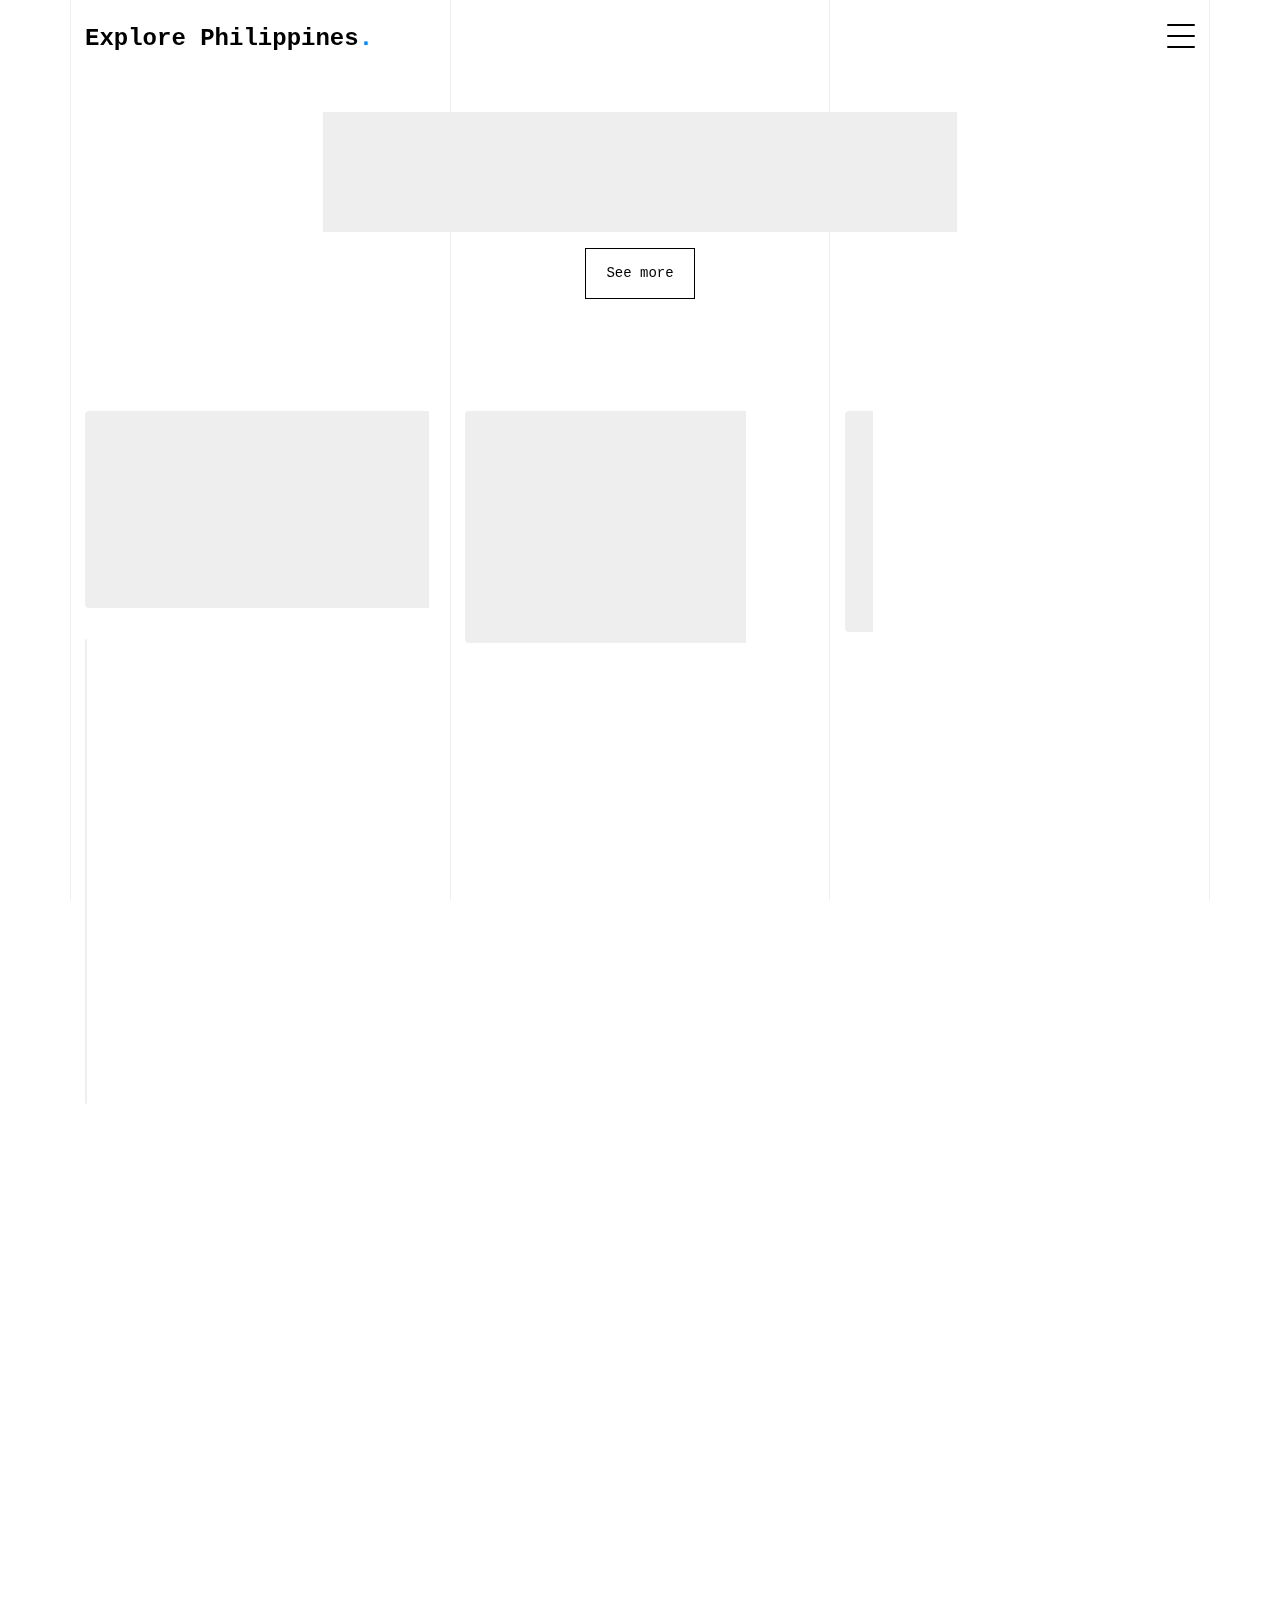
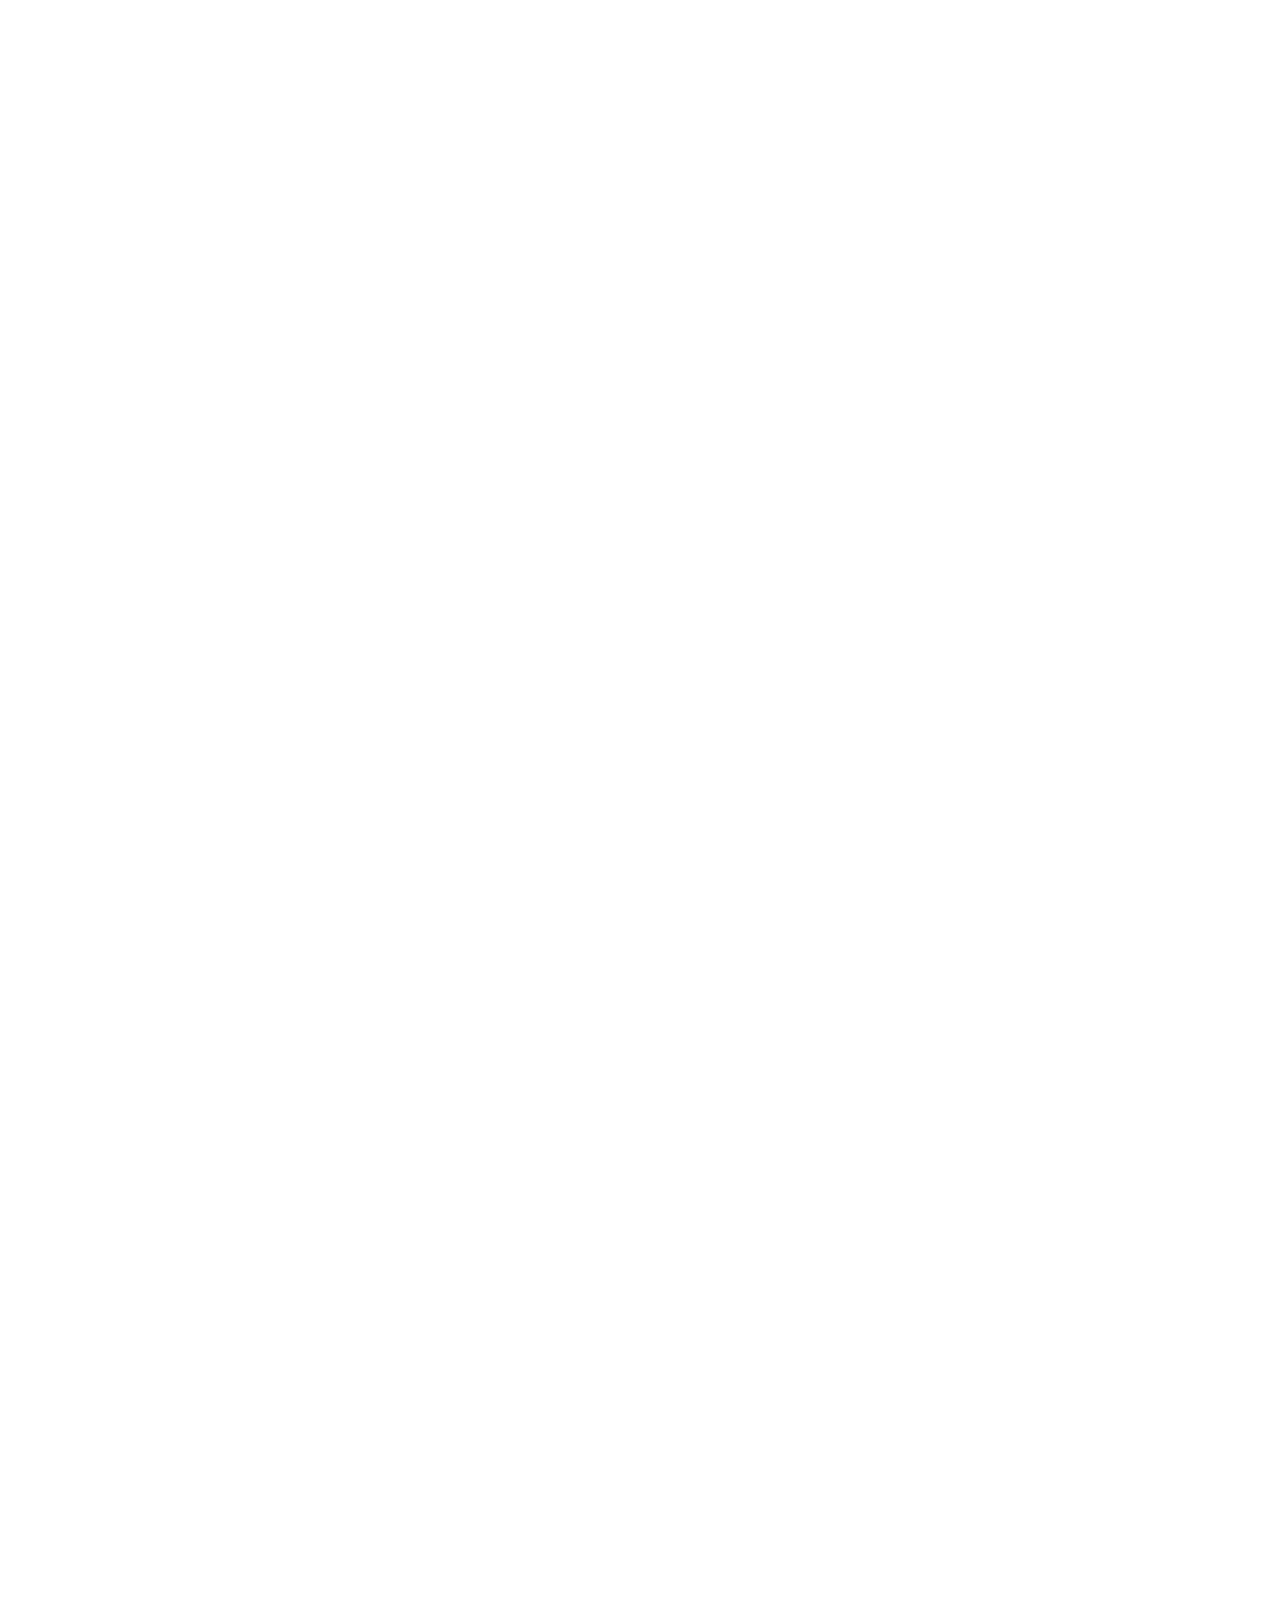
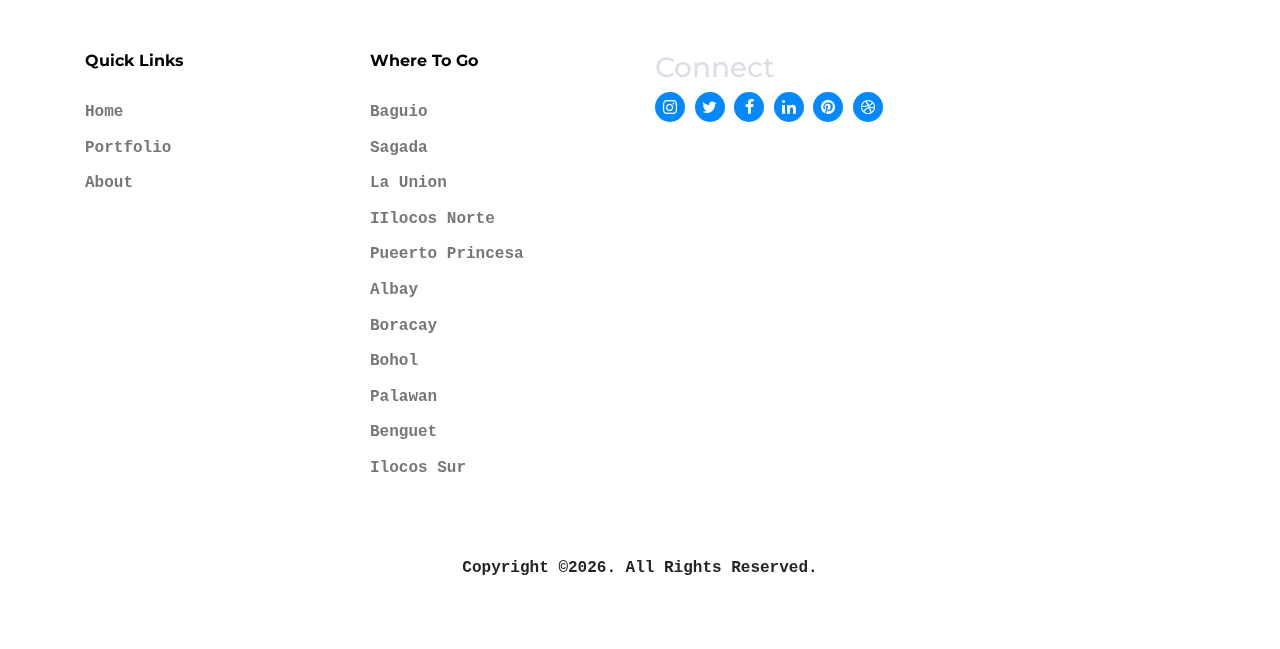
==== commit 95c2cb56: "done" ====
--- a/index.html
+++ b/index.html
@@ -58,24 +58,9 @@
         <ul class="js-clone-nav d-none d-lg-inline-none site-menu float-right site-nav-wrap">
           <li><a href="#home-section" class="nav-link active">Home</a></li>
           <li><a href="#portfolio-section" class="nav-link">Portfolio</a></li>
-          <li class="has-children">
+          <li >
             <a href="#about-section" class="nav-link">About</a>
-            <ul class="dropdown">
-              <li><a href="elements.html" class="nav-link">Elements</a></li>
-              <li class="has-children">
-                <a href="#">Menu Two</a>
-                <ul class="dropdown">
-                  <li><a href="#" class="nav-link">Sub Menu One</a></li>
-                  <li><a href="#" class="nav-link">Sub Menu Two</a></li>
-                  <li><a href="#" class="nav-link">Sub Menu Three</a></li>
-                </ul>
-              </li>
-              <li><a href="#" class="nav-link">Menu Three</a></li>
-            </ul>
           </li>
-          <li><a href="#services-section" class="nav-link">Services</a></li>
-
-          <li><a href="#contact-section" class="nav-link">Contact us</a></li>
         </ul>
 
         <a href="#" class="burger ml-auto float-right site-menu-toggle js-menu-toggle d-inline-block d-lg-inline-block" data-toggle="collapse" data-target="#main-navbar">
@@ -171,7 +156,7 @@
                 
                 </div>
               </div>
-              <img src="images/Pampanga.avif" class="lazyload  img-fluid" alt="Images" />
+              <img src="images/baloon.jpg" class="lazyload  img-fluid" alt="Images" />
             </a>
           </div>
 
@@ -190,7 +175,7 @@
           </div>
 
           <div class="item web branding col-sm-6 col-md-6 col-lg-4 isotope-mb-2">
-            <a href="portfolio-single-2.html" class="portfolio-item ajax-load-page isotope-item gsap-reveal-img" data-id="2">
+            <a href="Albay.html" class="portfolio-item ajax-load-page isotope-item gsap-reveal-img" data-id="2">
               <div class="overlay">
                 <span class="wrap-icon icon-link2"></span>
                 <div class="portfolio-item-content">
@@ -203,7 +188,7 @@
           </div>
 
           <div class="item web branding col-sm-6 col-md-6 col-lg-4 isotope-mb-2">
-            <a href="portfolio-single-3.html" class="portfolio-item ajax-load-page isotope-item gsap-reveal-img" data-id="3">
+            <a href="Boracay.html" class="portfolio-item ajax-load-page isotope-item gsap-reveal-img" data-id="3">
               <div class="overlay">
                 <span class="wrap-icon icon-link2"></span>
                 <div class="portfolio-item-content">
@@ -216,7 +201,7 @@
           </div>
 
           <div class="item web branding col-sm-6 col-md-6 col-lg-4 isotope-mb-2">
-            <a href="portfolio-single-3.html" class="portfolio-item ajax-load-page isotope-item gsap-reveal-img" data-id="3">
+            <a href="Bohol.html" class="portfolio-item ajax-load-page isotope-item gsap-reveal-img" data-id="3">
               <div class="overlay">
                 <span class="wrap-icon icon-link2"></span>
                 <div class="portfolio-item-content">
@@ -229,7 +214,7 @@
           </div>
 
           <div class="item web branding col-sm-6 col-md-6 col-lg-4 isotope-mb-2">
-            <a href="portfolio-single-3.html" class="portfolio-item ajax-load-page isotope-item gsap-reveal-img" data-id="3">
+            <a href="Palawan.html" class="portfolio-item ajax-load-page isotope-item gsap-reveal-img" data-id="3">
               <div class="overlay">
                 <span class="wrap-icon icon-link2"></span>
                 <div class="portfolio-item-content">
@@ -242,7 +227,7 @@
           </div>
 
           <div class="item web branding col-sm-6 col-md-6 col-lg-4 isotope-mb-2">
-            <a href="portfolio-single-3.html" class="portfolio-item ajax-load-page isotope-item gsap-reveal-img" data-id="3">
+            <a href="Siargao.html" class="portfolio-item ajax-load-page isotope-item gsap-reveal-img" data-id="3">
               <div class="overlay">
                 <span class="wrap-icon icon-link2"></span>
                 <div class="portfolio-item-content">
@@ -255,7 +240,7 @@
           </div>
 
           <div class="item web branding col-sm-6 col-md-6 col-lg-4 isotope-mb-2">
-            <a href="portfolio-single-3.html" class="portfolio-item ajax-load-page isotope-item gsap-reveal-img" data-id="3">
+            <a href="Benguet.html" class="portfolio-item ajax-load-page isotope-item gsap-reveal-img" data-id="3">
               <div class="overlay">
                 <span class="wrap-icon icon-link2"></span>
                 <div class="portfolio-item-content">
@@ -268,7 +253,7 @@
           </div>
 
           <div class="item web branding col-sm-6 col-md-6 col-lg-4 isotope-mb-2">
-            <a href="portfolio-single-3.html" class="portfolio-item ajax-load-page isotope-item gsap-reveal-img" data-id="3">
+            <a href="IlocosSur.html" class="portfolio-item ajax-load-page isotope-item gsap-reveal-img" data-id="3">
               <div class="overlay">
                 <span class="wrap-icon icon-link2"></span>
                 <div class="portfolio-item-content">
@@ -276,7 +261,7 @@
                   
                 </div>
               </div>
-              <img src="images/ilocos.avif" class="lazyload  img-fluid" alt="Images" />
+              <img src="images/IlocosSur.avif" class="lazyload  img-fluid" alt="Images" />
             </a>
           </div>
 
@@ -315,54 +300,36 @@
         <div class="row">
           <div class="col-lg-3">
             <div class="widget">
-              <h3>Home</h3>
+              <h3>Quick Links</h3>
               <ul class="list-unstyled float-left links">
-                <li><a href="#">Untree.co</a></li>
-                <li><a href="#">About us</a></li>
-                <li><a href="#">Projects</a></li>
-                <li><a href="#">Services</a></li>
-                <li><a href="#">Terms</a></li>
-                <li><a href="#">Privacy</a></li>
+                <li><a href="#">Home</a></li>
+                <li><a href="#">Portfolio</a></li>
+                <li><a href="#">About</a></li>
               </ul>
             </div> <!-- /.widget -->
           </div> <!-- /.col-lg-3 -->
 
           <div class="col-lg-3">
             <div class="widget">
-              <h3>Projects</h3>
+              <h3>Where To Go</h3>
               <ul class="list-unstyled float-left links">
-                <li><a href="#">HTML5</a></li>
-                <li><a href="#">CSS3</a></li>
-                <li><a href="#">Untree.co</a></li>
-                <li><a href="#">Free Templates</a></li>
-                <li><a href="#">WordPress Themes</a></li>
+                <li><a href="#">Baguio</a></li>
+                <li><a href="#">Sagada</a></li>
+                <li><a href="#">La Union</a></li>
+                <li><a href="#">IIlocos Norte</a></li>
+                <li><a href="#">Pueerto Princesa</a></li>
+                <li><a href="#">Albay</a></li>
+                <li><a href="#">Boracay</a></li>
+                <li><a href="#">Bohol</a></li>
+                <li><a href="#">Palawan</a></li>
+                <li><a href="#">Benguet</a></li>
+                <li><a href="#">Ilocos Sur</a></li>
               </ul>
             </div> <!-- /.widget -->
           </div> <!-- /.col-lg-3 -->
 
           <div class="col-lg-3">
-            <div class="widget">
-              <h3>Services</h3>
-              <ul class="list-unstyled float-left links">
-                <li><a href="#">Untree.co</a></li>
-                <li><a href="#">jQuery</a></li>
-                <li><a href="#">Bootstrap</a></li>
-                <li><a href="#">Freebies</a></li>
-              </ul>
-            </div> <!-- /.widget -->
-          </div> <!-- /.col-lg-3 -->
-
-
-          <div class="col-lg-3">
-            <div class="widget">
-              <h3>Contact</h3>
-              <address>43 Raymouth Rd. Baltemoer, London 3910</address>
-              <ul class="list-unstyled links mb-4">
-                <li><a href="tel://11234567890">+1(123)-456-7890</a></li>
-                <li><a href="tel://11234567890">+1(123)-456-7890</a></li>
-                <li><a href="mailto:info@mydomain.com">info@mydomain.com</a></li>
-              </ul>
-
+          
               <h3>Connect</h3>
               <ul class="list-unstyled social">
                 <li><a href="#"><span class="icon-instagram"></span></a></li>
@@ -391,7 +358,7 @@
 
               **==========
             -->
-            <p class="mb-0">Copyright &copy;<script>document.write(new Date().getFullYear());</script>. All Rights Reserved. &mdash; Designed with love by <a href="https://untree.co">Untree.co</a>  Distributed By <a href="https://themewagon.com">ThemeWagon</a> <!-- License information: https://untree.co/license/ -->
+            <p class="mb-0">Copyright &copy;<script>document.write(new Date().getFullYear());</script>. All Rights Reserved.</a>
             </p>
           </div>
         </div>
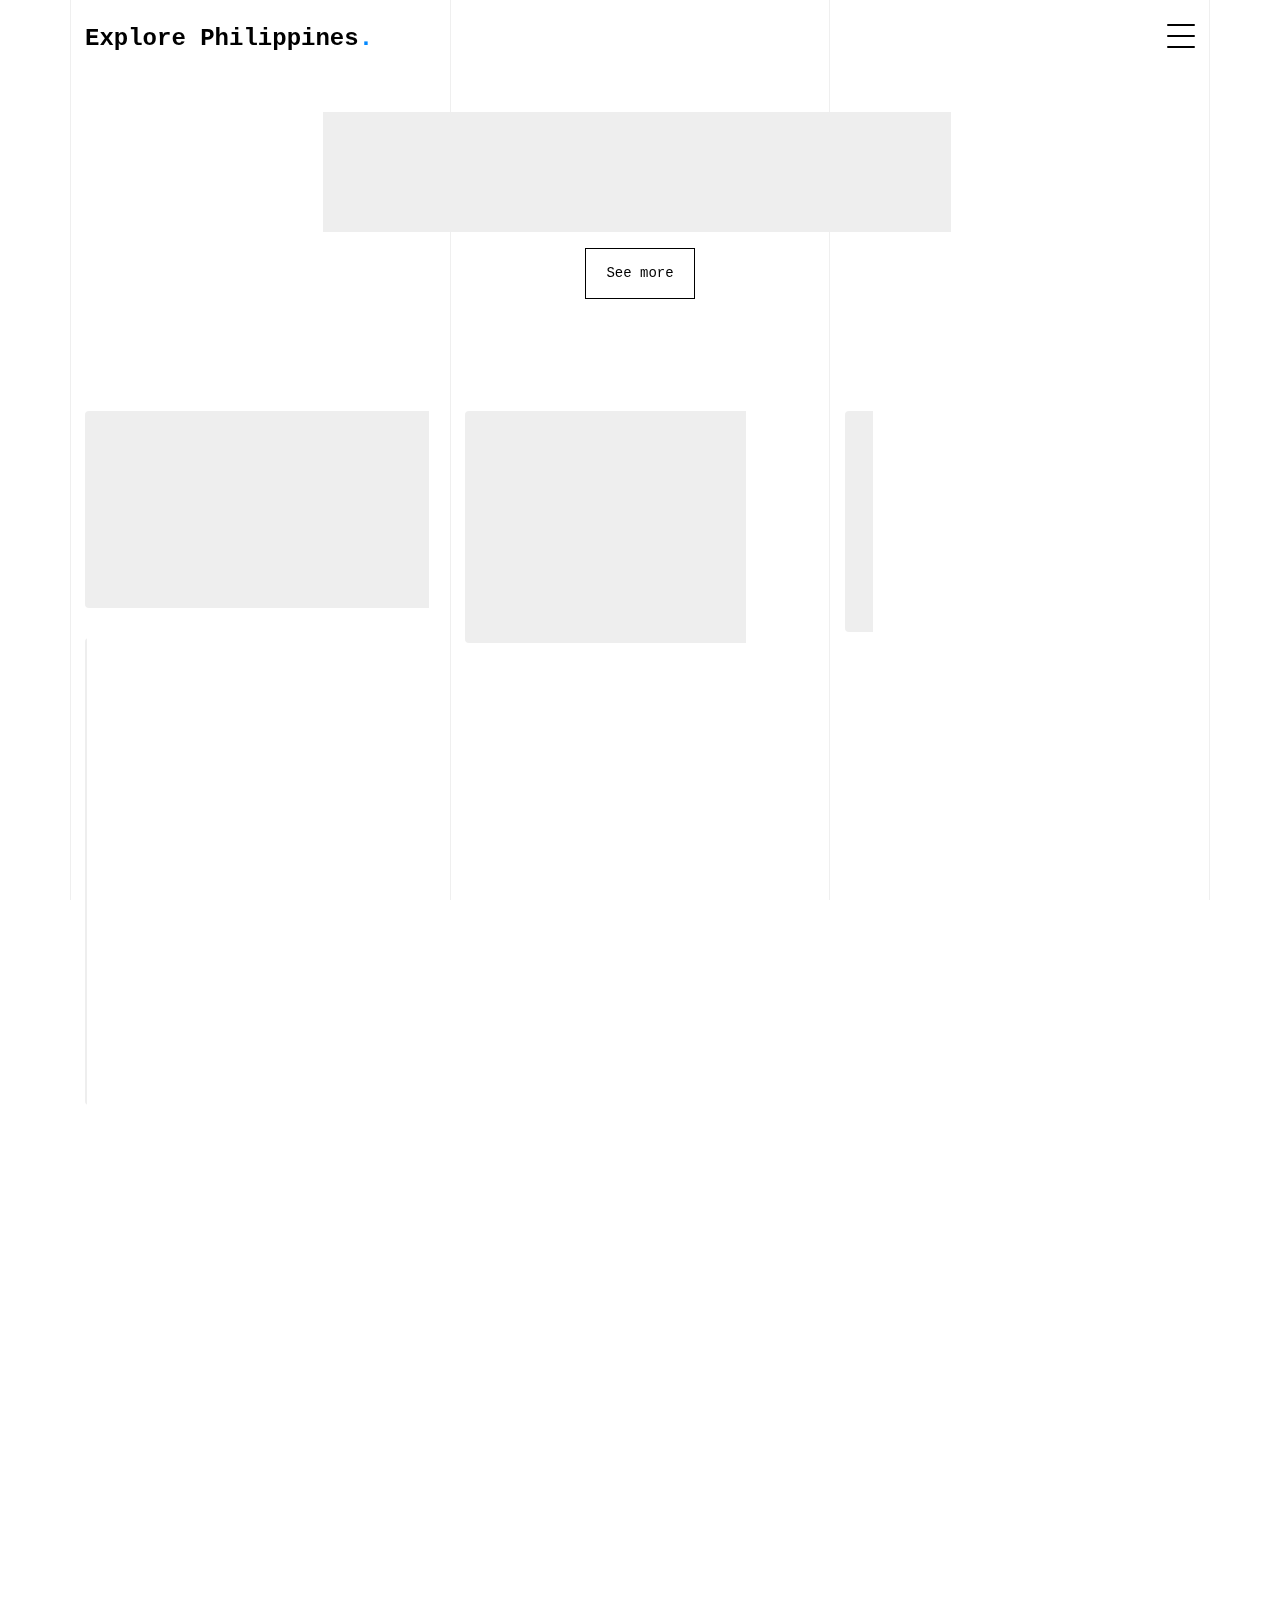
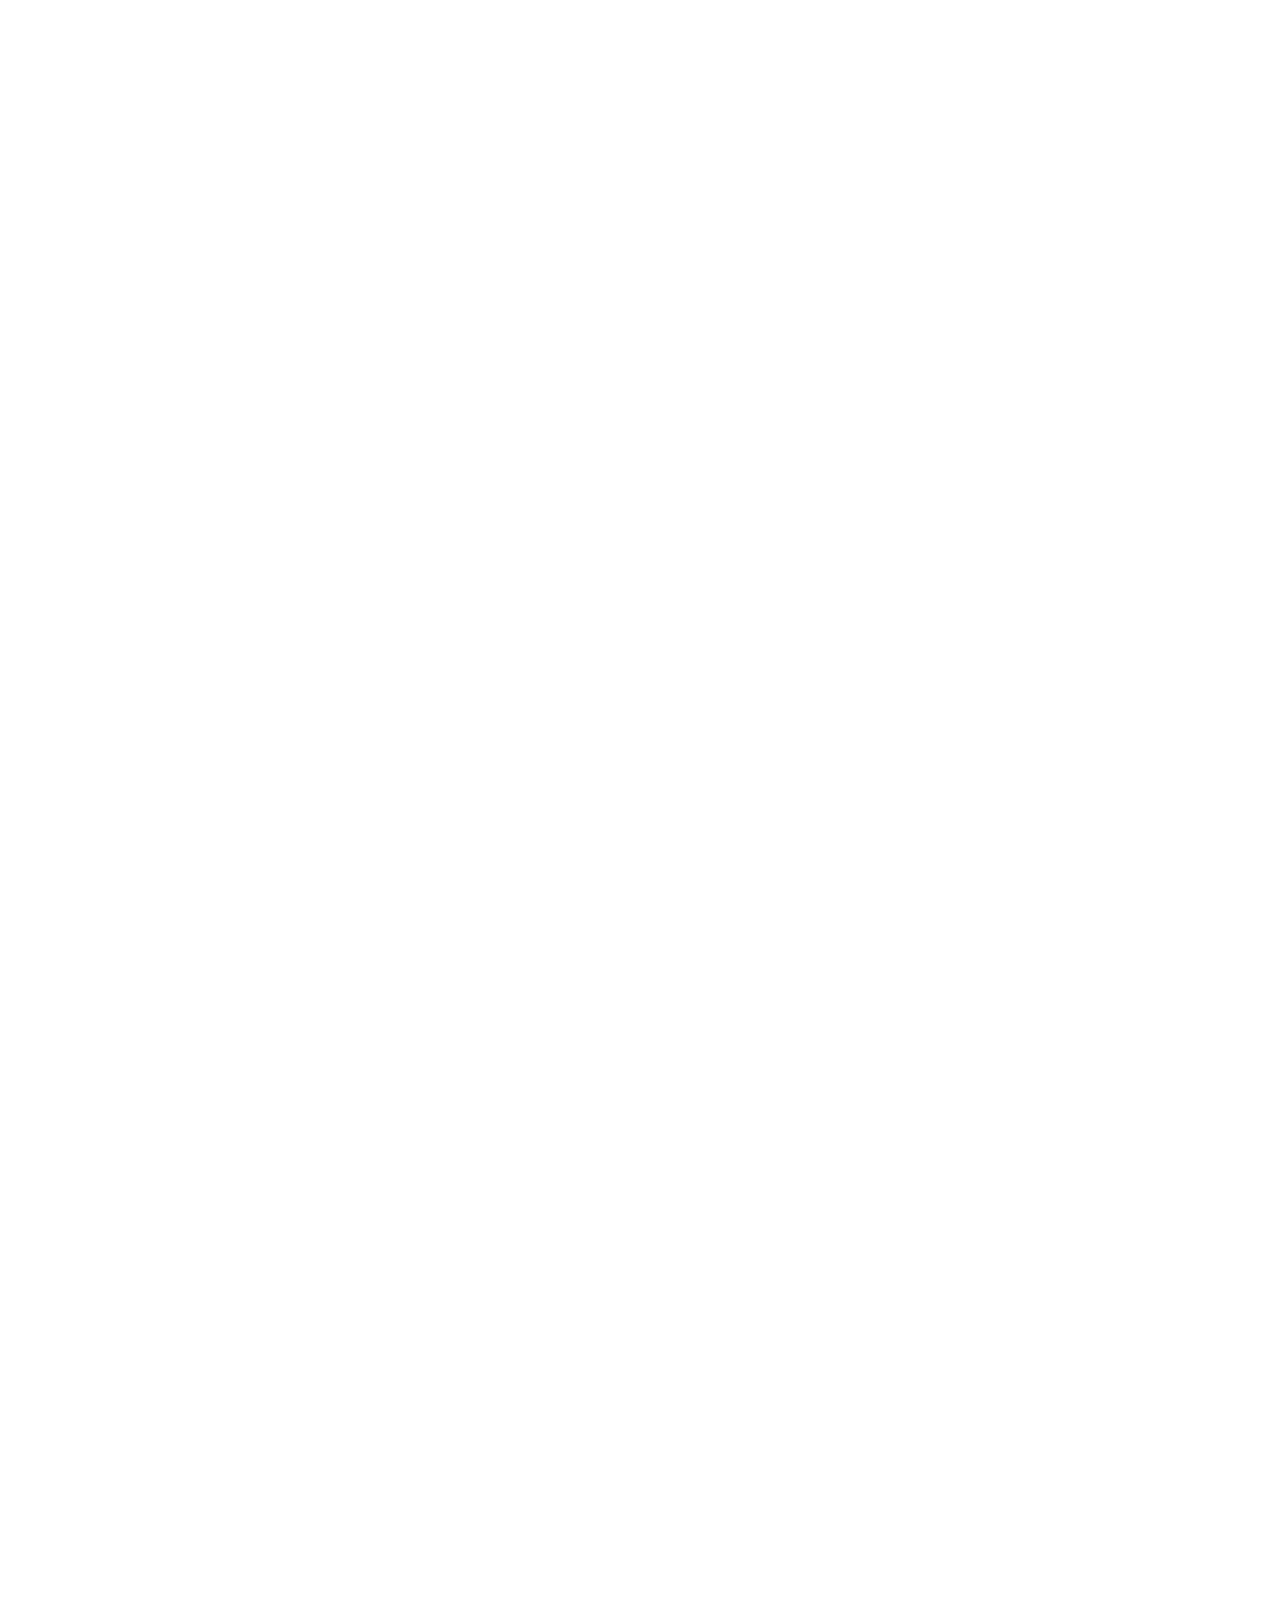
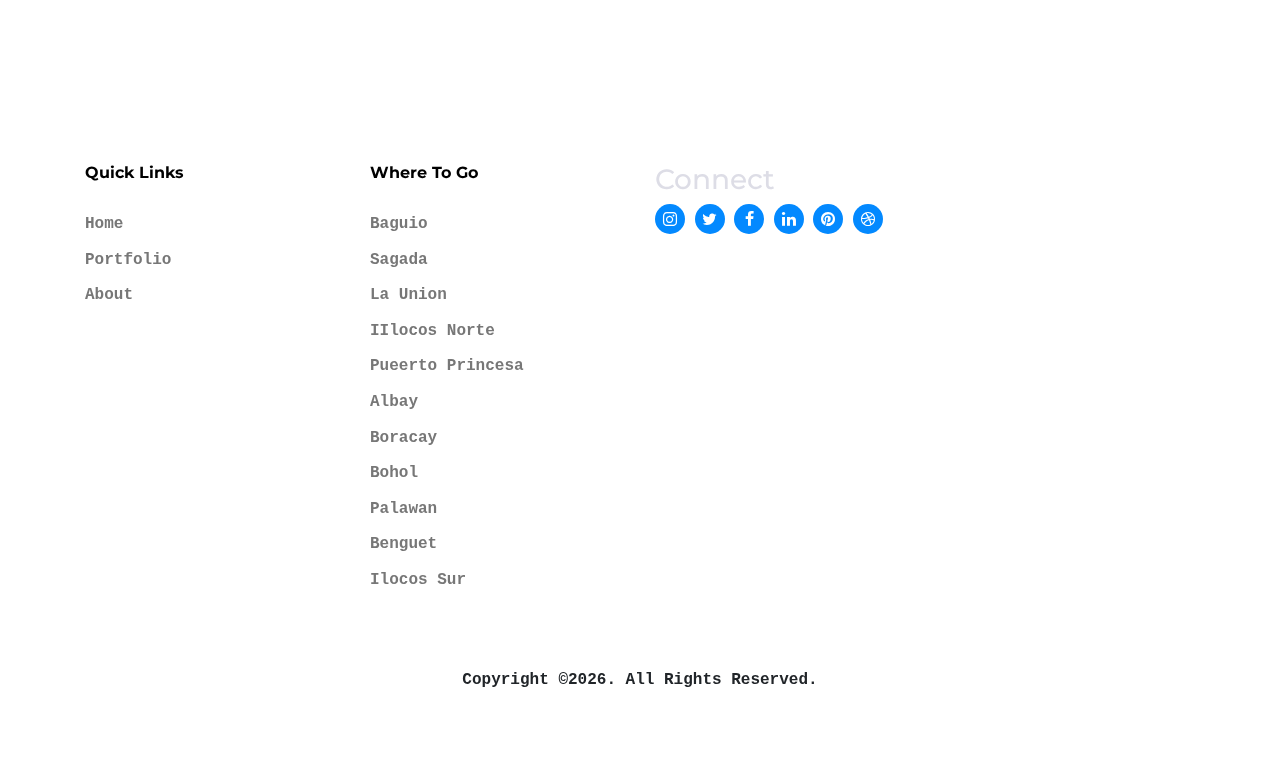
==== commit 05fe94b0: "adjust about nav" ====
--- a/index.html
+++ b/index.html
@@ -276,7 +276,7 @@
     </div>
 
 
-    <div class="main-banner" id="top">
+    <div class="main-banner" id="about-section">
       <video autoplay muted loop id="bg-video">
           <source src="images/Welcome Back to the Philippines!.mp4" type="video/mp4" />
       </video>
@@ -291,6 +291,8 @@
           </div>
       </div>
   </div>
+
+  
 
 
     
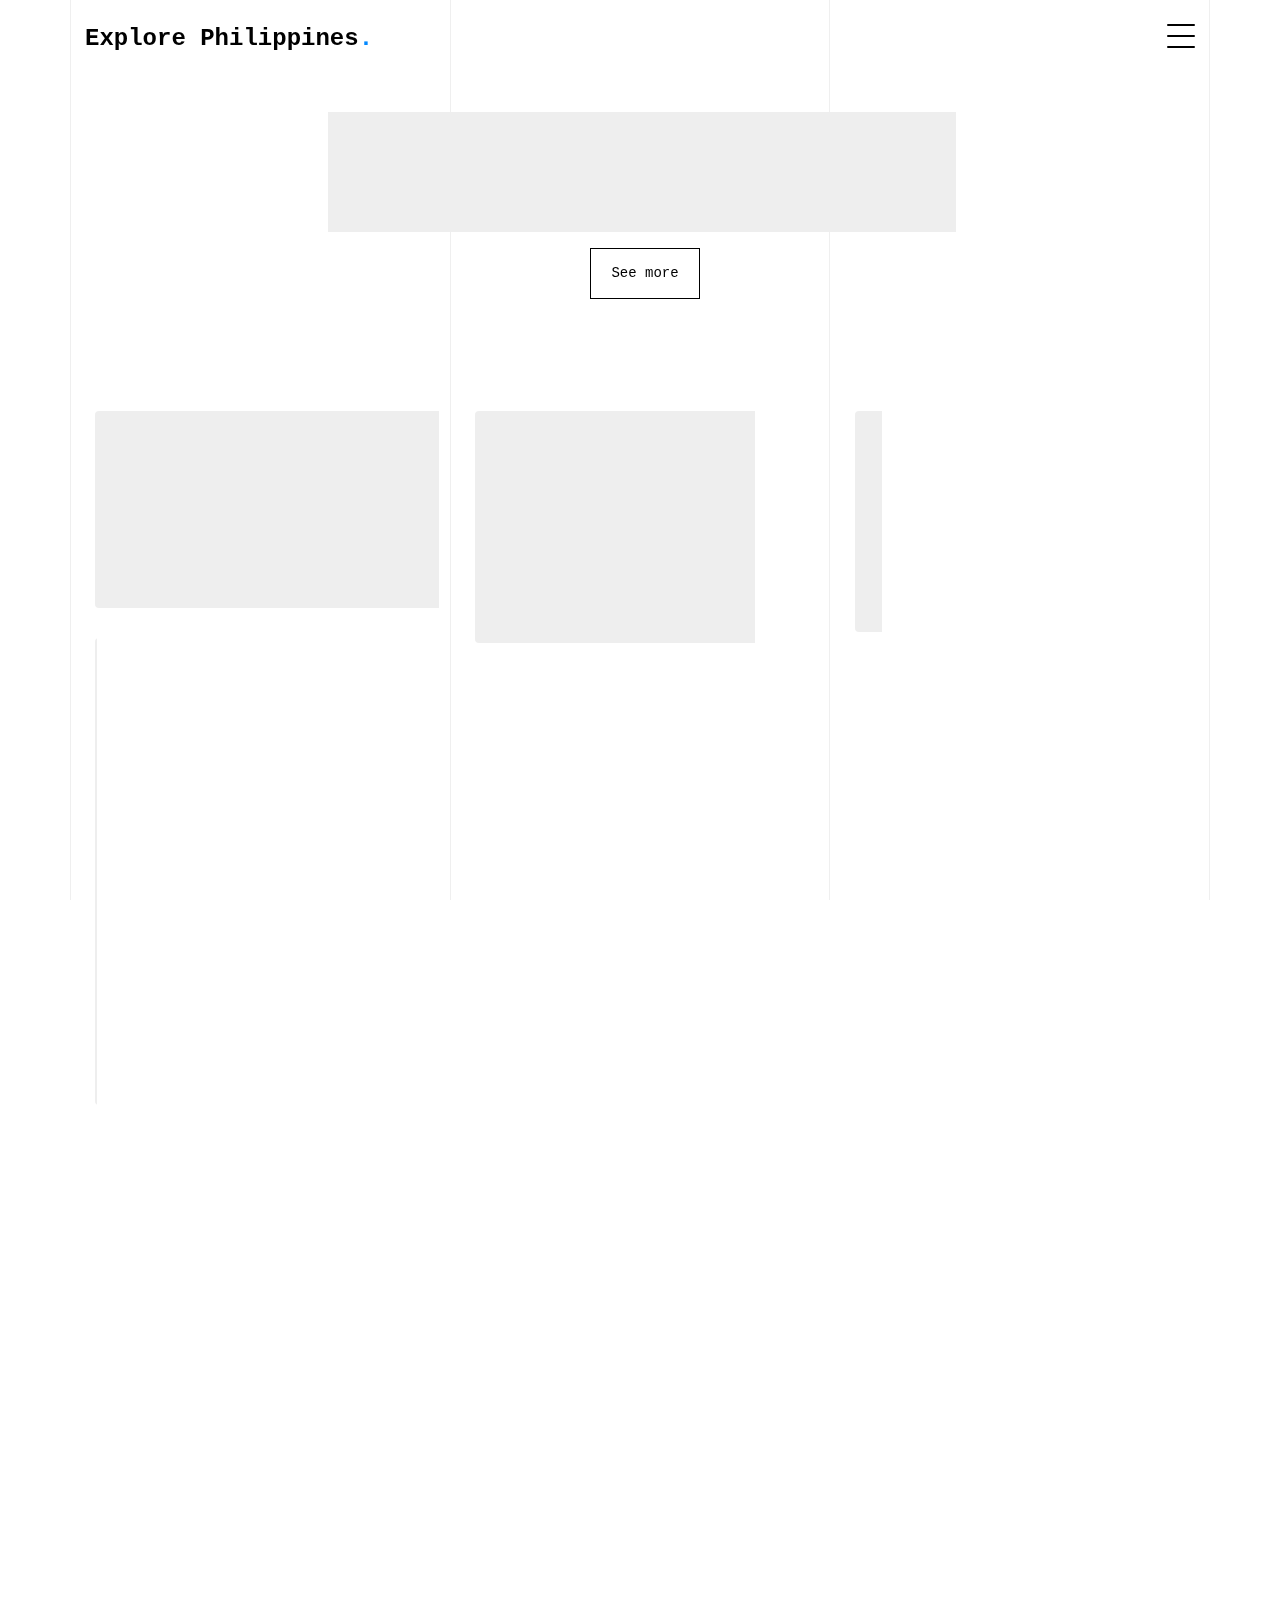
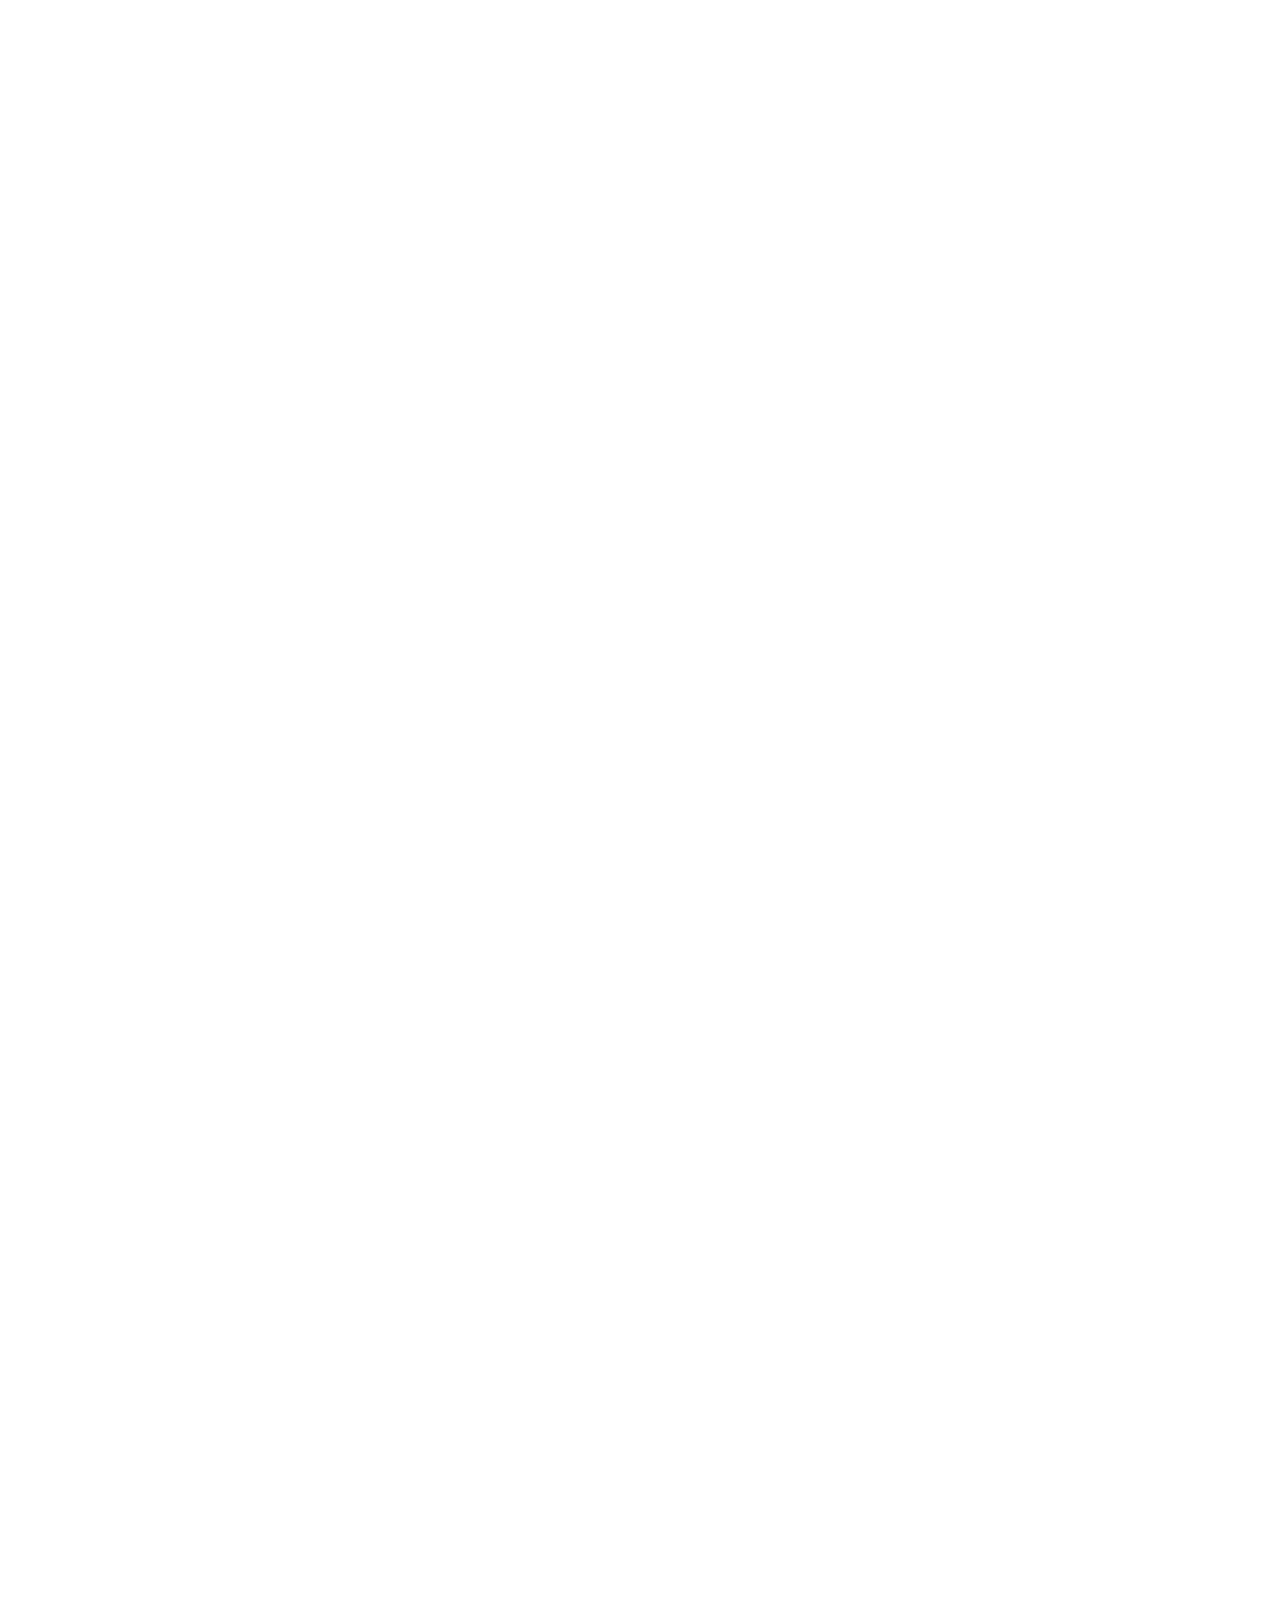
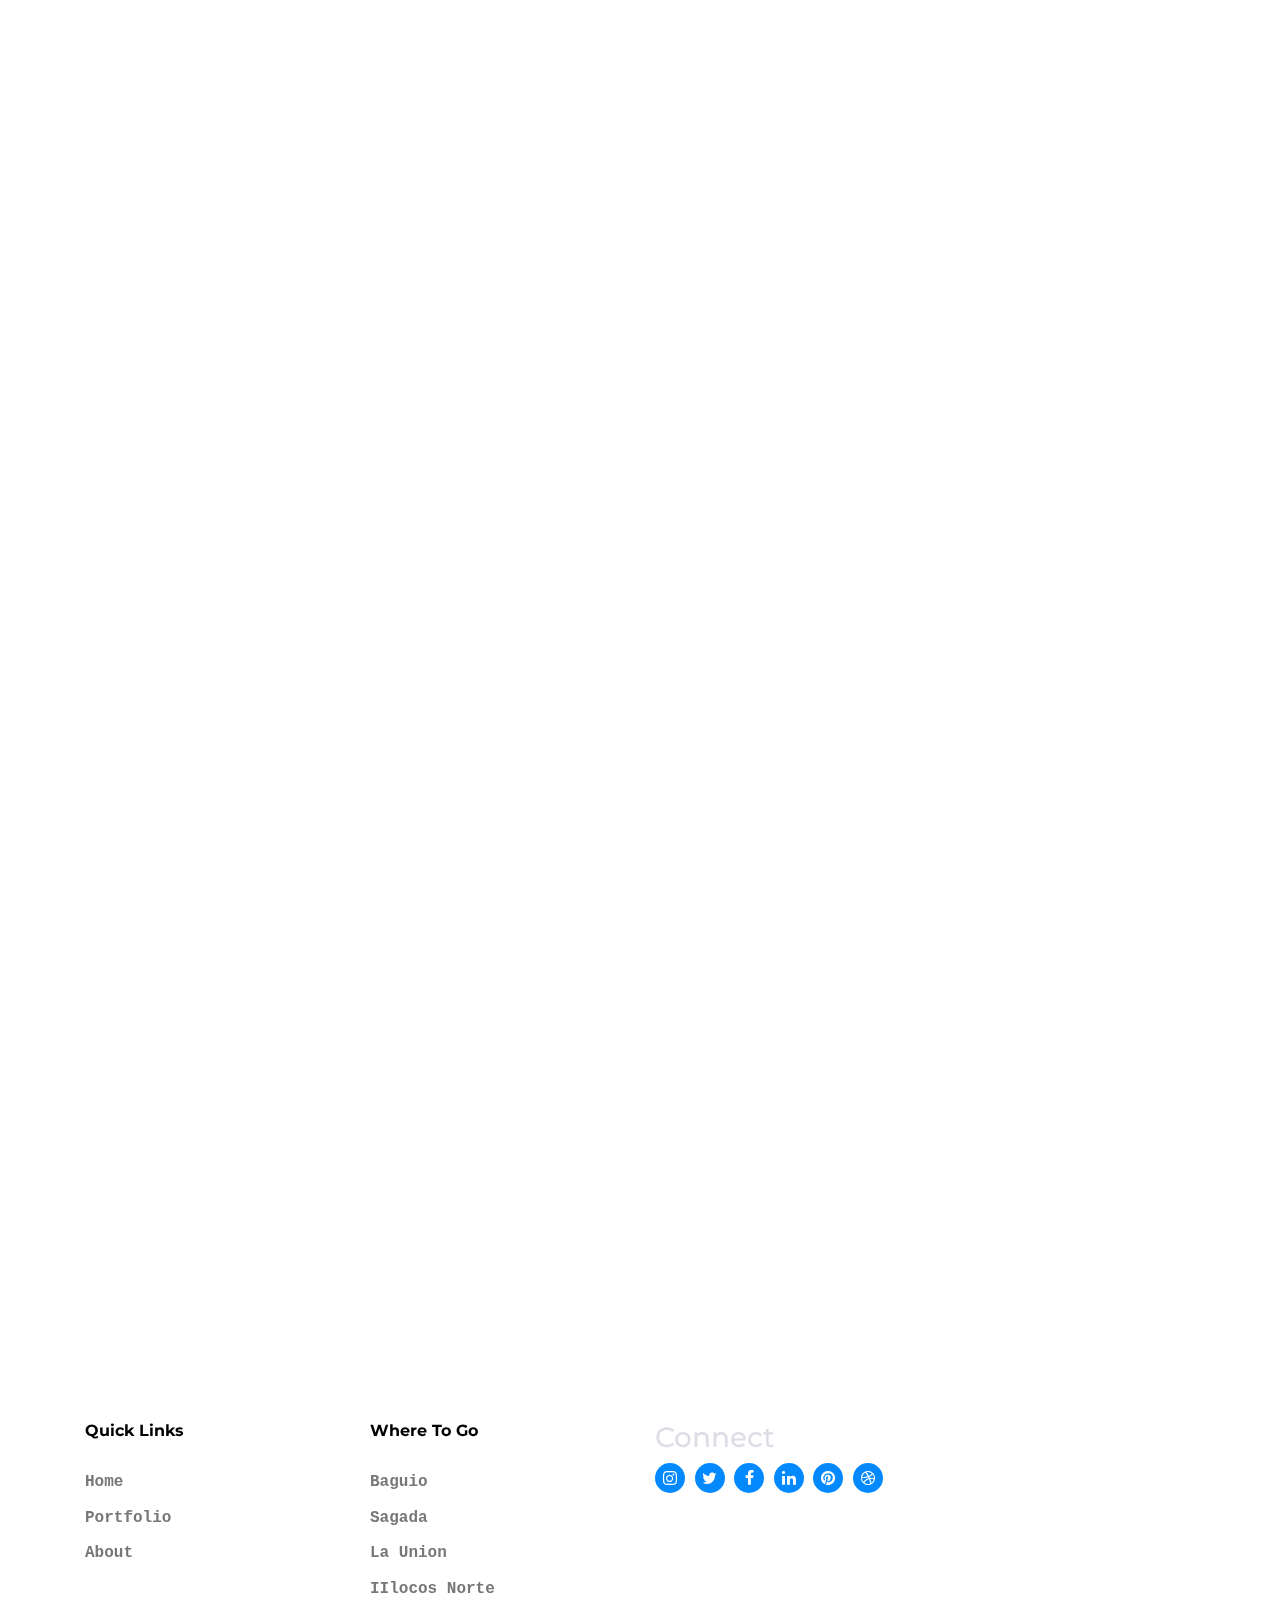
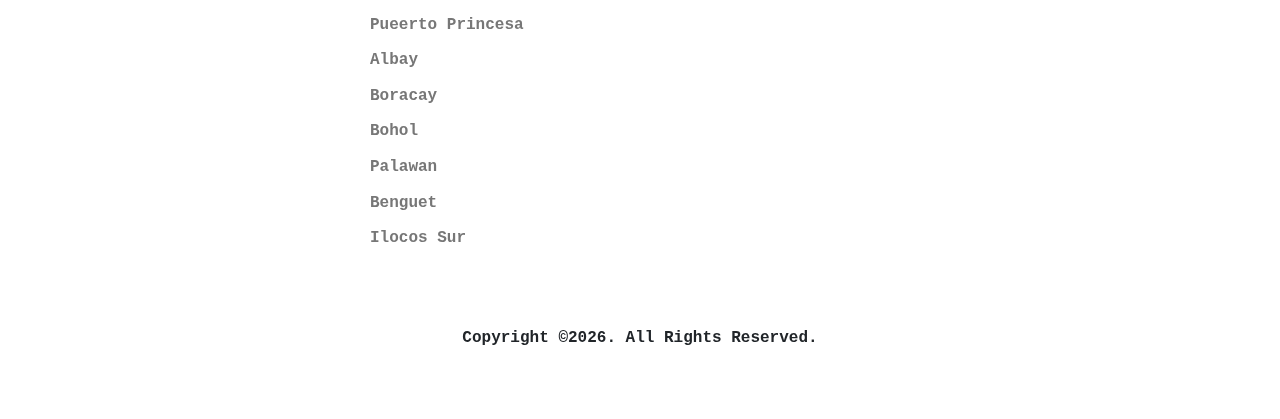
==== commit 7e18343a: "done" ====
--- a/index.html
+++ b/index.html
@@ -29,6 +29,45 @@
   <link rel="stylesheet" href="css/aos.css">
   <link rel="stylesheet" href="css/style.css">
 
+  <style>
+    .untree_co-section {
+    display: flex;
+    flex-wrap: wrap;
+    gap: 10px; /* Add a gap of 5px between each box */
+    padding-left: 20px;
+    
+  }
+
+  .custom-block {
+    width: calc(33.33% - 10px); /* Each block takes up one-third of the container width minus the gap */
+    margin-bottom: 20px; /* Adjust as needed */
+  }
+
+  .video-wrap {
+    position: relative;
+    display: block;
+  }
+
+  .play-wrap {
+    position: absolute;
+    top: 50%;
+    left: 50%;
+    transform: translate(-50%, -50%);
+    background-color: rgba(0, 0, 0, 0.5);
+    border-radius: 50%;
+    padding: 20px;
+  }
+
+  .icon-play {
+    color: white;
+  }
+
+  .img-fluid {
+    max-width: 100%;
+    height: auto;
+  }
+  </style>
+
   <title>Explore Philippines: Unveiling the hidden gems of a tropical paradise</title>
 </head>
 
@@ -61,6 +100,7 @@
           <li >
             <a href="#about-section" class="nav-link">About</a>
           </li>
+          <li><a href="#where-to-go" class="nav-link">Where To Go</a></li>
         </ul>
 
         <a href="#" class="burger ml-auto float-right site-menu-toggle js-menu-toggle d-inline-block d-lg-inline-block" data-toggle="collapse" data-target="#main-navbar">
@@ -291,9 +331,127 @@
           </div>
       </div>
   </div>
-
   
-
+  <section id="where-to-go">
+
+    <div class="untree_co-section pb-0" id="home-section">
+      <div class="container">
+        <div class="row justify-content-center text-center">
+          <div class="col-md-7">
+            <h1 class="heading gsap-reveal-hero mb-3"><strong>Where To Go <span class="text-primary"></h1>
+          </div>
+        </div>
+        
+      </div>
+    </div>
+
+    <div class="untree_co-section untree_co-section-4 pb-0"  id="portfolio-section">
+    <div class="custom-block" data-aos="fade-up">
+      <h2 class="section-title text-black"></h2>
+      <div class="video-wrap">
+        <span class="play-wrap"><span class="icon-play"></span></span>
+        <a href="https://www.youtube.com/watch?v=0QO88x3lJVc&ab_channel=TourismPhilippines" data-fancybox>
+          <span class="play-wrap"><span class="icon-play"></span></span>
+          <img src="images/baguio.jpg" alt="Image" class="img-fluid rounded">
+        </a>
+      </div>
+    </div>
+    
+    <div class="custom-block" data-aos="fade-up">
+      <h2 class="section-title text-black"></h2>
+      <div class="video-wrap">
+        <span class="play-wrap"><span class="icon-play"></span></span>
+        <a href="https://www.youtube.com/watch?v=ppH5DPW5E2Q&ab_channel=RenTagao" data-fancybox>
+          <span class="play-wrap"><span class="icon-play"></span></span>
+          <img src="images/laUnion.jpg" alt="Image" class="img-fluid rounded">
+        </a>
+      </div>
+    </div>
+
+    
+
+    <div class="custom-block" data-aos="fade-up">
+      <h2 class="section-title text-black"></h2>
+      <div class="video-wrap">
+        <span class="play-wrap"><span class="icon-play"></span></span>
+        <a href="https://www.youtube.com/watch?v=wbqL566so4c&ab_channel=SilverHunkClover" data-fancybox>
+          <span class="play-wrap"><span class="icon-play"></span></span>
+          <img src="images/ilocos3.avif" alt="Image" class="img-fluid rounded">
+        </a>
+      </div>
+    </div>
+
+    <div class="custom-block" data-aos="fade-up">
+      <h2 class="section-title text-black"></h2>
+      <div class="video-wrap">
+        <span class="play-wrap"><span class="icon-play"></span></span>
+        <a href="https://www.youtube.com/watch?v=M3jWS25twSs&ab_channel=CyrilDulay" data-fancybox>
+          <span class="play-wrap"><span class="icon-play"></span></span>
+          <img src="images/Puerto2.avif" alt="Image" class="img-fluid rounded">
+        </a>
+      </div>
+    </div>
+
+    <div class="custom-block" data-aos="fade-up">
+      <h2 class="section-title text-black"></h2>
+      <div class="video-wrap">
+        <span class="play-wrap"><span class="icon-play"></span></span>
+        <a href="https://www.youtube.com/watch?v=nwWYSv9Cug4&ab_channel=OliverCollinsFilms" data-fancybox>
+          <span class="play-wrap"><span class="icon-play"></span></span>
+          <img src="images/Albay.avif" alt="Image" class="img-fluid rounded">
+        </a>
+      </div>
+    </div>
+
+    <div class="custom-block" data-aos="fade-up">
+      <h2 class="section-title text-black"></h2>
+      <div class="video-wrap">
+        <span class="play-wrap"><span class="icon-play"></span></span>
+        <a href="https://www.youtube.com/watch?v=3Vp8tc9EZPg&ab_channel=TourismPhilippines" data-fancybox>
+          <span class="play-wrap"><span class="icon-play"></span></span>
+          <img src="images/Bohol.avif" alt="Image" class="img-fluid rounded">
+        </a>
+      </div>
+    </div>
+
+    <div class="custom-block" data-aos="fade-up">
+      <h2 class="section-title text-black"></h2>
+      <div class="video-wrap">
+        <span class="play-wrap"><span class="icon-play"></span></span>
+        <a href="https://www.youtube.com/watch?v=R7OTRH5rzy8&ab_channel=TourismPhilippines" data-fancybox>
+          <span class="play-wrap"><span class="icon-play"></span></span>
+          <img src="images/Boracay2.avif" alt="Image" class="img-fluid rounded">
+        </a>
+      </div>
+    </div>
+
+    <div class="custom-block" data-aos="fade-up">
+      <h2 class="section-title text-black"></h2>
+      <div class="video-wrap">
+        <span class="play-wrap"><span class="icon-play"></span></span>
+        <a href="https://www.youtube.com/watch?v=jEYR-kcPtpM&ab_channel=TheWorldTravelGuy" data-fancybox>
+          <span class="play-wrap"><span class="icon-play"></span></span>
+          <img src="images/Palawan.2avif.avif" alt="Image" class="img-fluid rounded">
+        </a>
+      </div>
+    </div>
+
+    <div class="custom-block" data-aos="fade-up">
+      <h2 class="section-title text-black"></h2>
+      <div class="video-wrap">
+        <span class="play-wrap"><span class="icon-play"></span></span>
+        <a href="https://www.youtube.com/watch?v=l6K6FgR2xB8&ab_channel=OurAwesomePlanet" data-fancybox>
+          <span class="play-wrap"><span class="icon-play"></span></span>
+          <img src="images/Siargao1.avif" alt="Image" class="img-fluid rounded">
+        </a>
+      </div>
+    </div>
+    
+    
+  
+    
+  </div>
+</section>
 
     
     <div class="site-footer">
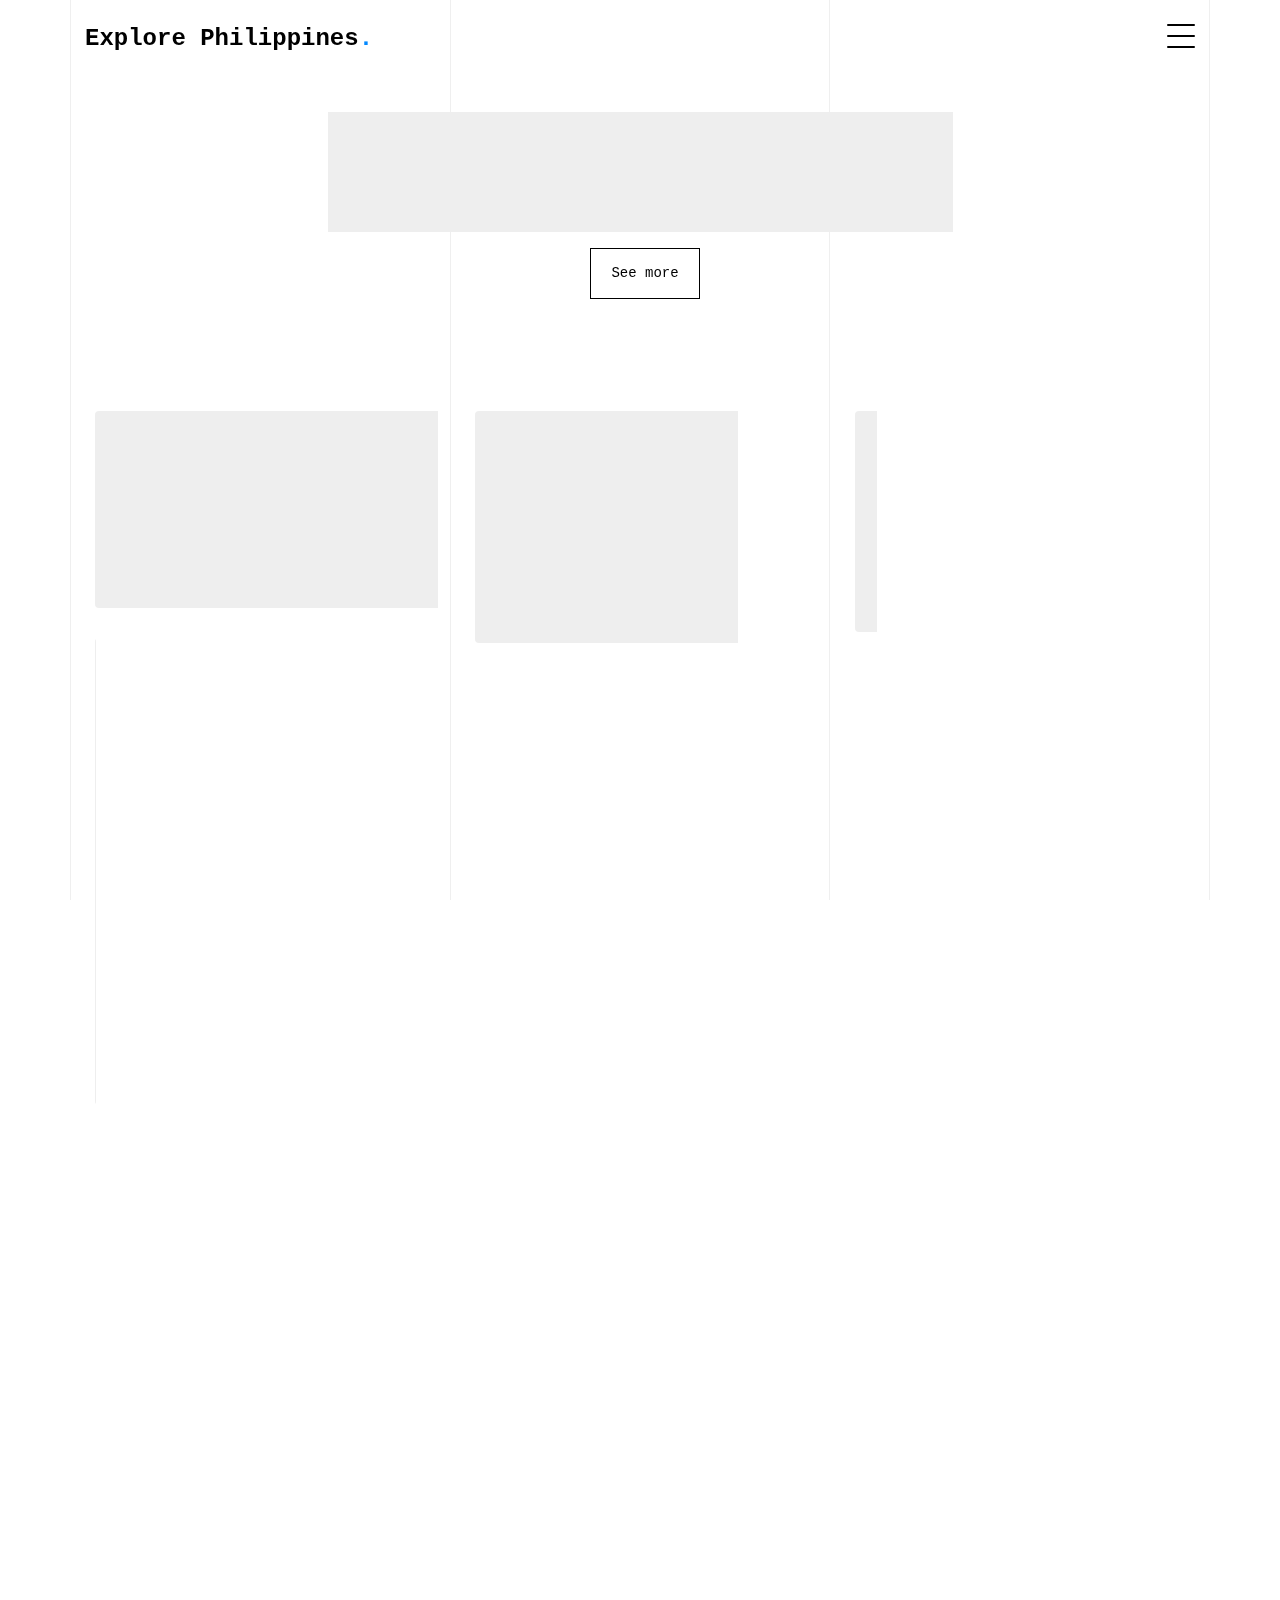
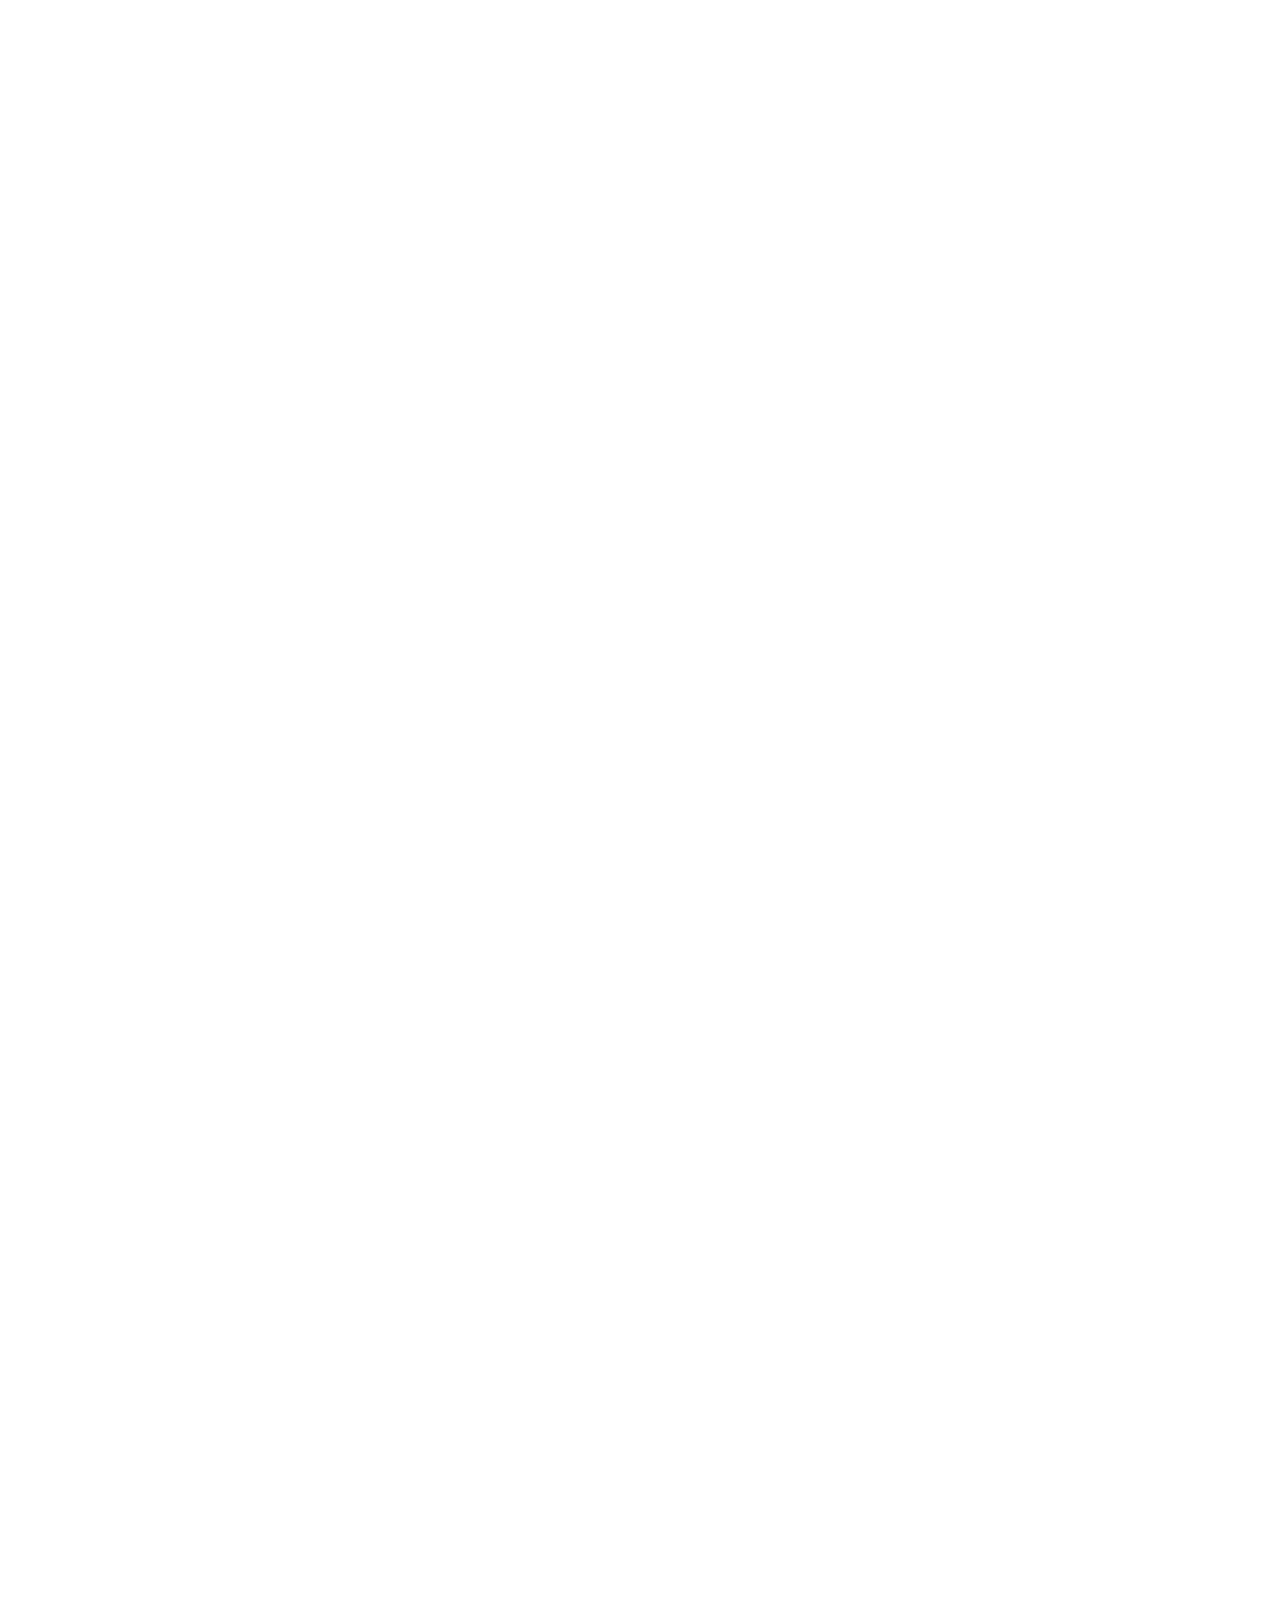
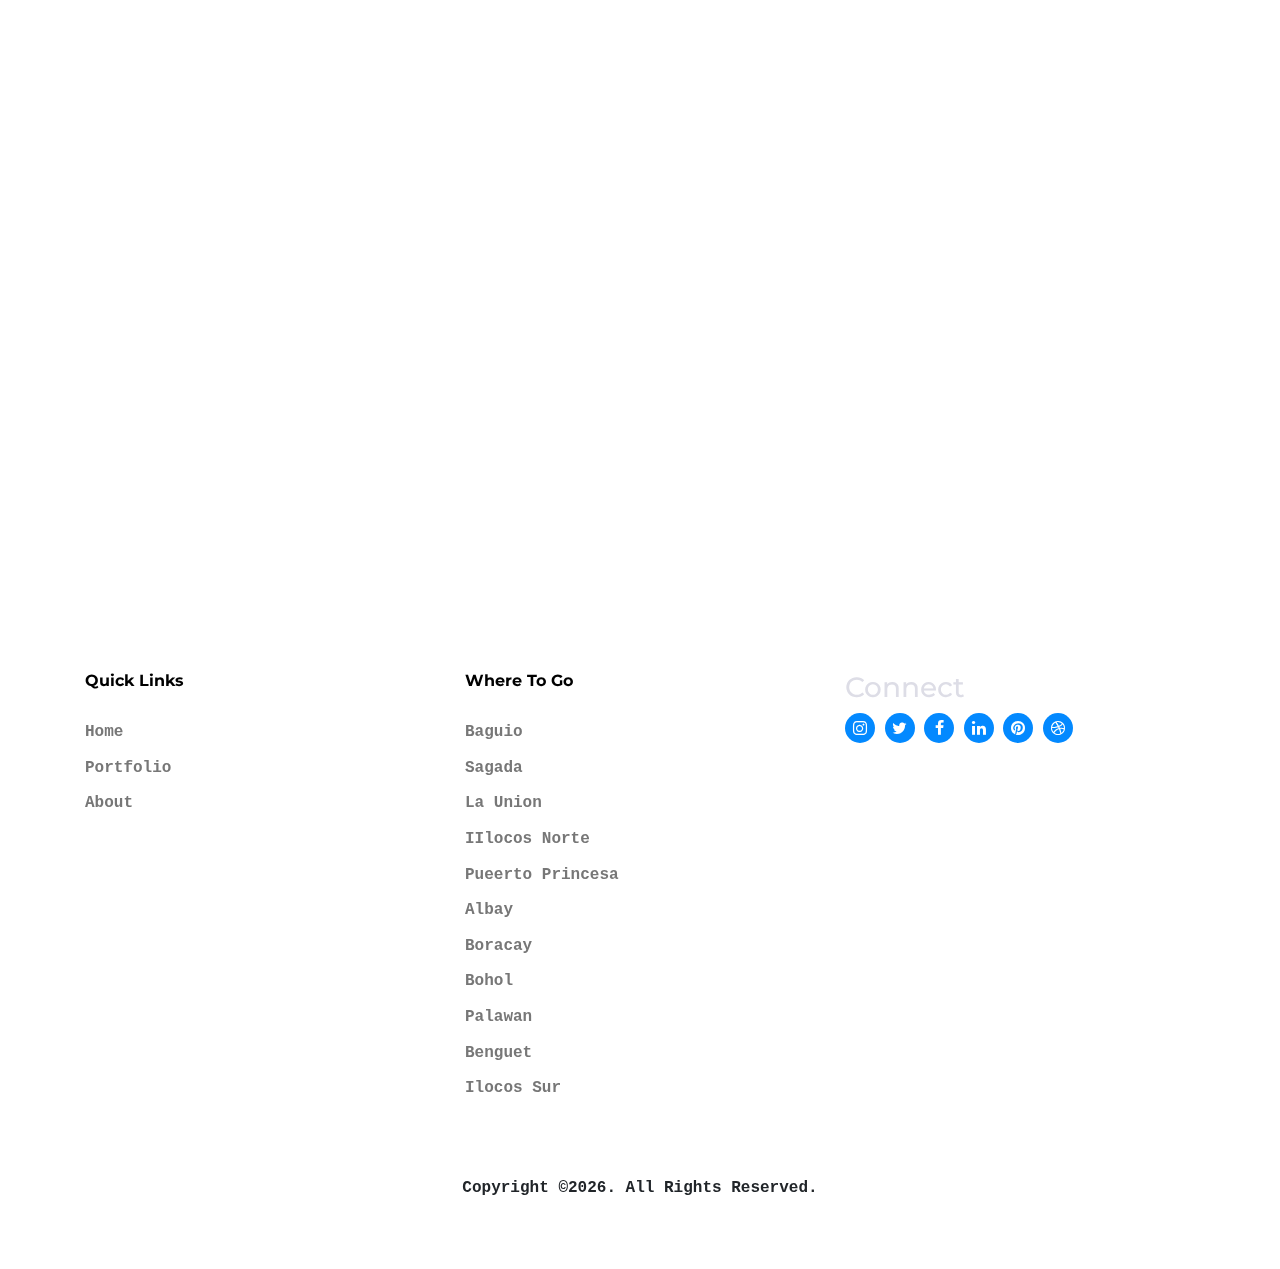
==== commit cbf31759: "done" ====
--- a/index.html
+++ b/index.html
@@ -458,7 +458,7 @@
       <div class="container">
 
         <div class="row">
-          <div class="col-lg-3">
+          <div class="col-lg-4">
             <div class="widget">
               <h3>Quick Links</h3>
               <ul class="list-unstyled float-left links">
@@ -469,7 +469,7 @@
             </div> <!-- /.widget -->
           </div> <!-- /.col-lg-3 -->
 
-          <div class="col-lg-3">
+          <div class="col-lg-4">
             <div class="widget">
               <h3>Where To Go</h3>
               <ul class="list-unstyled float-left links">
@@ -488,7 +488,7 @@
             </div> <!-- /.widget -->
           </div> <!-- /.col-lg-3 -->
 
-          <div class="col-lg-3">
+          <div class="col-lg-4">
           
               <h3>Connect</h3>
               <ul class="list-unstyled social">
--- a/css/style.css
+++ b/css/style.css
@@ -1677,7 +1677,7 @@
         
         #bg-video {
             min-width: 100%;
-            min-height: 100vh;
+            /* min-height: 100vh; */
             max-width: 100%;
             max-height: 100vh;
             object-fit: cover;
